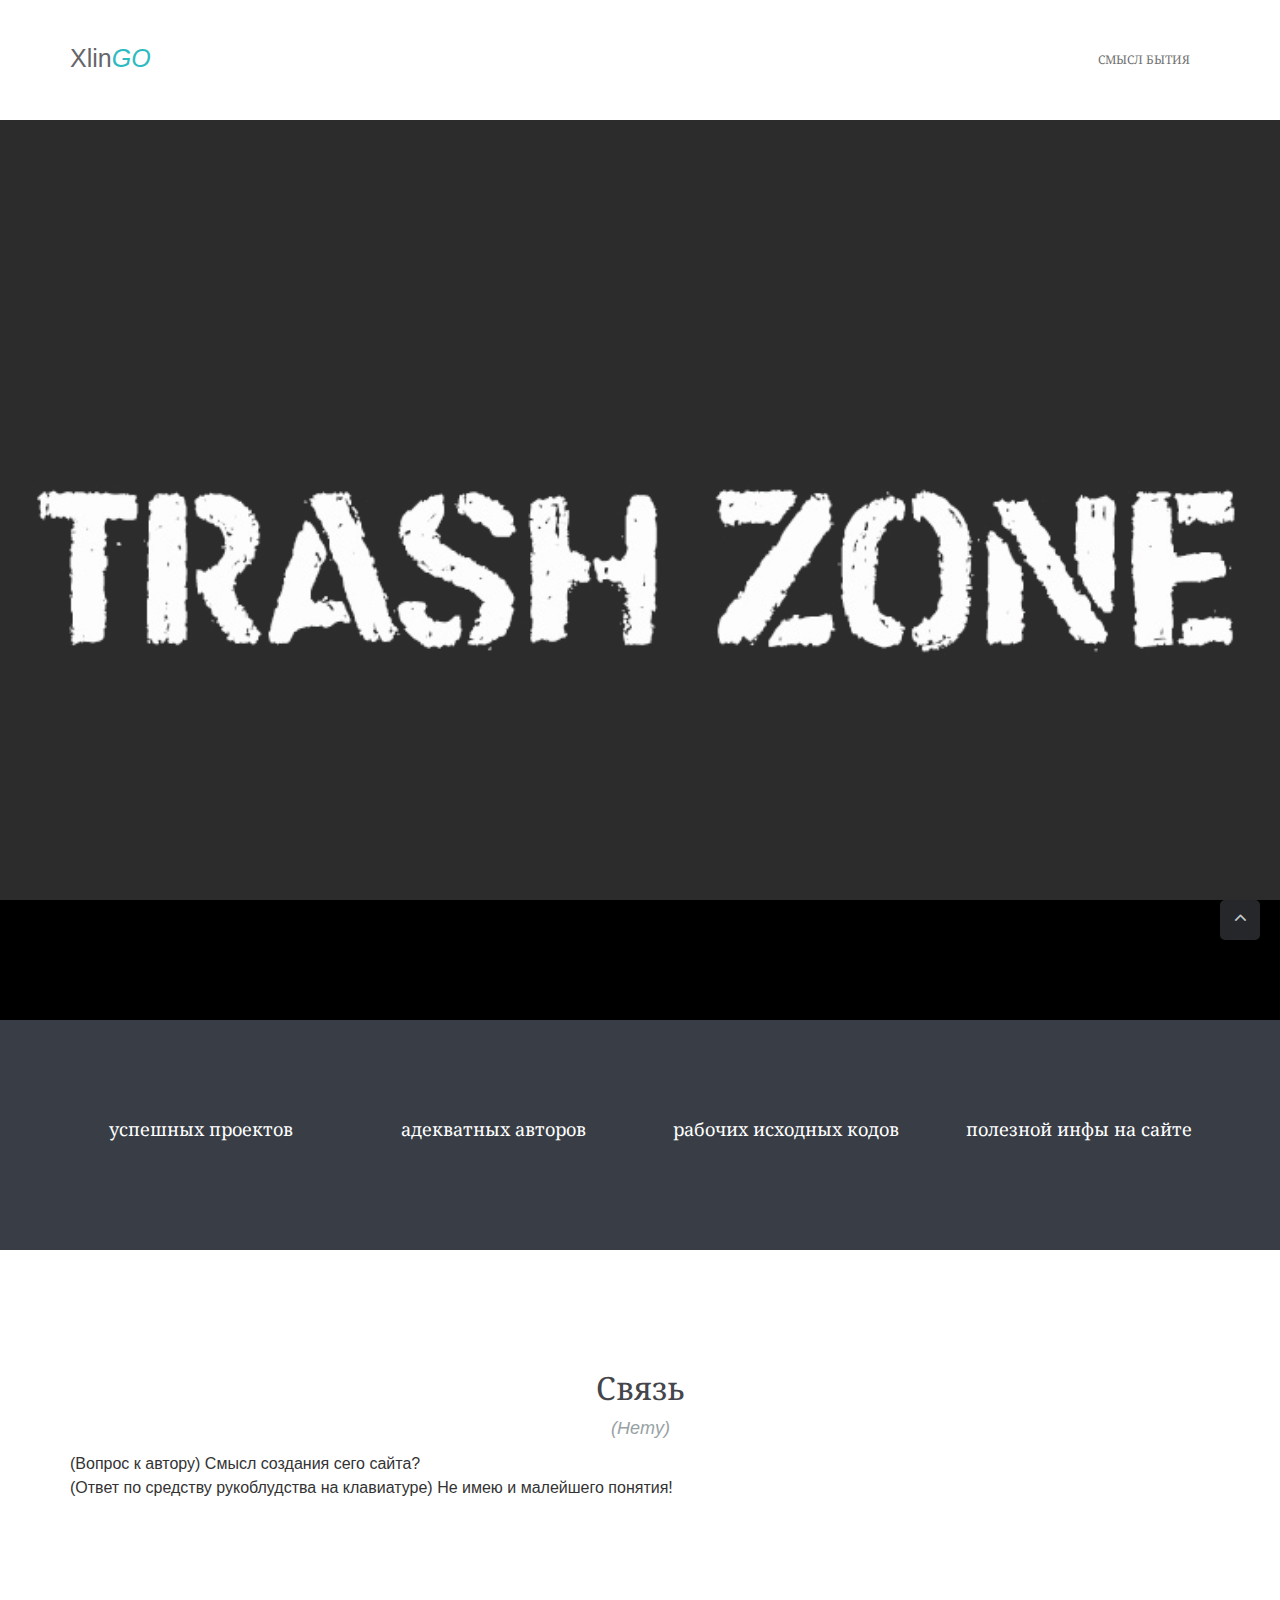
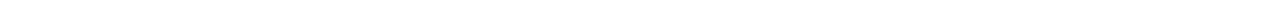
==== index.html @ 84f89291 "trash" ====
<!DOCTYPE html>
<html lang="en">
<head>
	<title>Димкин сайт</title>

	<meta charset="utf-8">

	<!--[if IE]><meta http-equiv='X-UA-Compatible' content='IE=edge,chrome=1'><![endif]-->
	<meta name="viewport" content="width=device-width, initial-scale=1, maximum-scale=1">

	<!-- Google Fonts -->
	<link href='https://fonts.googleapis.com/css?family=Arimo&subset=latin,cyrillic' rel='stylesheet' type='text/css'>
	<link href='https://fonts.googleapis.com/css?family=Noto+Serif&subset=latin,cyrillic' rel='stylesheet' type='text/css'>

	<link rel="stylesheet" type="text/css" href="css/bootstrap.min.css" media="screen">


	<link rel="stylesheet" type="text/css" href="css/stroke-gap-icons.css" media="screen" />
	<link rel="stylesheet" type="text/css" href="css/pe-icon-7-stroke.css" media="screen" />
	<link rel="stylesheet" type="text/css" href="css/elegant-icons.css" media="screen" />
	<link rel="stylesheet" type="text/css" href="css/font-awesome.css" media="screen" />
	<link rel="stylesheet" type="text/css" href="css/style.css" media="screen" />
	<link rel="stylesheet" type="text/css" href="css/responsive.css" media="screen" />
	<link rel="stylesheet" type="text/css" href="css/animate.css" media="screen" />
	<link rel="stylesheet" type="text/css" href="css/slider.css">

</head>

<body>

	<!-- Preloader -->
	<div id="preloader">
	    <div id="status">&nbsp;</div>
	</div>

	<header>
	<!-- Navbar -->
	    <nav class="navbar navbar-default navbar-fixed-top" role="navigation">
	    	<nav class="navigation">
		      	<div class="container">
			        <div class="navbar-header">
						<!-- Logo -->
						<div class="logo">
				        	<a href="index.html">
				        		Xlin<i>GO</i>
				          	</a>
			        	</div>
			        </div> <!-- end navbar-header -->

			        <div class="collapse navbar-collapse" id="navbar-collapse">

			        	<ul class="nav navbar-nav navbar-right">

				          	<li class="active">
				            	<a href="img/Wild.jpg">Смысл бытия</a>
				            </li>
			        	</ul> <!-- end menu -->
			        </div> <!-- end collapse -->
	      		</div> <!-- end container -->
	      	</nav> <!-- end navigation -->
	    </nav> <!-- End Navbar -->
	</header>

	<div class="main-wrapper">

	<section class="cd-slider-wrapper">
		<ul class="cd-slider">
			<li class="visible">
			</li>
		</ul> <!-- .cd-slider -->
	</section> <!-- .cd-slider-wrapper -->

	<!-- Results -->
		<section class="results">
			<div class="container">
				<div class="row">

					<div class="col-sm-3 text-center">
						<div class="statistic">
							<span class="timer" merge-top data-from="1000" data-to="0"></span>
							<h5 class="counter-text">успешных проектов</h5>
						</div>
					</div> <!-- end col -->
          <div class="col-sm-3 text-center">
						<div class="statistic">
							<span class="timer" merge-top data-from="1000" data-to="0"></span>
							<h5 class="counter-text">адекватных авторов</h5>
						</div>
					</div> <!-- end col -->
          <div class="col-sm-3 text-center">
						<div class="statistic">
							<span class="timer" merge-top data-from="1000" data-to="0"></span>
							<h5 class="counter-text">рабочих исходных кодов</h5>
						</div>
					</div> <!-- end col -->

          <div class="col-sm-3 text-center">
            <div class="statistic">
              <span class="timer" merge-top data-from="1000" data-to="0"></span>
              <h5 class="counter-text">полезной инфы на сайте</h5>
            </div>
          </div> <!-- end col -->

				</div> <!-- end row -->
			</div> <!-- end container -->
		</section> <!-- end results -->
	<!-- Contact -->
		<section class="section-wrap contact">
			<div class="container">
				<h2 class="text-center">Связь</h2>
				<p class="subheading text-center">(Нету)</p>
        <div merge-bottom=32px>
						<h>(Вопрос к автору) Смысл создания сего сайта?</h>
            <br>
            <h>(Ответ по средству рукоблудства на клавиатуре) Не имею и малейшего понятия!</h>
          </div>
			</div> <!-- end container -->
		</section> <!-- end contact -->

		<div id="back-to-top">
			<a href="#top"><i class="fa fa-angle-up"></i></a>
		</div>

	</div> <!-- end main-wrapper -->


	<!-- jQuery Scripts -->
	<script src="js/jquery.min.js"></script>
	<script src="js/snap.svg-min.js"></script>
	<script src="js/main.js"></script> <!-- Resource jQuery -->
	<script type="text/javascript" src="js/bootstrap.min.js"></script>
	<script type="text/javascript" src="js/jquery.countTo.js"></script>
	<script type="text/javascript" src="js/jquery.appear.js"></script>
	<script type="text/javascript" src="js/plugins-scroll.js"></script>
	<script type="text/javascript" src="js/isotope.pkgd.min.js"></script>
	<script type="text/javascript" src="js/jquery.easing.min.js"></script>
	<script type="text/javascript" src="js/imagesloaded.pkgd.min.js"></script>
	<script src="js/wow.min.js"></script>

	<!-- Custom Theme JavaScript -->
    <script src="js/scripts.js"></script>


</body>

</html>
---- css/stroke-gap-icons.css ----
@font-face {
  font-family: 'Stroke-Gap-Icons';
  src: url('fonts/Stroke-Gap-Icons.html');
}
@font-face {
  font-family: 'Stroke-Gap-Icons';
  src: url([data-uri]) format('truetype'),
     url([data-uri]) format('woff');
  font-weight: normal;
  font-style: normal;
}

.icon {
  font-family: 'Stroke-Gap-Icons';
  speak: none;
  font-style: normal;
  font-weight: normal;
  font-variant: normal;
  text-transform: none;
  line-height: 1;

  /* Better Font Rendering =========== */
  -webkit-font-smoothing: antialiased;
  -moz-osx-font-smoothing: grayscale;
}

.icon-WorldWide:before {
  content: "\e600";
}
.icon-WorldGlobe:before {
  content: "\e601";
}
.icon-Underpants:before {
  content: "\e602";
}
.icon-Tshirt:before {
  content: "\e603";
}
.icon-Trousers:before {
  content: "\e604";
}
.icon-Tie:before {
  content: "\e605";
}
.icon-TennisBall:before {
  content: "\e606";
}
.icon-Telesocpe:before {
  content: "\e607";
}
.icon-Stop:before {
  content: "\e608";
}
.icon-Starship:before {
  content: "\e609";
}
.icon-Starship2:before {
  content: "\e60a";
}
.icon-Speaker:before {
  content: "\e60b";
}
.icon-Speaker2:before {
  content: "\e60c";
}
.icon-Soccer:before {
  content: "\e60d";
}
.icon-Snikers:before {
  content: "\e60e";
}
.icon-Scisors:before {
  content: "\e60f";
}
.icon-Puzzle:before {
  content: "\e610";
}
.icon-Printer:before {
  content: "\e611";
}
.icon-Pool:before {
  content: "\e612";
}
.icon-Podium:before {
  content: "\e613";
}
.icon-Play:before {
  content: "\e614";
}
.icon-Planet:before {
  content: "\e615";
}
.icon-Pause:before {
  content: "\e616";
}
.icon-Next:before {
  content: "\e617";
}
.icon-MusicNote2:before {
  content: "\e618";
}
.icon-MusicNote:before {
  content: "\e619";
}
.icon-MusicMixer:before {
  content: "\e61a";
}
.icon-Microphone:before {
  content: "\e61b";
}
.icon-Medal:before {
  content: "\e61c";
}
.icon-ManFigure:before {
  content: "\e61d";
}
.icon-Magnet:before {
  content: "\e61e";
}
.icon-Like:before {
  content: "\e61f";
}
.icon-Hanger:before {
  content: "\e620";
}
.icon-Handicap:before {
  content: "\e621";
}
.icon-Forward:before {
  content: "\e622";
}
.icon-Footbal:before {
  content: "\e623";
}
.icon-Flag:before {
  content: "\e624";
}
.icon-FemaleFigure:before {
  content: "\e625";
}
.icon-Dislike:before {
  content: "\e626";
}
.icon-DiamondRing:before {
  content: "\e627";
}
.icon-Cup:before {
  content: "\e628";
}
.icon-Crown:before {
  content: "\e629";
}
.icon-Column:before {
  content: "\e62a";
}
.icon-Click:before {
  content: "\e62b";
}
.icon-Cassette:before {
  content: "\e62c";
}
.icon-Bomb:before {
  content: "\e62d";
}
.icon-BatteryLow:before {
  content: "\e62e";
}
.icon-BatteryFull:before {
  content: "\e62f";
}
.icon-Bascketball:before {
  content: "\e630";
}
.icon-Astronaut:before {
  content: "\e631";
}
.icon-WineGlass:before {
  content: "\e632";
}
.icon-Water:before {
  content: "\e633";
}
.icon-Wallet:before {
  content: "\e634";
}
.icon-Umbrella:before {
  content: "\e635";
}
.icon-TV:before {
  content: "\e636";
}
.icon-TeaMug:before {
  content: "\e637";
}
.icon-Tablet:before {
  content: "\e638";
}
.icon-Soda:before {
  content: "\e639";
}
.icon-SodaCan:before {
  content: "\e63a";
}
.icon-SimCard:before {
  content: "\e63b";
}
.icon-Signal:before {
  content: "\e63c";
}
.icon-Shaker:before {
  content: "\e63d";
}
.icon-Radio:before {
  content: "\e63e";
}
.icon-Pizza:before {
  content: "\e63f";
}
.icon-Phone:before {
  content: "\e640";
}
.icon-Notebook:before {
  content: "\e641";
}
.icon-Mug:before {
  content: "\e642";
}
.icon-Mastercard:before {
  content: "\e643";
}
.icon-Ipod:before {
  content: "\e644";
}
.icon-Info:before {
  content: "\e645";
}
.icon-Icecream2:before {
  content: "\e646";
}
.icon-Icecream1:before {
  content: "\e647";
}
.icon-Hourglass:before {
  content: "\e648";
}
.icon-Help:before {
  content: "\e649";
}
.icon-Goto:before {
  content: "\e64a";
}
.icon-Glasses:before {
  content: "\e64b";
}
.icon-Gameboy:before {
  content: "\e64c";
}
.icon-ForkandKnife:before {
  content: "\e64d";
}
.icon-Export:before {
  content: "\e64e";
}
.icon-Exit:before {
  content: "\e64f";
}
.icon-Espresso:before {
  content: "\e650";
}
.icon-Drop:before {
  content: "\e651";
}
.icon-Download:before {
  content: "\e652";
}
.icon-Dollars:before {
  content: "\e653";
}
.icon-Dollar:before {
  content: "\e654";
}
.icon-DesktopMonitor:before {
  content: "\e655";
}
.icon-Corkscrew:before {
  content: "\e656";
}
.icon-CoffeeToGo:before {
  content: "\e657";
}
.icon-Chart:before {
  content: "\e658";
}
.icon-ChartUp:before {
  content: "\e659";
}
.icon-ChartDown:before {
  content: "\e65a";
}
.icon-Calculator:before {
  content: "\e65b";
}
.icon-Bread:before {
  content: "\e65c";
}
.icon-Bourbon:before {
  content: "\e65d";
}
.icon-BottleofWIne:before {
  content: "\e65e";
}
.icon-Bag:before {
  content: "\e65f";
}
.icon-Arrow:before {
  content: "\e660";
}
.icon-Antenna2:before {
  content: "\e661";
}
.icon-Antenna1:before {
  content: "\e662";
}
.icon-Anchor:before {
  content: "\e663";
}
.icon-Wheelbarrow:before {
  content: "\e664";
}
.icon-Webcam:before {
  content: "\e665";
}
.icon-Unlinked:before {
  content: "\e666";
}
.icon-Truck:before {
  content: "\e667";
}
.icon-Timer:before {
  content: "\e668";
}
.icon-Time:before {
  content: "\e669";
}
.icon-StorageBox:before {
  content: "\e66a";
}
.icon-Star:before {
  content: "\e66b";
}
.icon-ShoppingCart:before {
  content: "\e66c";
}
.icon-Shield:before {
  content: "\e66d";
}
.icon-Seringe:before {
  content: "\e66e";
}
.icon-Pulse:before {
  content: "\e66f";
}
.icon-Plaster:before {
  content: "\e670";
}
.icon-Plaine:before {
  content: "\e671";
}
.icon-Pill:before {
  content: "\e672";
}
.icon-PicnicBasket:before {
  content: "\e673";
}
.icon-Phone2:before {
  content: "\e674";
}
.icon-Pencil:before {
  content: "\e675";
}
.icon-Pen:before {
  content: "\e676";
}
.icon-PaperClip:before {
  content: "\e677";
}
.icon-On-Off:before {
  content: "\e678";
}
.icon-Mouse:before {
  content: "\e679";
}
.icon-Megaphone:before {
  content: "\e67a";
}
.icon-Linked:before {
  content: "\e67b";
}
.icon-Keyboard:before {
  content: "\e67c";
}
.icon-House:before {
  content: "\e67d";
}
.icon-Heart:before {
  content: "\e67e";
}
.icon-Headset:before {
  content: "\e67f";
}
.icon-FullShoppingCart:before {
  content: "\e680";
}
.icon-FullScreen:before {
  content: "\e681";
}
.icon-Folder:before {
  content: "\e682";
}
.icon-Floppy:before {
  content: "\e683";
}
.icon-Files:before {
  content: "\e684";
}
.icon-File:before {
  content: "\e685";
}
.icon-FileBox:before {
  content: "\e686";
}
.icon-ExitFullScreen:before {
  content: "\e687";
}
.icon-EmptyBox:before {
  content: "\e688";
}
.icon-Delete:before {
  content: "\e689";
}
.icon-Controller:before {
  content: "\e68a";
}
.icon-Compass:before {
  content: "\e68b";
}
.icon-CompassTool:before {
  content: "\e68c";
}
.icon-ClipboardText:before {
  content: "\e68d";
}
.icon-ClipboardChart:before {
  content: "\e68e";
}
.icon-ChemicalGlass:before {
  content: "\e68f";
}
.icon-CD:before {
  content: "\e690";
}
.icon-Carioca:before {
  content: "\e691";
}
.icon-Car:before {
  content: "\e692";
}
.icon-Book:before {
  content: "\e693";
}
.icon-BigTruck:before {
  content: "\e694";
}
.icon-Bicycle:before {
  content: "\e695";
}
.icon-Wrench:before {
  content: "\e696";
}
.icon-Web:before {
  content: "\e697";
}
.icon-Watch:before {
  content: "\e698";
}
.icon-Volume:before {
  content: "\e699";
}
.icon-Video:before {
  content: "\e69a";
}
.icon-Users:before {
  content: "\e69b";
}
.icon-User:before {
  content: "\e69c";
}
.icon-UploadCLoud:before {
  content: "\e69d";
}
.icon-Typing:before {
  content: "\e69e";
}
.icon-Tools:before {
  content: "\e69f";
}
.icon-Tag:before {
  content: "\e6a0";
}
.icon-Speedometter:before {
  content: "\e6a1";
}
.icon-Share:before {
  content: "\e6a2";
}
.icon-Settings:before {
  content: "\e6a3";
}
.icon-Search:before {
  content: "\e6a4";
}
.icon-Screwdriver:before {
  content: "\e6a5";
}
.icon-Rolodex:before {
  content: "\e6a6";
}
.icon-Ringer:before {
  content: "\e6a7";
}
.icon-Resume:before {
  content: "\e6a8";
}
.icon-Restart:before {
  content: "\e6a9";
}
.icon-PowerOff:before {
  content: "\e6aa";
}
.icon-Pointer:before {
  content: "\e6ab";
}
.icon-Picture:before {
  content: "\e6ac";
}
.icon-OpenedLock:before {
  content: "\e6ad";
}
.icon-Notes:before {
  content: "\e6ae";
}
.icon-Mute:before {
  content: "\e6af";
}
.icon-Movie:before {
  content: "\e6b0";
}
.icon-Microphone2:before {
  content: "\e6b1";
}
.icon-Message:before {
  content: "\e6b2";
}
.icon-MessageRight:before {
  content: "\e6b3";
}
.icon-MessageLeft:before {
  content: "\e6b4";
}
.icon-Menu:before {
  content: "\e6b5";
}
.icon-Media:before {
  content: "\e6b6";
}
.icon-Mail:before {
  content: "\e6b7";
}
.icon-List:before {
  content: "\e6b8";
}
.icon-Layers:before {
  content: "\e6b9";
}
.icon-Key:before {
  content: "\e6ba";
}
.icon-Imbox:before {
  content: "\e6bb";
}
.icon-Eye:before {
  content: "\e6bc";
}
.icon-Edit:before {
  content: "\e6bd";
}
.icon-DSLRCamera:before {
  content: "\e6be";
}
.icon-DownloadCloud:before {
  content: "\e6bf";
}
.icon-CompactCamera:before {
  content: "\e6c0";
}
.icon-Cloud:before {
  content: "\e6c1";
}
.icon-ClosedLock:before {
  content: "\e6c2";
}
.icon-Chart2:before {
  content: "\e6c3";
}
.icon-Bulb:before {
  content: "\e6c4";
}
.icon-Briefcase:before {
  content: "\e6c5";
}
.icon-Blog:before {
  content: "\e6c6";
}
.icon-Agenda:before {
  content: "\e6c7";
}
---- css/pe-icon-7-stroke.css ----
@font-face {
	font-family: 'Pe-icon-7-stroke';
	src:url('../fonts/Pe-icon-7-strokea93c.eot?-2irksn');
	src:url('../fonts/Pe-icon-7-stroked41d.eot?#iefix-2irksn') format('embedded-opentype'),
		url('../fonts/Pe-icon-7-strokea93c.woff?-2irksn') format('woff'),
		url('../fonts/Pe-icon-7-strokea93c.ttf?-2irksn') format('truetype'),
		url('../fonts/Pe-icon-7-strokea93c.svg?-2irksn#Pe-icon-7-stroke') format('svg');
	font-weight: normal;
	font-style: normal;
}

[class^="pe-7s-"], [class*=" pe-7s-"] {
	display: inline-block;
	font-family: 'Pe-icon-7-stroke';
	speak: none;
	font-style: normal;
	font-weight: normal;
	font-variant: normal;
	text-transform: none;
	line-height: 1;

	/* Better Font Rendering =========== */
	-webkit-font-smoothing: antialiased;
	-moz-osx-font-smoothing: grayscale;
}

.pe-7s-cloud-upload:before {
	content: "\e68a";
}
.pe-7s-cash:before {
	content: "\e68c";
}
.pe-7s-close:before {
	content: "\e680";
}
.pe-7s-bluetooth:before {
	content: "\e68d";
}
.pe-7s-cloud-download:before {
	content: "\e68b";
}
.pe-7s-way:before {
	content: "\e68e";
}
.pe-7s-close-circle:before {
	content: "\e681";
}
.pe-7s-id:before {
	content: "\e68f";
}
.pe-7s-angle-up:before {
	content: "\e682";
}
.pe-7s-wristwatch:before {
	content: "\e690";
}
.pe-7s-angle-up-circle:before {
	content: "\e683";
}
.pe-7s-world:before {
	content: "\e691";
}
.pe-7s-angle-right:before {
	content: "\e684";
}
.pe-7s-volume:before {
	content: "\e692";
}
.pe-7s-angle-right-circle:before {
	content: "\e685";
}
.pe-7s-users:before {
	content: "\e693";
}
.pe-7s-angle-left:before {
	content: "\e686";
}
.pe-7s-user-female:before {
	content: "\e694";
}
.pe-7s-angle-left-circle:before {
	content: "\e687";
}
.pe-7s-up-arrow:before {
	content: "\e695";
}
.pe-7s-angle-down:before {
	content: "\e688";
}
.pe-7s-switch:before {
	content: "\e696";
}
.pe-7s-angle-down-circle:before {
	content: "\e689";
}
.pe-7s-scissors:before {
	content: "\e697";
}
.pe-7s-wallet:before {
	content: "\e600";
}
.pe-7s-safe:before {
	content: "\e698";
}
.pe-7s-volume2:before {
	content: "\e601";
}
.pe-7s-volume1:before {
	content: "\e602";
}
.pe-7s-voicemail:before {
	content: "\e603";
}
.pe-7s-video:before {
	content: "\e604";
}
.pe-7s-user:before {
	content: "\e605";
}
.pe-7s-upload:before {
	content: "\e606";
}
.pe-7s-unlock:before {
	content: "\e607";
}
.pe-7s-umbrella:before {
	content: "\e608";
}
.pe-7s-trash:before {
	content: "\e609";
}
.pe-7s-tools:before {
	content: "\e60a";
}
.pe-7s-timer:before {
	content: "\e60b";
}
.pe-7s-ticket:before {
	content: "\e60c";
}
.pe-7s-target:before {
	content: "\e60d";
}
.pe-7s-sun:before {
	content: "\e60e";
}
.pe-7s-study:before {
	content: "\e60f";
}
.pe-7s-stopwatch:before {
	content: "\e610";
}
.pe-7s-star:before {
	content: "\e611";
}
.pe-7s-speaker:before {
	content: "\e612";
}
.pe-7s-signal:before {
	content: "\e613";
}
.pe-7s-shuffle:before {
	content: "\e614";
}
.pe-7s-shopbag:before {
	content: "\e615";
}
.pe-7s-share:before {
	content: "\e616";
}
.pe-7s-server:before {
	content: "\e617";
}
.pe-7s-search:before {
	content: "\e618";
}
.pe-7s-film:before {
	content: "\e6a5";
}
.pe-7s-science:before {
	content: "\e619";
}
.pe-7s-disk:before {
	content: "\e6a6";
}
.pe-7s-ribbon:before {
	content: "\e61a";
}
.pe-7s-repeat:before {
	content: "\e61b";
}
.pe-7s-refresh:before {
	content: "\e61c";
}
.pe-7s-add-user:before {
	content: "\e6a9";
}
.pe-7s-refresh-cloud:before {
	content: "\e61d";
}
.pe-7s-paperclip:before {
	content: "\e69c";
}
.pe-7s-radio:before {
	content: "\e61e";
}
.pe-7s-note2:before {
	content: "\e69d";
}
.pe-7s-print:before {
	content: "\e61f";
}
.pe-7s-network:before {
	content: "\e69e";
}
.pe-7s-prev:before {
	content: "\e620";
}
.pe-7s-mute:before {
	content: "\e69f";
}
.pe-7s-power:before {
	content: "\e621";
}
.pe-7s-medal:before {
	content: "\e6a0";
}
.pe-7s-portfolio:before {
	content: "\e622";
}
.pe-7s-like2:before {
	content: "\e6a1";
}
.pe-7s-plus:before {
	content: "\e623";
}
.pe-7s-left-arrow:before {
	content: "\e6a2";
}
.pe-7s-play:before {
	content: "\e624";
}
.pe-7s-key:before {
	content: "\e6a3";
}
.pe-7s-plane:before {
	content: "\e625";
}
.pe-7s-joy:before {
	content: "\e6a4";
}
.pe-7s-photo-gallery:before {
	content: "\e626";
}
.pe-7s-pin:before {
	content: "\e69b";
}
.pe-7s-phone:before {
	content: "\e627";
}
.pe-7s-plug:before {
	content: "\e69a";
}
.pe-7s-pen:before {
	content: "\e628";
}
.pe-7s-right-arrow:before {
	content: "\e699";
}
.pe-7s-paper-plane:before {
	content: "\e629";
}
.pe-7s-delete-user:before {
	content: "\e6a7";
}
.pe-7s-paint:before {
	content: "\e62a";
}
.pe-7s-bottom-arrow:before {
	content: "\e6a8";
}
.pe-7s-notebook:before {
	content: "\e62b";
}
.pe-7s-note:before {
	content: "\e62c";
}
.pe-7s-next:before {
	content: "\e62d";
}
.pe-7s-news-paper:before {
	content: "\e62e";
}
.pe-7s-musiclist:before {
	content: "\e62f";
}
.pe-7s-music:before {
	content: "\e630";
}
.pe-7s-mouse:before {
	content: "\e631";
}
.pe-7s-more:before {
	content: "\e632";
}
.pe-7s-moon:before {
	content: "\e633";
}
.pe-7s-monitor:before {
	content: "\e634";
}
.pe-7s-micro:before {
	content: "\e635";
}
.pe-7s-menu:before {
	content: "\e636";
}
.pe-7s-map:before {
	content: "\e637";
}
.pe-7s-map-marker:before {
	content: "\e638";
}
.pe-7s-mail:before {
	content: "\e639";
}
.pe-7s-mail-open:before {
	content: "\e63a";
}
.pe-7s-mail-open-file:before {
	content: "\e63b";
}
.pe-7s-magnet:before {
	content: "\e63c";
}
.pe-7s-loop:before {
	content: "\e63d";
}
.pe-7s-look:before {
	content: "\e63e";
}
.pe-7s-lock:before {
	content: "\e63f";
}
.pe-7s-lintern:before {
	content: "\e640";
}
.pe-7s-link:before {
	content: "\e641";
}
.pe-7s-like:before {
	content: "\e642";
}
.pe-7s-light:before {
	content: "\e643";
}
.pe-7s-less:before {
	content: "\e644";
}
.pe-7s-keypad:before {
	content: "\e645";
}
.pe-7s-junk:before {
	content: "\e646";
}
.pe-7s-info:before {
	content: "\e647";
}
.pe-7s-home:before {
	content: "\e648";
}
.pe-7s-help2:before {
	content: "\e649";
}
.pe-7s-help1:before {
	content: "\e64a";
}
.pe-7s-graph3:before {
	content: "\e64b";
}
.pe-7s-graph2:before {
	content: "\e64c";
}
.pe-7s-graph1:before {
	content: "\e64d";
}
.pe-7s-graph:before {
	content: "\e64e";
}
.pe-7s-global:before {
	content: "\e64f";
}
.pe-7s-gleam:before {
	content: "\e650";
}
.pe-7s-glasses:before {
	content: "\e651";
}
.pe-7s-gift:before {
	content: "\e652";
}
.pe-7s-folder:before {
	content: "\e653";
}
.pe-7s-flag:before {
	content: "\e654";
}
.pe-7s-filter:before {
	content: "\e655";
}
.pe-7s-file:before {
	content: "\e656";
}
.pe-7s-expand1:before {
	content: "\e657";
}
.pe-7s-exapnd2:before {
	content: "\e658";
}
.pe-7s-edit:before {
	content: "\e659";
}
.pe-7s-drop:before {
	content: "\e65a";
}
.pe-7s-drawer:before {
	content: "\e65b";
}
.pe-7s-download:before {
	content: "\e65c";
}
.pe-7s-display2:before {
	content: "\e65d";
}
.pe-7s-display1:before {
	content: "\e65e";
}
.pe-7s-diskette:before {
	content: "\e65f";
}
.pe-7s-date:before {
	content: "\e660";
}
.pe-7s-cup:before {
	content: "\e661";
}
.pe-7s-culture:before {
	content: "\e662";
}
.pe-7s-crop:before {
	content: "\e663";
}
.pe-7s-credit:before {
	content: "\e664";
}
.pe-7s-copy-file:before {
	content: "\e665";
}
.pe-7s-config:before {
	content: "\e666";
}
.pe-7s-compass:before {
	content: "\e667";
}
.pe-7s-comment:before {
	content: "\e668";
}
.pe-7s-coffee:before {
	content: "\e669";
}
.pe-7s-cloud:before {
	content: "\e66a";
}
.pe-7s-clock:before {
	content: "\e66b";
}
.pe-7s-check:before {
	content: "\e66c";
}
.pe-7s-chat:before {
	content: "\e66d";
}
.pe-7s-cart:before {
	content: "\e66e";
}
.pe-7s-camera:before {
	content: "\e66f";
}
.pe-7s-call:before {
	content: "\e670";
}
.pe-7s-calculator:before {
	content: "\e671";
}
.pe-7s-browser:before {
	content: "\e672";
}
.pe-7s-box2:before {
	content: "\e673";
}
.pe-7s-box1:before {
	content: "\e674";
}
.pe-7s-bookmarks:before {
	content: "\e675";
}
.pe-7s-bicycle:before {
	content: "\e676";
}
.pe-7s-bell:before {
	content: "\e677";
}
.pe-7s-battery:before {
	content: "\e678";
}
.pe-7s-ball:before {
	content: "\e679";
}
.pe-7s-back:before {
	content: "\e67a";
}
.pe-7s-attention:before {
	content: "\e67b";
}
.pe-7s-anchor:before {
	content: "\e67c";
}
.pe-7s-albums:before {
	content: "\e67d";
}
.pe-7s-alarm:before {
	content: "\e67e";
}
.pe-7s-airplay:before {
	content: "\e67f";
}
---- css/elegant-icons.css ----
@font-face {
	font-family: 'ElegantIcons';
	src:url('../fonts/ElegantIcons.eot');
	src:url('../fonts/ElegantIconsd41d.eot?#iefix') format('embedded-opentype'),
		url('../fonts/ElegantIcons.woff') format('woff'),
		url('../fonts/ElegantIcons.ttf') format('truetype'),
		url('../fonts/ElegantIcons.svg#ElegantIcons') format('svg');
	font-weight: normal;
	font-style: normal;
}

/* Use the following CSS code if you want to use data attributes for inserting your icons */
[data-icon]:before {
	font-family: 'ElegantIcons';
	content: attr(data-icon);
	speak: none;
	font-weight: normal;
	font-variant: normal;
	text-transform: none;
	line-height: 1;
	-webkit-font-smoothing: antialiased;
	-moz-osx-font-smoothing: grayscale;
}

/* Use the following CSS code if you want to have a class per icon */
/*
Instead of a list of all class selectors,
you can use the generic selector below, but it's slower:
[class*="your-class-prefix"] {
*/
.arrow_up, .arrow_down, .arrow_left, .arrow_right, .arrow_left-up, .arrow_right-up, .arrow_right-down, .arrow_left-down, .arrow-up-down, .arrow_up-down_alt, .arrow_left-right_alt, .arrow_left-right, .arrow_expand_alt2, .arrow_expand_alt, .arrow_condense, .arrow_expand, .arrow_move, .arrow_carrot-up, .arrow_carrot-down, .arrow_carrot-left, .arrow_carrot-right, .arrow_carrot-2up, .arrow_carrot-2down, .arrow_carrot-2left, .arrow_carrot-2right, .arrow_carrot-up_alt2, .arrow_carrot-down_alt2, .arrow_carrot-left_alt2, .arrow_carrot-right_alt2, .arrow_carrot-2up_alt2, .arrow_carrot-2down_alt2, .arrow_carrot-2left_alt2, .arrow_carrot-2right_alt2, .arrow_triangle-up, .arrow_triangle-down, .arrow_triangle-left, .arrow_triangle-right, .arrow_triangle-up_alt2, .arrow_triangle-down_alt2, .arrow_triangle-left_alt2, .arrow_triangle-right_alt2, .arrow_back, .icon_minus-06, .icon_plus, .icon_close, .icon_check, .icon_minus_alt2, .icon_plus_alt2, .icon_close_alt2, .icon_check_alt2, .icon_zoom-out_alt, .icon_zoom-in_alt, .icon_search, .icon_box-empty, .icon_box-selected, .icon_minus-box, .icon_plus-box, .icon_box-checked, .icon_circle-empty, .icon_circle-slelected, .icon_stop_alt2, .icon_stop, .icon_pause_alt2, .icon_pause, .icon_menu, .icon_menu-square_alt2, .icon_menu-circle_alt2, .icon_ul, .icon_ol, .icon_adjust-horiz, .icon_adjust-vert, .icon_document_alt, .icon_documents_alt, .icon_pencil, .icon_pencil-edit_alt, .icon_pencil-edit, .icon_folder-alt, .icon_folder-open_alt, .icon_folder-add_alt, .icon_info_alt, .icon_error-oct_alt, .icon_error-circle_alt, .icon_error-triangle_alt, .icon_question_alt2, .icon_question, .icon_comment_alt, .icon_chat_alt, .icon_vol-mute_alt, .icon_volume-low_alt, .icon_volume-high_alt, .icon_quotations, .icon_quotations_alt2, .icon_clock_alt, .icon_lock_alt, .icon_lock-open_alt, .icon_key_alt, .icon_cloud_alt, .icon_cloud-upload_alt, .icon_cloud-download_alt, .icon_image, .icon_images, .icon_lightbulb_alt, .icon_gift_alt, .icon_house_alt, .icon_genius, .icon_mobile, .icon_tablet, .icon_laptop, .icon_desktop, .icon_camera_alt, .icon_mail_alt, .icon_cone_alt, .icon_ribbon_alt, .icon_bag_alt, .icon_creditcard, .icon_cart_alt, .icon_paperclip, .icon_tag_alt, .icon_tags_alt, .icon_trash_alt, .icon_cursor_alt, .icon_mic_alt, .icon_compass_alt, .icon_pin_alt, .icon_pushpin_alt, .icon_map_alt, .icon_drawer_alt, .icon_toolbox_alt, .icon_book_alt, .icon_calendar, .icon_film, .icon_table, .icon_contacts_alt, .icon_headphones, .icon_lifesaver, .icon_piechart, .icon_refresh, .icon_link_alt, .icon_link, .icon_loading, .icon_blocked, .icon_archive_alt, .icon_heart_alt, .icon_star_alt, .icon_star-half_alt, .icon_star, .icon_star-half, .icon_tools, .icon_tool, .icon_cog, .icon_cogs, .arrow_up_alt, .arrow_down_alt, .arrow_left_alt, .arrow_right_alt, .arrow_left-up_alt, .arrow_right-up_alt, .arrow_right-down_alt, .arrow_left-down_alt, .arrow_condense_alt, .arrow_expand_alt3, .arrow_carrot_up_alt, .arrow_carrot-down_alt, .arrow_carrot-left_alt, .arrow_carrot-right_alt, .arrow_carrot-2up_alt, .arrow_carrot-2dwnn_alt, .arrow_carrot-2left_alt, .arrow_carrot-2right_alt, .arrow_triangle-up_alt, .arrow_triangle-down_alt, .arrow_triangle-left_alt, .arrow_triangle-right_alt, .icon_minus_alt, .icon_plus_alt, .icon_close_alt, .icon_check_alt, .icon_zoom-out, .icon_zoom-in, .icon_stop_alt, .icon_menu-square_alt, .icon_menu-circle_alt, .icon_document, .icon_documents, .icon_pencil_alt, .icon_folder, .icon_folder-open, .icon_folder-add, .icon_folder_upload, .icon_folder_download, .icon_info, .icon_error-circle, .icon_error-oct, .icon_error-triangle, .icon_question_alt, .icon_comment, .icon_chat, .icon_vol-mute, .icon_volume-low, .icon_volume-high, .icon_quotations_alt, .icon_clock, .icon_lock, .icon_lock-open, .icon_key, .icon_cloud, .icon_cloud-upload, .icon_cloud-download, .icon_lightbulb, .icon_gift, .icon_house, .icon_camera, .icon_mail, .icon_cone, .icon_ribbon, .icon_bag, .icon_cart, .icon_tag, .icon_tags, .icon_trash, .icon_cursor, .icon_mic, .icon_compass, .icon_pin, .icon_pushpin, .icon_map, .icon_drawer, .icon_toolbox, .icon_book, .icon_contacts, .icon_archive, .icon_heart, .icon_profile, .icon_group, .icon_grid-2x2, .icon_grid-3x3, .icon_music, .icon_pause_alt, .icon_phone, .icon_upload, .icon_download, .social_facebook, .social_twitter, .social_pinterest, .social_googleplus, .social_tumblr, .social_tumbleupon, .social_wordpress, .social_instagram, .social_dribbble, .social_vimeo, .social_linkedin, .social_rss, .social_deviantart, .social_share, .social_myspace, .social_skype, .social_youtube, .social_picassa, .social_googledrive, .social_flickr, .social_blogger, .social_spotify, .social_delicious, .social_facebook_circle, .social_twitter_circle, .social_pinterest_circle, .social_googleplus_circle, .social_tumblr_circle, .social_stumbleupon_circle, .social_wordpress_circle, .social_instagram_circle, .social_dribbble_circle, .social_vimeo_circle, .social_linkedin_circle, .social_rss_circle, .social_deviantart_circle, .social_share_circle, .social_myspace_circle, .social_skype_circle, .social_youtube_circle, .social_picassa_circle, .social_googledrive_alt2, .social_flickr_circle, .social_blogger_circle, .social_spotify_circle, .social_delicious_circle, .social_facebook_square, .social_twitter_square, .social_pinterest_square, .social_googleplus_square, .social_tumblr_square, .social_stumbleupon_square, .social_wordpress_square, .social_instagram_square, .social_dribbble_square, .social_vimeo_square, .social_linkedin_square, .social_rss_square, .social_deviantart_square, .social_share_square, .social_myspace_square, .social_skype_square, .social_youtube_square, .social_picassa_square, .social_googledrive_square, .social_flickr_square, .social_blogger_square, .social_spotify_square, .social_delicious_square, .icon_printer, .icon_calulator, .icon_building, .icon_floppy, .icon_drive, .icon_search-2, .icon_id, .icon_id-2, .icon_puzzle, .icon_like, .icon_dislike, .icon_mug, .icon_currency, .icon_wallet, .icon_pens, .icon_easel, .icon_flowchart, .icon_datareport, .icon_briefcase, .icon_shield, .icon_percent, .icon_globe, .icon_globe-2, .icon_target, .icon_hourglass, .icon_balance, .icon_rook, .icon_printer-alt, .icon_calculator_alt, .icon_building_alt, .icon_floppy_alt, .icon_drive_alt, .icon_search_alt, .icon_id_alt, .icon_id-2_alt, .icon_puzzle_alt, .icon_like_alt, .icon_dislike_alt, .icon_mug_alt, .icon_currency_alt, .icon_wallet_alt, .icon_pens_alt, .icon_easel_alt, .icon_flowchart_alt, .icon_datareport_alt, .icon_briefcase_alt, .icon_shield_alt, .icon_percent_alt, .icon_globe_alt, .icon_clipboard {
	font-family: 'ElegantIcons';
	speak: none;
	font-style: normal;
	font-weight: normal;
	font-variant: normal;
	text-transform: none;
	line-height: 1;
	-webkit-font-smoothing: antialiased;
}
.arrow_up:before {
	content: "\21";
}
.arrow_down:before {
	content: "\22";
}
.arrow_left:before {
	content: "\23";
}
.arrow_right:before {
	content: "\24";
}
.arrow_left-up:before {
	content: "\25";
}
.arrow_right-up:before {
	content: "\26";
}
.arrow_right-down:before {
	content: "\27";
}
.arrow_left-down:before {
	content: "\28";
}
.arrow-up-down:before {
	content: "\29";
}
.arrow_up-down_alt:before {
	content: "\2a";
}
.arrow_left-right_alt:before {
	content: "\2b";
}
.arrow_left-right:before {
	content: "\2c";
}
.arrow_expand_alt2:before {
	content: "\2d";
}
.arrow_expand_alt:before {
	content: "\2e";
}
.arrow_condense:before {
	content: "\2f";
}
.arrow_expand:before {
	content: "\30";
}
.arrow_move:before {
	content: "\31";
}
.arrow_carrot-up:before {
	content: "\32";
}
.arrow_carrot-down:before {
	content: "\33";
}
.arrow_carrot-left:before {
	content: "\34";
}
.arrow_carrot-right:before {
	content: "\35";
}
.arrow_carrot-2up:before {
	content: "\36";
}
.arrow_carrot-2down:before {
	content: "\37";
}
.arrow_carrot-2left:before {
	content: "\38";
}
.arrow_carrot-2right:before {
	content: "\39";
}
.arrow_carrot-up_alt2:before {
	content: "\3a";
}
.arrow_carrot-down_alt2:before {
	content: "\3b";
}
.arrow_carrot-left_alt2:before {
	content: "\3c";
}
.arrow_carrot-right_alt2:before {
	content: "\3d";
}
.arrow_carrot-2up_alt2:before {
	content: "\3e";
}
.arrow_carrot-2down_alt2:before {
	content: "\3f";
}
.arrow_carrot-2left_alt2:before {
	content: "\40";
}
.arrow_carrot-2right_alt2:before {
	content: "\41";
}
.arrow_triangle-up:before {
	content: "\42";
}
.arrow_triangle-down:before {
	content: "\43";
}
.arrow_triangle-left:before {
	content: "\44";
}
.arrow_triangle-right:before {
	content: "\45";
}
.arrow_triangle-up_alt2:before {
	content: "\46";
}
.arrow_triangle-down_alt2:before {
	content: "\47";
}
.arrow_triangle-left_alt2:before {
	content: "\48";
}
.arrow_triangle-right_alt2:before {
	content: "\49";
}
.arrow_back:before {
	content: "\4a";
}
.icon_minus-06:before {
	content: "\4b";
}
.icon_plus:before {
	content: "\4c";
}
.icon_close:before {
	content: "\4d";
}
.icon_check:before {
	content: "\4e";
}
.icon_minus_alt2:before {
	content: "\4f";
}
.icon_plus_alt2:before {
	content: "\50";
}
.icon_close_alt2:before {
	content: "\51";
}
.icon_check_alt2:before {
	content: "\52";
}
.icon_zoom-out_alt:before {
	content: "\53";
}
.icon_zoom-in_alt:before {
	content: "\54";
}
.icon_search:before {
	content: "\55";
}
.icon_box-empty:before {
	content: "\56";
}
.icon_box-selected:before {
	content: "\57";
}
.icon_minus-box:before {
	content: "\58";
}
.icon_plus-box:before {
	content: "\59";
}
.icon_box-checked:before {
	content: "\5a";
}
.icon_circle-empty:before {
	content: "\5b";
}
.icon_circle-slelected:before {
	content: "\5c";
}
.icon_stop_alt2:before {
	content: "\5d";
}
.icon_stop:before {
	content: "\5e";
}
.icon_pause_alt2:before {
	content: "\5f";
}
.icon_pause:before {
	content: "\60";
}
.icon_menu:before {
	content: "\61";
}
.icon_menu-square_alt2:before {
	content: "\62";
}
.icon_menu-circle_alt2:before {
	content: "\63";
}
.icon_ul:before {
	content: "\64";
}
.icon_ol:before {
	content: "\65";
}
.icon_adjust-horiz:before {
	content: "\66";
}
.icon_adjust-vert:before {
	content: "\67";
}
.icon_document_alt:before {
	content: "\68";
}
.icon_documents_alt:before {
	content: "\69";
}
.icon_pencil:before {
	content: "\6a";
}
.icon_pencil-edit_alt:before {
	content: "\6b";
}
.icon_pencil-edit:before {
	content: "\6c";
}
.icon_folder-alt:before {
	content: "\6d";
}
.icon_folder-open_alt:before {
	content: "\6e";
}
.icon_folder-add_alt:before {
	content: "\6f";
}
.icon_info_alt:before {
	content: "\70";
}
.icon_error-oct_alt:before {
	content: "\71";
}
.icon_error-circle_alt:before {
	content: "\72";
}
.icon_error-triangle_alt:before {
	content: "\73";
}
.icon_question_alt2:before {
	content: "\74";
}
.icon_question:before {
	content: "\75";
}
.icon_comment_alt:before {
	content: "\76";
}
.icon_chat_alt:before {
	content: "\77";
}
.icon_vol-mute_alt:before {
	content: "\78";
}
.icon_volume-low_alt:before {
	content: "\79";
}
.icon_volume-high_alt:before {
	content: "\7a";
}
.icon_quotations:before {
	content: "\7b";
}
.icon_quotations_alt2:before {
	content: "\7c";
}
.icon_clock_alt:before {
	content: "\7d";
}
.icon_lock_alt:before {
	content: "\7e";
}
.icon_lock-open_alt:before {
	content: "\e000";
}
.icon_key_alt:before {
	content: "\e001";
}
.icon_cloud_alt:before {
	content: "\e002";
}
.icon_cloud-upload_alt:before {
	content: "\e003";
}
.icon_cloud-download_alt:before {
	content: "\e004";
}
.icon_image:before {
	content: "\e005";
}
.icon_images:before {
	content: "\e006";
}
.icon_lightbulb_alt:before {
	content: "\e007";
}
.icon_gift_alt:before {
	content: "\e008";
}
.icon_house_alt:before {
	content: "\e009";
}
.icon_genius:before {
	content: "\e00a";
}
.icon_mobile:before {
	content: "\e00b";
}
.icon_tablet:before {
	content: "\e00c";
}
.icon_laptop:before {
	content: "\e00d";
}
.icon_desktop:before {
	content: "\e00e";
}
.icon_camera_alt:before {
	content: "\e00f";
}
.icon_mail_alt:before {
	content: "\e010";
}
.icon_cone_alt:before {
	content: "\e011";
}
.icon_ribbon_alt:before {
	content: "\e012";
}
.icon_bag_alt:before {
	content: "\e013";
}
.icon_creditcard:before {
	content: "\e014";
}
.icon_cart_alt:before {
	content: "\e015";
}
.icon_paperclip:before {
	content: "\e016";
}
.icon_tag_alt:before {
	content: "\e017";
}
.icon_tags_alt:before {
	content: "\e018";
}
.icon_trash_alt:before {
	content: "\e019";
}
.icon_cursor_alt:before {
	content: "\e01a";
}
.icon_mic_alt:before {
	content: "\e01b";
}
.icon_compass_alt:before {
	content: "\e01c";
}
.icon_pin_alt:before {
	content: "\e01d";
}
.icon_pushpin_alt:before {
	content: "\e01e";
}
.icon_map_alt:before {
	content: "\e01f";
}
.icon_drawer_alt:before {
	content: "\e020";
}
.icon_toolbox_alt:before {
	content: "\e021";
}
.icon_book_alt:before {
	content: "\e022";
}
.icon_calendar:before {
	content: "\e023";
}
.icon_film:before {
	content: "\e024";
}
.icon_table:before {
	content: "\e025";
}
.icon_contacts_alt:before {
	content: "\e026";
}
.icon_headphones:before {
	content: "\e027";
}
.icon_lifesaver:before {
	content: "\e028";
}
.icon_piechart:before {
	content: "\e029";
}
.icon_refresh:before {
	content: "\e02a";
}
.icon_link_alt:before {
	content: "\e02b";
}
.icon_link:before {
	content: "\e02c";
}
.icon_loading:before {
	content: "\e02d";
}
.icon_blocked:before {
	content: "\e02e";
}
.icon_archive_alt:before {
	content: "\e02f";
}
.icon_heart_alt:before {
	content: "\e030";
}
.icon_star_alt:before {
	content: "\e031";
}
.icon_star-half_alt:before {
	content: "\e032";
}
.icon_star:before {
	content: "\e033";
}
.icon_star-half:before {
	content: "\e034";
}
.icon_tools:before {
	content: "\e035";
}
.icon_tool:before {
	content: "\e036";
}
.icon_cog:before {
	content: "\e037";
}
.icon_cogs:before {
	content: "\e038";
}
.arrow_up_alt:before {
	content: "\e039";
}
.arrow_down_alt:before {
	content: "\e03a";
}
.arrow_left_alt:before {
	content: "\e03b";
}
.arrow_right_alt:before {
	content: "\e03c";
}
.arrow_left-up_alt:before {
	content: "\e03d";
}
.arrow_right-up_alt:before {
	content: "\e03e";
}
.arrow_right-down_alt:before {
	content: "\e03f";
}
.arrow_left-down_alt:before {
	content: "\e040";
}
.arrow_condense_alt:before {
	content: "\e041";
}
.arrow_expand_alt3:before {
	content: "\e042";
}
.arrow_carrot_up_alt:before {
	content: "\e043";
}
.arrow_carrot-down_alt:before {
	content: "\e044";
}
.arrow_carrot-left_alt:before {
	content: "\e045";
}
.arrow_carrot-right_alt:before {
	content: "\e046";
}
.arrow_carrot-2up_alt:before {
	content: "\e047";
}
.arrow_carrot-2dwnn_alt:before {
	content: "\e048";
}
.arrow_carrot-2left_alt:before {
	content: "\e049";
}
.arrow_carrot-2right_alt:before {
	content: "\e04a";
}
.arrow_triangle-up_alt:before {
	content: "\e04b";
}
.arrow_triangle-down_alt:before {
	content: "\e04c";
}
.arrow_triangle-left_alt:before {
	content: "\e04d";
}
.arrow_triangle-right_alt:before {
	content: "\e04e";
}
.icon_minus_alt:before {
	content: "\e04f";
}
.icon_plus_alt:before {
	content: "\e050";
}
.icon_close_alt:before {
	content: "\e051";
}
.icon_check_alt:before {
	content: "\e052";
}
.icon_zoom-out:before {
	content: "\e053";
}
.icon_zoom-in:before {
	content: "\e054";
}
.icon_stop_alt:before {
	content: "\e055";
}
.icon_menu-square_alt:before {
	content: "\e056";
}
.icon_menu-circle_alt:before {
	content: "\e057";
}
.icon_document:before {
	content: "\e058";
}
.icon_documents:before {
	content: "\e059";
}
.icon_pencil_alt:before {
	content: "\e05a";
}
.icon_folder:before {
	content: "\e05b";
}
.icon_folder-open:before {
	content: "\e05c";
}
.icon_folder-add:before {
	content: "\e05d";
}
.icon_folder_upload:before {
	content: "\e05e";
}
.icon_folder_download:before {
	content: "\e05f";
}
.icon_info:before {
	content: "\e060";
}
.icon_error-circle:before {
	content: "\e061";
}
.icon_error-oct:before {
	content: "\e062";
}
.icon_error-triangle:before {
	content: "\e063";
}
.icon_question_alt:before {
	content: "\e064";
}
.icon_comment:before {
	content: "\e065";
}
.icon_chat:before {
	content: "\e066";
}
.icon_vol-mute:before {
	content: "\e067";
}
.icon_volume-low:before {
	content: "\e068";
}
.icon_volume-high:before {
	content: "\e069";
}
.icon_quotations_alt:before {
	content: "\e06a";
}
.icon_clock:before {
	content: "\e06b";
}
.icon_lock:before {
	content: "\e06c";
}
.icon_lock-open:before {
	content: "\e06d";
}
.icon_key:before {
	content: "\e06e";
}
.icon_cloud:before {
	content: "\e06f";
}
.icon_cloud-upload:before {
	content: "\e070";
}
.icon_cloud-download:before {
	content: "\e071";
}
.icon_lightbulb:before {
	content: "\e072";
}
.icon_gift:before {
	content: "\e073";
}
.icon_house:before {
	content: "\e074";
}
.icon_camera:before {
	content: "\e075";
}
.icon_mail:before {
	content: "\e076";
}
.icon_cone:before {
	content: "\e077";
}
.icon_ribbon:before {
	content: "\e078";
}
.icon_bag:before {
	content: "\e079";
}
.icon_cart:before {
	content: "\e07a";
}
.icon_tag:before {
	content: "\e07b";
}
.icon_tags:before {
	content: "\e07c";
}
.icon_trash:before {
	content: "\e07d";
}
.icon_cursor:before {
	content: "\e07e";
}
.icon_mic:before {
	content: "\e07f";
}
.icon_compass:before {
	content: "\e080";
}
.icon_pin:before {
	content: "\e081";
}
.icon_pushpin:before {
	content: "\e082";
}
.icon_map:before {
	content: "\e083";
}
.icon_drawer:before {
	content: "\e084";
}
.icon_toolbox:before {
	content: "\e085";
}
.icon_book:before {
	content: "\e086";
}
.icon_contacts:before {
	content: "\e087";
}
.icon_archive:before {
	content: "\e088";
}
.icon_heart:before {
	content: "\e089";
}
.icon_profile:before {
	content: "\e08a";
}
.icon_group:before {
	content: "\e08b";
}
.icon_grid-2x2:before {
	content: "\e08c";
}
.icon_grid-3x3:before {
	content: "\e08d";
}
.icon_music:before {
	content: "\e08e";
}
.icon_pause_alt:before {
	content: "\e08f";
}
.icon_phone:before {
	content: "\e090";
}
.icon_upload:before {
	content: "\e091";
}
.icon_download:before {
	content: "\e092";
}
.social_facebook:before {
	content: "\e093";
}
.social_twitter:before {
	content: "\e094";
}
.social_pinterest:before {
	content: "\e095";
}
.social_googleplus:before {
	content: "\e096";
}
.social_tumblr:before {
	content: "\e097";
}
.social_tumbleupon:before {
	content: "\e098";
}
.social_wordpress:before {
	content: "\e099";
}
.social_instagram:before {
	content: "\e09a";
}
.social_dribbble:before {
	content: "\e09b";
}
.social_vimeo:before {
	content: "\e09c";
}
.social_linkedin:before {
	content: "\e09d";
}
.social_rss:before {
	content: "\e09e";
}
.social_deviantart:before {
	content: "\e09f";
}
.social_share:before {
	content: "\e0a0";
}
.social_myspace:before {
	content: "\e0a1";
}
.social_skype:before {
	content: "\e0a2";
}
.social_youtube:before {
	content: "\e0a3";
}
.social_picassa:before {
	content: "\e0a4";
}
.social_googledrive:before {
	content: "\e0a5";
}
.social_flickr:before {
	content: "\e0a6";
}
.social_blogger:before {
	content: "\e0a7";
}
.social_spotify:before {
	content: "\e0a8";
}
.social_delicious:before {
	content: "\e0a9";
}
.social_facebook_circle:before {
	content: "\e0aa";
}
.social_twitter_circle:before {
	content: "\e0ab";
}
.social_pinterest_circle:before {
	content: "\e0ac";
}
.social_googleplus_circle:before {
	content: "\e0ad";
}
.social_tumblr_circle:before {
	content: "\e0ae";
}
.social_stumbleupon_circle:before {
	content: "\e0af";
}
.social_wordpress_circle:before {
	content: "\e0b0";
}
.social_instagram_circle:before {
	content: "\e0b1";
}
.social_dribbble_circle:before {
	content: "\e0b2";
}
.social_vimeo_circle:before {
	content: "\e0b3";
}
.social_linkedin_circle:before {
	content: "\e0b4";
}
.social_rss_circle:before {
	content: "\e0b5";
}
.social_deviantart_circle:before {
	content: "\e0b6";
}
.social_share_circle:before {
	content: "\e0b7";
}
.social_myspace_circle:before {
	content: "\e0b8";
}
.social_skype_circle:before {
	content: "\e0b9";
}
.social_youtube_circle:before {
	content: "\e0ba";
}
.social_picassa_circle:before {
	content: "\e0bb";
}
.social_googledrive_alt2:before {
	content: "\e0bc";
}
.social_flickr_circle:before {
	content: "\e0bd";
}
.social_blogger_circle:before {
	content: "\e0be";
}
.social_spotify_circle:before {
	content: "\e0bf";
}
.social_delicious_circle:before {
	content: "\e0c0";
}
.social_facebook_square:before {
	content: "\e0c1";
}
.social_twitter_square:before {
	content: "\e0c2";
}
.social_pinterest_square:before {
	content: "\e0c3";
}
.social_googleplus_square:before {
	content: "\e0c4";
}
.social_tumblr_square:before {
	content: "\e0c5";
}
.social_stumbleupon_square:before {
	content: "\e0c6";
}
.social_wordpress_square:before {
	content: "\e0c7";
}
.social_instagram_square:before {
	content: "\e0c8";
}
.social_dribbble_square:before {
	content: "\e0c9";
}
.social_vimeo_square:before {
	content: "\e0ca";
}
.social_linkedin_square:before {
	content: "\e0cb";
}
.social_rss_square:before {
	content: "\e0cc";
}
.social_deviantart_square:before {
	content: "\e0cd";
}
.social_share_square:before {
	content: "\e0ce";
}
.social_myspace_square:before {
	content: "\e0cf";
}
.social_skype_square:before {
	content: "\e0d0";
}
.social_youtube_square:before {
	content: "\e0d1";
}
.social_picassa_square:before {
	content: "\e0d2";
}
.social_googledrive_square:before {
	content: "\e0d3";
}
.social_flickr_square:before {
	content: "\e0d4";
}
.social_blogger_square:before {
	content: "\e0d5";
}
.social_spotify_square:before {
	content: "\e0d6";
}
.social_delicious_square:before {
	content: "\e0d7";
}
.icon_printer:before {
	content: "\e103";
}
.icon_calulator:before {
	content: "\e0ee";
}
.icon_building:before {
	content: "\e0ef";
}
.icon_floppy:before {
	content: "\e0e8";
}
.icon_drive:before {
	content: "\e0ea";
}
.icon_search-2:before {
	content: "\e101";
}
.icon_id:before {
	content: "\e107";
}
.icon_id-2:before {
	content: "\e108";
}
.icon_puzzle:before {
	content: "\e102";
}
.icon_like:before {
	content: "\e106";
}
.icon_dislike:before {
	content: "\e0eb";
}
.icon_mug:before {
	content: "\e105";
}
.icon_currency:before {
	content: "\e0ed";
}
.icon_wallet:before {
	content: "\e100";
}
.icon_pens:before {
	content: "\e104";
}
.icon_easel:before {
	content: "\e0e9";
}
.icon_flowchart:before {
	content: "\e109";
}
.icon_datareport:before {
	content: "\e0ec";
}
.icon_briefcase:before {
	content: "\e0fe";
}
.icon_shield:before {
	content: "\e0f6";
}
.icon_percent:before {
	content: "\e0fb";
}
.icon_globe:before {
	content: "\e0e2";
}
.icon_globe-2:before {
	content: "\e0e3";
}
.icon_target:before {
	content: "\e0f5";
}
.icon_hourglass:before {
	content: "\e0e1";
}
.icon_balance:before {
	content: "\e0ff";
}
.icon_rook:before {
	content: "\e0f8";
}
.icon_printer-alt:before {
	content: "\e0fa";
}
.icon_calculator_alt:before {
	content: "\e0e7";
}
.icon_building_alt:before {
	content: "\e0fd";
}
.icon_floppy_alt:before {
	content: "\e0e4";
}
.icon_drive_alt:before {
	content: "\e0e5";
}
.icon_search_alt:before {
	content: "\e0f7";
}
.icon_id_alt:before {
	content: "\e0e0";
}
.icon_id-2_alt:before {
	content: "\e0fc";
}
.icon_puzzle_alt:before {
	content: "\e0f9";
}
.icon_like_alt:before {
	content: "\e0dd";
}
.icon_dislike_alt:before {
	content: "\e0f1";
}
.icon_mug_alt:before {
	content: "\e0dc";
}
.icon_currency_alt:before {
	content: "\e0f3";
}
.icon_wallet_alt:before {
	content: "\e0d8";
}
.icon_pens_alt:before {
	content: "\e0db";
}
.icon_easel_alt:before {
	content: "\e0f0";
}
.icon_flowchart_alt:before {
	content: "\e0df";
}
.icon_datareport_alt:before {
	content: "\e0f2";
}
.icon_briefcase_alt:before {
	content: "\e0f4";
}
.icon_shield_alt:before {
	content: "\e0d9";
}
.icon_percent_alt:before {
	content: "\e0da";
}
.icon_globe_alt:before {
	content: "\e0de";
}
.icon_clipboard:before {
	content: "\e0e6";
}


	.glyph {
		float: left;
		text-align: center;
		padding: .75em;
		margin: .4em 1.5em .75em 0;
		width: 6em;
text-shadow: none;
	}
        .glyph_big {
        font-size: 128px;
        color: #59c5dc;
        float: left;
        margin-right: 20px;
        }

        .glyph div { padding-bottom: 10px;}

	.glyph input {
		font-family: consolas, monospace;
		font-size: 12px;
		width: 100%;
		text-align: center;
		border: 0;
		box-shadow: 0 0 0 1px #ccc;
		padding: .2em;
                -moz-border-radius: 5px;
                -webkit-border-radius: 5px;
	}
	.centered {
		margin-left: auto;
		margin-right: auto;
	}
	.glyph .fs1 {
		font-size: 2em;
	}
---- css/style.css ----
/*-------------------------------------------------*/
/* =  General
/*-------------------------------------------------*/

.clearfix {
  *zoom: 1;
}

.clearfix:before,
.clearfix:after {
  display: table;
  line-height: 0;
  content: "";
}

.clearfix:after {
  clear: both;
}

.clear {
  clear: both;
}

.oh { overflow: hidden; }
.relative { position: relative; }

.mt0 {margin-top: 0px !important; }
.mt10 {margin-top: 10px !important; }
.mt20 {margin-top: 20px !important; }
.mt30 {margin-top: 30px !important; }
.mt40 {margin-top: 40px !important; }
.mt50 {margin-top: 50px !important; }
.mt60 {margin-top: 60px !important; }
.mt70 {margin-top: 70px !important; }
.mt80 {margin-top: 80px !important; }
.mb0 {margin-bottom: 0px !important; }
.mb10 {margin-bottom: 10px !important; }
.mb15 {margin-bottom: 15px !important; }
.mb20 {margin-bottom: 20px !important; }
.mb30 {margin-bottom: 30px !important; }
.mb40 {margin-bottom: 40px !important; }
.mb50 {margin-bottom: 50px !important; }
.mb60 {margin-bottom: 60px !important; }
.mb70 {margin-bottom: 70px !important; }
.mb80 {margin-bottom: 80px !important; }
.ml0 {margin-left: 0 !important; }
.mr0 {margin-right: 0 !important; }
.mr10 {margin-right: 10px !important; }
.b0 { border: 0 !important;}

.section-wrap {
  padding: 120px 0;
}

.color-white {
  color: #fff !important;
}

.nopadding {
  padding: 0 !important;
}

::-moz-selection { color: #fff; background: #00ADB5; }
::-webkit-selection { color: #fff; background: #00ADB5; }
::selection { color: #fff; background: #00ADB5; }

.left {
  float: left;
}

.right {
  float: right;
}

.main-wrapper {
  padding-top: 120px;
}

/*Typography*/

a {
  text-decoration:none;
  transition: all 0.1s ease-in-out;
  -moz-transition: all 0.1s ease-in-out;
  -webkit-transition: all 0.1s ease-in-out;
  -o-transition: all 0.1s ease-in-out;
  outline: none;
  color: #45464b;
}

a:hover {
  text-decoration: none;
  color: #00ADB5;
}

a:focus {
  text-decoration: none;
  color: #000;
  outline: none;
}

ul {
  list-style: none;
  margin: 0;
  padding: 0;
}

body {
  margin: 0;
  padding: 0;
  font-family: 'Lato', sans-serif;
  font-size: 16px;
  line-height: 1.5;
  -webkit-font-smoothing: antialiased;
  background: #fff;
  outline: 0;
  overflow-x: hidden;
  overflow-y: auto; 
}

video {
  height: 100%;
  width: 100%;
}

body img {
  border: none;
  max-width: 100%;
}

h1,h2,h3,h4,h5,h6 {
  font-family: 'Noto Serif';
  margin-top: 0;
}

h1 {
  color: #45464b;
  font-weight: 400;
  font-size: 36px;
}

h2 {
  color: #45464b;
  font-weight: 400;
  font-size: 32px;
}

h3 {
  color: #45464b;
  font-weight: 400;
  font-size: 24px;
}

h4 {
  color: #45464b;
  font-weight: 400;
  font-size: 20px;
}

h5 {
  color: #45464b;
  font-weight: 400;
  font-size: 18px;
}

h6 {
  color: #45464b;
  font-weight: 400;
  font-size: 16px;
}


p {
  font-size: 16px;
  color: #98a2a4;
  font-weight: normal;
  line-height: 27px;
}

.heading-white {
  color: #fff;
}

.bg-light {
  background-color: #EEEEEE;
}

.bg-dark {
  background-color: #222831;
}


.boxedcontainer   { max-width: 1170px; margin:auto; padding:0px 30px;}

/*********************************************
  - SETTINGS FOR BANNER CONTAINERS  -
**********************************************/

.tp-banner-container{
  width:100%;
  position:relative;
  padding:0;
}

.tp-banner{
  width:100%;
  position:relative;
}

.tp-banner-fullscreen-container {
  width:100%;
  position:relative;
  padding:0;
}

/*-------------------------------------------------------*/
/* Preloader
/*-------------------------------------------------------*/

#preloader {
  position:fixed;
  top:0;
  left:0;
  right:0;
  bottom:0;
  background-color:#fff; /* change if the mask should have another color then white */
  z-index:99999; /* makes sure it stays on top */
}

#status {
  width:200px;
  height:200px;
  position:absolute;
  left:50%; /* centers the loading animation horizontally one the screen */
  top:50%; /* centers the loading animation vertically one the screen */
  background-image:url(../upload/preloader.gif); /* path to your loading animation */
  background-repeat:no-repeat;
  background-position:center;
  margin:-100px 0 0 -100px; /* is width and height divided by two */
}


/*-------------------------------------------------------*/
/* Navigation
/*-------------------------------------------------------*/

.navbar-default {
  background: #EEEEEE;
}

.navigation,
.left-header {
  background: #fff;
  width: 100%;
  z-index: 500;
  line-height: 0;
}

.navigation.overlay {
  background: none;
  transition: all 0.5s ease-in-out;
  -moz-transition: all 0.5s ease-in-out;
  -webkit-transition: all 0.5s ease-in-out;
  -o-transition: all 0.5s ease-in-out;
}

.navigation.sticky {
  position: fixed;
  top: 0;
  box-shadow: 0 0 10px rgba(0,0,0,.1);
  -webkit-backface-visibility: hidden;
  line-height: 0;
}

.navigation.overlay.sticky {
  background: #fff;
}

.navigation.overlay .logo-dark,
.navigation.overlay.sticky .logo-light {
  display: none;
}

.navigation.overlay.sticky .logo-dark {
  display: block;
}

.navigation.overlay.sticky .logo {
  padding: 20px 0 19px;
}

.navigation.sticky > img {
  margin-bottom: 1px;
}

.logo {
  padding: 58px 0;
}
.logo a {
  font-size: 25px;
}
.logo i {
  color: #00ADB5;
}
.navigation.sticky .logo {
  padding: 20px 0;
}


.navigation.sticky .navbar-nav li a,
.logo,
#search,
#cart,
#cart>a>span {
  transition: all 0.1s ease-in-out;
  -moz-transition: all 0.1s ease-in-out;
  -webkit-transition: all 0.1s ease-in-out;
  -o-transition: all 0.1s ease-in-out;
}

.navbar-nav {
  margin: 0;
}

.navbar-collapse.in {
  overflow-y: auto;
}

.navbar-default .navbar-nav > li > a {
  font-family: 'Noto Serif';
  text-transform: uppercase;
  color: #45464b;
  font-size: 12px;
}

.navigation.overlay .navbar-nav > li > a {
  font-family: 'Noto Serif';
  text-transform: uppercase;
  color: #fff;
  font-size: 12px;
}

.navigation.overlay.sticky .navbar-nav > li > a {
  color: #45464b;
}


/*Search*/

#search {
  padding: 50px 15px;
}

.navigation.sticky #search {
  padding: 20px 15px 21px;
} 

#search i {
  font-size: 20px;
  color: #45464b;
}

.search-wrap {
  padding: 8px;
  background-color: #222831;
}

.search-bar { 
  width: 450px;
  overflow: hidden;
  display: none;
  position: absolute;
  left: -465px;
  top: 25px;
}

.search-trigger {
  cursor: pointer;
  z-index: 999;
}

.search-bar form i {
  position: absolute;
  right: 19px;
  top: 19px;
  color: #fff;
}

.search-bar .form-group {
  margin-bottom: 0;
}

.search-bar input {
  padding: 12px 20px;
  font-size: 16px;
  color: #98a2a4;
  background-color: #fff;
  border: 2px solid #EEEEEE;
  height: 50px;
  border-radius: 0;
}

.search-bar button {
  position: absolute;
  right: 8px;
  top: 8px;
  width: 50px;
  height: 50px;
  border: 0;
  cursor: pointer;
  background-color: #00ADB5;
}

/*Cart*/

#cart {
  padding-top: 50px;
}

.navigation.sticky #cart {
  padding: 20px 0;
}

#cart i {
  font-size: 20px;
  color: #45464b;
}

#cart>a>span {
  display: block;
  position: absolute;
  top: 42px;
  left: 12px;
  font-size: 9px;
  color: #FFF;
  width: 18px;
  height: 18px;
  line-height: 18px;
  text-align: center;
  background-color: #00ADB5;
  border-radius: 50%;
}

.navigation.sticky #cart>a>span {
  top: 10px;
  left: 12px;
}


/*Navigation Toggle*/

.navbar-toggle {
  margin-top: 13px;
  border: none;
}

.navbar-toggle .icon-bar {
  background-color: #45464b !important;
  width: 18px;
}

.navbar-toggle:focus .icon-bar,
.navbar-toggle:hover .icon-bar {
  background-color: #00ADB5 !important;
}

.navbar-toggle:focus,
.navbar-toggle:hover {
  background-color: #EEEEEE !important;
}


/*-------------------------------------------------*/
/* =  Owl Carousel
/*-------------------------------------------------*/

.owl-carousel {
  overflow: hidden;
  max-height: 497px;
}

.owl-buttons {
  position: static;
}

.owl-theme .owl-controls {
  margin-top: 0;
}

.owl-prev {
  left: 0;
}

.owl-next {
  right: 0;
}

.owl-theme .owl-controls .owl-buttons div {
  background: #222831;
  zoom: 1;
  *display: inline;/*IE7 life-saver */
  width: 31px;
  height: 64px;
  margin: -32px 0 0 0;
  padding: 0;
  border-radius: 0;
  font-size: 16px;
  font-family: "FontAwesome";
}

.owl-prev, .owl-next {
  display: block;
  position: absolute;
  top: 50%;
  line-height: 64px;
  font-size: 16px;
  text-align: center;
  color: #fff;
  z-index: 6;
  -webkit-transition: all 0.30s cubic-bezier(0.000, 0.000, 0.580, 1.000);
  -moz-transition: all 0.30s cubic-bezier(0.000, 0.000, 0.580, 1.000);
  -o-transition: all 0.30s cubic-bezier(0.000, 0.000, 0.580, 1.000);
  -ms-transition: all 0.30s cubic-bezier(0.000, 0.000, 0.580, 1.000);
  transition: all 0.30s cubic-bezier(0.000, 0.000, 0.580, 1.000);
}

.owl-pagination  {
  margin-top: 38px;
  position: absolute;
  left: 0;
  display: block;
  text-align: center;
  width: 100%;
}

.owl-page {
  display: inline-block;
  padding: 6px 6px;
  position: relative;
}

.owl-page span {
  display: block;
  position: relative;
  width: 7px;
  height: 7px;
  margin: 2px;
  opacity: 0.5;
  -webkit-border-radius: 20px;
  -moz-border-radius: 20px;
  border-radius: 20px;
  background: #fff;
  z-index: 500;
}

.owl-theme .owl-controls .owl-page.active span {
  display: block;
  width: 12px;
  height: 12px;
  margin: 0;
  opacity: 1;
  -webkit-border-radius: 20px;
  -moz-border-radius: 20px;
  border-radius: 20px;
  background: #00ADB5;
}

/* Clickable class fix problem with hover on touch devices */
/* Use it for non-touch hover action */
.owl-theme .owl-controls.clickable .owl-buttons div:hover{
  filter: Alpha(Opacity=100);/*IE7 fix*/
  opacity: 1;
  text-decoration: none;
}

/* Styling Pagination*/

.owl-theme .owl-controls .owl-page.active span,
.owl-theme .owl-controls.clickable .owl-page:hover span{
  filter: Alpha(Opacity=100);/*IE7 fix*/
  opacity: 1;
}

/* preloading images */
.owl-item.loading{
  min-height: 150px;
  background: url(owl-carousel/AjaxLoader.gif) no-repeat center center
}


/*-------------------------------------------------------*/
/* Content Home Multipage
/*-------------------------------------------------------*/

/*Services*/

.service-item p {
  margin-top: 23px;
}

.main-border.blue {
  width: 36px;
  border-bottom: 2px solid #00ADB5;
  margin: 18px auto 0 auto;
}

.main-border.violet {
  width: 36px;
  border-bottom: 2px solid #00ADB5;
  margin: 18px auto 0 auto;
}

.main-border.orange {
  width: 36px;
  border-bottom: 2px solid #00ADB5;
  margin: 18px auto 0 auto;
}

.service-item i {
  font-size: 42px;
  width: 120px;
  line-height: 120px;
  height: 120px;
  text-align: center;
  margin: 0 auto 25px;
  -webkit-border-radius: 50%;
  -moz-border-radius: 50%;
  border-radius: 0;
  display: block;
  background: none;
  border: 2px solid #f2f6f7;
}

.service-item.icon-blue i {
  color: #00ADB5;
}

.service-item.icon-violet i {
  color: #00ADB5;
}

.service-item.icon-orange i {
  color: #00ADB5;
}



/*Call to Action*/

.call-to-action {
  background-color: #00ADB5;
  padding: 110px 0;
}

.call-to-action h2 {
  font-size: 54px;
  color: #fff;
  margin-bottom: 0;
}

h3.cta-subheading {
  letter-spacing: 0.16em;
  text-transform: uppercase;
  font-size: 15px;
  color: #fff;
  margin-bottom: 0;
}

#cta-button-solid,
#cta-button-stroke {
  margin: 0 5px;
}

#cta-button-stroke {
  padding: 11px 35px;
}  

#cta-button-solid {
  color: #00ADB5;
}

#cta-button-solid:hover {
  color: #fff;
  border: 2px solid #fff;
}

/*Core Features*/

.core-features.style-1,
.core-features.style-2 {
  padding: 120px 0 65px 0;
}

.promo-img img {
  width: 100%;
  border-radius: 10px;
  box-shadow: -3px 5px 5px #595959;
}

.subheading.text-center {
  font-family: "Arimo";
  color: #98a2a4;
  font-size: 18px;
  font-style: italic;
}

.core-features.style-1 .features-item:first-child.features-right {
  margin-top: 156px;
}

.core-features.style-1 .features-item:first-child {
  margin-top: 156px;
}

.features-item.features-right {
  margin-top: 38px;
  padding: 0 72px 0 0;
}

.features-item {
  margin-top: 38px;
  padding: 0 0 0 72px;
  position: relative; 
}

.features-item.features-right .features-icon {
  position: absolute;
  width: 46px;
  height: 46px;
  background-color: #00ADB5;
  color: #fff;
  font-size: 20px;
  text-align: center;
  border-radius: 25px;
  line-height: 46px;
  left: auto;
  right: 0;
}

.features-item .features-icon {
  width: 46px;
  height: 46px;
  background-color: #00ADB5;
  color: #fff;
  font-size: 20px;
  text-align: center;
  border-radius: 25px;
  line-height: 46px;
  position: absolute;
  left: 0;
}


/*Results*/

.results {
  background-color: #393E46;
  padding: 100px 0;
}

.statistic span {
  font-size: 60px;
  font-family: 'Noto Serif';
  color: #fff;
}

.counter-text {
  color: #fff;
}


/*Our Team*/

#team {
  position: relative;
  margin-top: 50px;
}

.team-member {
  width: 24.6%;
  margin: 0 6px 0 0;
  float: left;
  webkit-transition: all 0.27s cubic-bezier(0.000, 0.000, 0.580, 1.000);
  -moz-transition: all 0.27s cubic-bezier(0.000, 0.000, 0.580, 1.000);
  -o-transition: all 0.27s cubic-bezier(0.000, 0.000, 0.580, 1.000);
  -ms-transition: all 0.27s cubic-bezier(0.000, 0.000, 0.580, 1.000);
  transition: all 0.27s cubic-bezier(0.000, 0.000, 0.580, 1.000);
}

.team-member:last-child {
  margin: 0;
}

.team-member .team-img img {
  width: 100%;
  height: 100%;
  border: 5px solid #fff;
}

.team-details {
  background-color: #fff;
  padding: 36px 20px 45px 20px;
}

.team-details span {
  font-style: italic;
  color: #98a2a4;
  font-size: 13px;
}

.team-title {
  margin-bottom: 6px;
}

.team-socials {
  margin-top: 28px;
}

.team-socials i.fa.fa-facebook,
.team-socials i.fa.fa-twitter,
.team-socials i.fa-google-plus,
.team-socials i.fa-envelope {
  margin: 0 12px;
}


/*About us / Skills*/

.about-us-skills {
  background-color: #222831;
}


/*From Blog*/

.entry-text {
  border-bottom: 1px solid #EEEEEE;
  padding-bottom: 39px; 
}

.entry-text:last-child {
  border-bottom: none;
  padding-bottom: 0; 
}

.entry-text span.blog-data {
  font-size: 12px;
  color: #c2cbcd;
}


/*Promo Boxes*/

.promo-box-first {
  padding: 140px 100px;
  background-color: #0BCAD3; /*any color can be here*/
}

.promo-box-second {
  padding: 140px 100px;
  background-color: #06BEC7; /*any color can be here*/
}

.promo-box-third {
  padding: 140px 100px;
  background-color: #00ADB5; /*any color can be here*/
}

.promo-boxes h2 {
  margin-bottom: 16px;
  font-size: 24px;
}

.promo-boxes p.white {
  color: #fff;
}

.promo-box-first .icon.icon-Click,
.promo-box-second .icon.icon-Umbrella,
.promo-box-third .icon.icon-Dollars {
  font-size: 300px;
  position: absolute;
  top: 20%;
  right: 5%;
  color: rgba(255, 255, 255, 0.1);
}

.promo-boxes .btn.btn-large.btn-rounded.btn-light-transparent {
  margin-top: 30px;
  position: relative;
  z-index: 3;
}

.promo-box-first .btn:hover {
  color: #a747f5;
}

.promo-box-second .btn:hover {
  color: #9148f5;
}

.promo-box-third .btn:hover {
  color: #393E46;
}


/*Partners*/

.partners-dark {
  background-color: #222831;
  padding: 60px 0;
}

.partners-dark img,
.partners-violet img {
  width: 100%;
}


/*Contact*/

#contact-form {
  margin-bottom: 10px;
}

#comment {
  height: 164px;
}

#submit-message {
  background-color: #00ADB5;
  color: #fff;
  font-family: 'Noto Serif';
  font-size: 18px;
  padding: 11px 45px;
  border-radius: 25px;
  border: 2px solid #00ADB5;
  width: 100%;
  margin-top: 10px;
}

#submit-message:hover {
  background-color: #fff;
  color: #45464b;
  border: 2px solid #dce4e6;
  transition: all 0.4s cubic-bezier(0.000, 0.000, 0.580, 1.000);
  -webkit-transition: all 0.4s cubic-bezier(0.000, 0.000, 0.580, 1.000);
}

.contact-item:first-of-type {
  margin-top: 38px;
}

.contact-item {
  position: relative;
  padding-left: 70px;
  margin-top: 30px;
}

.contact-item span,
.contact-item a {
  font-family: 'Noto Serif';
  font-size: 16px;
  line-height: 53px;
}

.contact-item p {
  font-family: 'Noto Serif';
  font-size: 16px;
  line-height: 32px;
  color: #45464b;
}

.contact-icon {
  width: 53px;
  height: 53px;
  border-radius: 50%;
  border: 2px solid #f2f6f7;
  text-align: center;
  position: absolute;
  left: 0;
}

.contact-icon i {
  font-size: 22px;
  color: #00ADB5;
  line-height: 50px;
}

#contact-form .message {
  height: 50px;
  width: 100%;
  font-size: 13px;
  line-height: 50px;
  text-align: center;
  float: none;
  margin-top: 20px;
  display: none;
}

#contact-form .message.error {
  color: #fff;
  background-color: #f05135;
}

#contact-form .message.success {
  color: #fff;
  background-color: #92d11d;
}


/*-------------------------------------------------------*/
/* Footer Multipage
/*-------------------------------------------------------*/

#footer {
  background-color: #222831;
}

.footer-widgets {
  padding: 120px 0;
}

.social-icons {
  margin-top: 24px;
}

.social-icons i {
  width: 32px;
  height: 32px;
  border-radius: 50%;
  background-color: #16171a;
  color: #98a2a4;
  line-height: 32px;
  text-align: center;
  font-size: 14px;
  -webkit-transition: all .3s ease;
  -o-transition: all .3s ease;
  transition: all .3s ease;
}

.social-icons a:hover i.fa.fa-facebook {
  color: #fff;
  background-color: #3b5998;
}

.social-icons a:hover i.fa.fa-twitter {
  color: #fff;
  background-color: #00acee;
}

.social-icons a:hover i.fa.fa-google-plus {
  color: #fff;
  background-color: #dd4b39;
}

.social-icons a:hover i.fa.fa-linkedin {
  color: #fff;
  background-color: #0e76a8;
}

.social-icons a:hover i.fa.fa-pinterest-p {
  color: #fff;
  background-color: #c8232c;
}

.social-icons a:hover i.fa.fa-instagram {
  color: #fff;
  background-color: #3f729b;
}

.footer-widgets a {
  color: #98a2a4;
}

.footer-widgets a:hover {
  color: #00ADB5;
}

.footer-widgets h5 {
  margin-bottom: 20px;
}

.footer-widgets .office-1 p:first-child,
.footer-widgets .office-2 p:first-child {
  color: #fff;
}

.footer-widgets .office-2 {
  margin-top: 29px;
}

.footer-posts h6 {
  font-family: "Arimo";
}

.footer-entry {
  padding: 16px 0;
  border-bottom: 1px solid #2a2b2f;
}

.footer-entry:first-child {
  padding-top: 5px;
}

.footer-entry:last-child {
  border-bottom: none;
}

.footer-entry span {
  color: #45464b;
  font-size: 12px;
}

.footer-entry span a {
  color: #45464b;
}


ul.recent-works {
  margin-top: 29px;
}

.recent-works li {
  position: relative;
  float: left;
  margin: 0 2px 2px 0;
}

.recent-works img {
 border-radius: 2px;
}

.recent-works li:hover img {
  opacity: 0.5;
}

.bottom-footer {
  background-color: #16171a;
  padding: 53px 0;
}

.copyright {
  color: #98a2a4;
}

.copyright a {
  color: #fff;
}

.copyright a:hover {
  color: #00ADB5;
}


/*Go to Top*/

#back-to-top {
  display: block;
  z-index: 500;
  width: 40px;
  height: 40px;
  line-height: 35px;
  text-align: center;
  font-size: 20px;
  position: fixed;
  bottom: -40px;
  right: 20px;
  -webkit-transition: all 1s ease;
  -moz-transition: all 1s ease;
  -o-transition: all 1s ease;
  transition: all 1s ease;
  background-color: #25272a;
  text-decoration: none;
  -moz-border-radius: 5px;
  -webkit-border-radius: 5px;
  border-radius: 5px;
}

#back-to-top i {
  -webkit-transition: all 1s ease;
  -moz-transition: all 1s ease;
  -o-transition: all 1s ease;
  transition: all 1s ease;
}

#back-to-top a {
  width: 40px;
  height: 40px;
  display: block;
  color: #c2cbcd;
}

#back-to-top.show {
  bottom: 20px;
}

#back-to-top:hover {
  background-color: #00ADB5;
}

#back-to-top:hover i {
  color: #fff;
}


/*-------------------------------------------------------*/
/* Onepage
/*-------------------------------------------------------*/

/*Intro*/

.main-border.blue.border-left {
  margin: 18px auto 37px 0;
}

.intro-subheading {
  font-size: 22px;
  font-family: "Arimo";
  color: rgb( 152, 162, 164 );
  font-style: italic;
  line-height: 1.636;
}

/*Featured Works*/

#owl-featured-works-one-img .item img{
    display: block;
    width: 100%;
    height: auto;
}

.featured-wide-slider {
  padding-bottom: 120px;
}

.featured-wide-slider .owl-pagination {
  position: relative;
}


/*Services*/

.service-item-box {
  text-align: center;
  background-color: #fff;
  border-radius: 4px;
  padding: 70px 30px 40px 30px;
  margin-top: 40px;
}

.service-item-box p {
  margin-bottom: 16px;
}

.service-item-box h3 {
  font-size: 16px;
}

.service-item-box i {
  display: block;
  position: absolute;
  top: 0;
  left: 50%;
  width: 80px;
  height: 80px;
  margin-left: -40px;
  border-radius: 50%;
  color: #fff;
  font-size: 28px;
  line-height: 80px;
}

.service-item-box.first a {
  color: #393E46;
}

.service-item-box.second a {
  color: #30c3ff;
}

.service-item-box.third a {
  color: #f05135;
}

.service-item-box.fourth a {
  color: #92d11d;
}

.service-item-box.first i {
  background-color: #393E46;
}

.service-item-box.second i {
  background-color: #30c3ff;
}

.service-item-box.third i {
  background-color: #f05135;
}

.service-item-box.fourth i {
  background-color: #92d11d;
}

.service-item-box.first a:hover, 
.service-item-box.second a:hover, 
.service-item-box.third a:hover, 
.service-item-box.fourth a:hover {
  color: #45464b;
}

/*Fun Facts*/

.results-parallax {
  background: url(../upload/onepage/results_parallax.jpg);
  background-attachment: fixed;
  background-position: center center;
  background-repeat: no-repeat;
  background-size: cover;
}


.results-parallax .statistic span {
  color: #00ADB5;
}

.counter-text {
  color: #fff;
}


/*Portfolio*/

.portfolio-filter {
  list-style: none;
  margin-bottom: 40px;
  text-align: center;
  cursor: default;
  font-size: 15px;
}

.portfolio-filter a.active {
  color: #45464b;
}

.portfolio-filter a {
  display: inline-block;
  margin: 0 22px;
  color: #98a2a4;
  text-decoration: none;
  -webkit-transition: all 0.37s cubic-bezier(0.000, 0.000, 0.580, 1.000);
  -moz-transition: all 0.27s cubic-bezier(0.000, 0.000, 0.580, 1.000);
  -o-transition: all 0.27s cubic-bezier(0.000, 0.000, 0.580, 1.000);
  -ms-transition: all 0.27s cubic-bezier(0.000, 0.000, 0.580, 1.000);
  transition: all 0.27s cubic-bezier(0.000, 0.000, 0.580, 1.000);
  cursor: pointer;
}

.portfolio-filter a:hover {
  color: #00ADB5;
}

.work-container {
  margin-bottom: 30px;
  box-shadow: 0 1px 1px 1px rgba( 165, 173, 175, 0.15);
  -moz-box-shadow: 0 1px 1px 1px rgba( 165, 173, 175, 0.15);
  -webkit-box-shadow: 0 1px 1px 1px rgba( 165, 173, 175, 0.15);
}

.work-item {
  position: relative;
}

.work-item > a {
  display: block;
  position: relative;
}

.work-item img {
  height: auto;
  overflow: hidden;
  background-color: rgba(0,0,0,0.7);
  -webkit-transition: opacity .4s ease-in-out;
  -o-transition: opacity .4s ease-in-out;
  transition: opacity .4s ease-in-out;
}

.work-item .work-description {
  padding: 40px 20px;
}

.work-item .work-description {
  background-color: #fff;
}

.work-item .work-description h3 {
  font-size: 16px;
}

.work-item .work-description > span > a{
  color: #bac4c6;
  font-size: 14px;
}

.work-item .work-description > span > a:hover{
  color: #00ADB5;
}

.work-item .work-overlay {
  position: absolute;
  overflow: hidden;
  width: 100%;
  height: 100%;
  top: 0;
  opacity: 0;
  z-index: 2;
  text-align: center;
  background-color: rgba(0,0,0,0.7);
  filter: alpha(opacity=0);
  -webkit-transition: all 0.5s linear;
  -moz-transition: all 0.5s linear;
  -o-transition: all 0.5s linear;
  -ms-transition: all 0.5s linear;
  transition: all 0.5s linear;
}

.work-img {
  position: relative;
}

.work-item .work-overlay:hover {
  opacity: 1;
}

.work-item .work-overlay .btn {
  position: absolute;
  top: 0;
  left: 50%;
  margin: -12px -61px;
  opacity: 0;
  -webkit-transition: all 0.2s linear;
  -moz-transition: all 0.2s linear;
  -o-transition: all 0.2s linear;
  -ms-transition: all 0.2s linear;
  transition: all 0.2s linear;
}

.work-item:hover .work-overlay .btn {
  position: absolute;
  top: 50%;
  left: 50%;
  margin: -12px -61px;
  opacity: 1;
  -webkit-transition: all 0.2s linear;
  -moz-transition: all 0.2s linear;
  -o-transition: all 0.2s linear;
  -ms-transition: all 0.2s linear;
  transition: all 0.2s linear;
}


/*Call to Action Parallax*/

.call-to-action.parallax {
  background-image: url(../upload/onepage/cta_parallax.jpg);
  background-attachment: fixed;
  background-position: center center;
  background-repeat: no-repeat;
  background-size: cover;
}

#cta-button-blue-solid {
  background-color: #00ADB5;
  color: #fff;
}
 
#cta-button-blue-solid:hover {
  background: transparent;
  color: #fff;
  border: 2px solid #fff;
}


/*Core Features Style-2*/

.core-features.style-2 .features-item:first-child {
  margin-top: 100px;
}


/*Pricing Tables Parallax*/

#pricing-parallax {
  background-image: url(../upload/onepage/pricing_parallax.jpg);
  background-attachment: fixed;
  background-position: center center;
  background-repeat: no-repeat;
  background-size: cover;
}

.pricing-container {
  margin-top: 50px;
}

.style-2 .pricing-4-col {
  width: 24.6%;
  margin: 0 6px 0 0;
  float: left;
  background-color: #fff;
  position: relative;
  text-align: center;
  box-shadow: 0px 1px 2px 0px rgba( 165, 173, 175, 0.15 );
}

.pricing-4-col:last-child {
  margin: 0;
}

.pricing-title {
  background-color: #222831;
  padding: 37px 30px;
}

.pricing-title h3 {
  font-size: 16px;
  color: #00ADB5;
}

.pricing-title.best-price {
  background-color: #00ADB5;
}

.pricing-title.best-price h3 {
  color: #fff;
}

.pricing-title.best-price > span {
  color: #fff;
}

.pricing-price {
  font-size: 42px;
  color: #fff;
  font-family: 'Noto Serif';
  position: relative;
}

.pricing-currency {
  display: inline-block;
  vertical-align: top;
  margin: 8px -6px 0 6px;
  font-size: 24px;
}

.pricing-title > span {
  display: block;
  font-size: 14px;
  color: #98a2a4;
}

.pricing-features {
  padding: 30px 40px;
  color: #98a2a4;
}

.pricing-features li {
  border-bottom: 1px solid #EEEEEE;
  padding: 10px 0;
}

.pricing-button {
  padding: 0 40px 50px 40px;
}


/*Testimonials Boxes*/

.testimonials-boxes .testimonials-box {
  padding: 40px 40px 50px 40px;
}

.testimonials-boxes .testimonials-img {
  position: absolute;
}

.testimonials-boxes .testimonials-box {
  margin-top: 30px;
}

.testimonials-boxes .testimonial {
  padding-left: 100px;
  margin-top: 16px;
}

.testimonials-boxes .testimonial p {
  font-size: 16px;
  font-style: italic;
}


/*Partners Violet*/

.partners-violet {
  background-color: #393E46;
  padding: 60px 0;
}

/*From Blog 3 Col*/

.blog-col-3 {
  box-shadow: 0px 1px 2px 0px rgba(165, 173, 175, 0.15);
  -moz-box-shadow: 0px 1px 2px 0px rgba(165, 173, 175, 0.15);
  -webkit-box-shadow: 0px 1px 2px 0px rgba(165, 173, 175, 0.15);
}

.blog-col-3 .entry-meta li {
  display: inline;
  margin-right: 7px;
  font-size: 14px;
  color: #bac4c6;
}

.blog-col-3 .entry-img {
  position: relative;
  overflow: hidden;
  width: 100%;
}

.blog-col-3 .entry-img img {
  width: 100%;
  height: auto;
  -webkit-transition: all 0.2s ease-out 0s;
  -moz-transition: all 0.2s ease-out 0s;
  -o-transition: all 0.2s ease-out 0s;
  transition: all 0.2s ease-out 0s;
}

#from-blog-3-col .blog-col-3 .entry-img:hover img {
  opacity: 0.8;
  -webkit-transform: scale(1.1, 1.1);
  -ms-transform: scale(1.1, 1.1);
  -o-transform: scale(1.1, 1.1);
  transform: scale(1.1, 1.1);
}

.blog-col-3 .entry-box {
  background: #fff;
  padding: 40px 20px;
}

.blog-col-3 .entry-title h3 {
  font-size: 16px;
  line-height: 1.5;
}

.blog-col-3 .entry-meta li a {
  color: #bac4c6;
}

.blog-col-3 .entry-meta li a:hover {
  color: #00ADB5;
}

.blog-col-3 .entry-meta li:before {
  content: '/';
  margin-right: 7px;
}

.blog-col-3 .entry-meta li:first-child:before {
  content: '';
}

.blog-col-3 .entry-content {
  margin-top: 17px;
}

.blog-col-3 .entry-content a {
  margin-top: 18px;
}

/*Contact Parallax*/

#contact-parallax {
  background-image: url(../upload/onepage/contact_parallax.jpg);
  background-attachment: fixed;
  background-position: center center;
  background-repeat: no-repeat;
  background-size: cover;
}

.parallax-form .form-control {
  border: 2px solid rgba(236, 240, 241, 0.15);
  background-color: transparent;
}

.parallax-form input[type="text"],
.parallax-form input[type="email"],
.parallax-form textarea {
  color: #fff;
}

.parallax-form input::-webkit-input-placeholder,
.parallax-form textarea::-webkit-input-placeholder {
  color: #fff;
}

.parallax-form input:-moz-placeholder,
.parallax-form textarea:-moz-placeholder {
  color: #fff;
  opacity: 1;
}

.parallax-form input::-moz-placeholder,
.parallax-form textarea::-moz-placeholder {
  color: #fff;
  opacity: 1;
}

.parallax-form input:-ms-input-placeholder,
.parallax-form textarea:-ms-input-placeholder {
  color: #fff;
}

.parallax-form input:focus,
.parallax-form textarea:focus,
.parallax-form keygen:focus,
.parallax-form select:focus {
  color: #fff;
  border-color: #fff;
  outline: none;
  -webkit-transition: all 0.2s linear;
  -moz-transition: all 0.2s linear;
  -o-transition: all 0.2s linear;
  -ms-transition: all 0.2s linear;
  transition: all 0.2s linear;
}

.parallax-form textarea.form-control {
  font-size: 16px;
}

#contact-parallax .contact-icon {
  border: 2px solid rgba(236, 240, 241, 0.15);
}

#contact-parallax .contact-icon i {
  color: #fff;
}

#contact-parallax .contact-item span,
#contact-parallax .contact-item p,
#contact-parallax .contact-item a {
  color: #fff;
}

#contact-parallax .contact-item a:hover {
  color: #00ADB5;
}

#contact-parallax #submit_contact:hover {
  background-color: #fff;
  color: #00ADB5;
  border: 2px solid transparent;
}


/*Footer Minimal*/

#footer.minimal {
  padding: 120px 0;
  text-align: center;
}

#footer.minimal .copyright {
  margin-top: 30px;
}

.social-icons.large {
  margin-top: 0;
}

.social-icons.large i {
  width: 42px;
  height: 42px;
  line-height: 42px;
}


/*Page Title / Breadcrumbs*/

#page-title {
  padding: 60px 0;
  background-color: #222831;
  background-position: center center;
  background-repeat: repeat;
  position: relative;
}

#page-title .container {
  position: relative;
}

#page-title h1 {
  color: #fff;
  font-size: 40px;
  line-height: 1;
  margin: 0;
}

.breadcrumb {
  position: absolute;
  right: 15px;
  width: auto;
  background-color: transparent;
  top: 50%;
  padding: 0;
  margin: -10px 0 0 0;
  font-size: 14px;
}

.breadcrumb li.active {
  color: #fff;
}

.breadcrumb a {
  color: #98a2a4;
}

.breadcrumb a:hover {
  color: #00ADB5;
}

.breadcrumb>li+li:before {
  color: rgba( 152, 162, 164, 0.5);
}


/*-------------------------------------------------------*/
/* Shortcodes
/*-------------------------------------------------------*/

/*Accodion*/

.accordion > .panel-content {
  padding: 10px 20px 20px;
}

.accordion > .acc-panel > a {
  display: block;
  position: relative;
  text-decoration: none;
  padding: 13px 20px;
  background-color: #EEEEEE;
  color: #45464b;
  margin-bottom: 10px;
}

.accordion > .acc-panel > a.active {
  color: #00ADB5;
}

.accordion > .acc-panel > a.active:after {
  font-family: "ElegantIcons";
  position: absolute;
  content: "\4c";
  right: 20px;
  color: #00ADB5;
  font-weight: normal;
  font-size: 16px;
}

.accordion > .acc-panel > a:after {
  font-family: "ElegantIcons";
  position: absolute;
  content: "\4b";
  right: 20px;
  color: #45464b;
  font-weight: normal;
  font-size: 16px;
}

.accordion > .acc-panel > a:hover {
  color: #00ADB5;
}


/*Tabs*/

.nav-tabs {
  border-bottom: none;
}

.nav.nav-tabs > li.active > a{
  border: 1px solid #EEEEEE;
  background-color: rgb( 255, 255, 255 );
  padding: 13px 20px;
  color: #00ADB5;
}

.nav-tabs > li > a {
  border: 1px solid transparent;
  border-radius: 0;
}

.nav.nav-tabs > li > a {
  padding: 13px 20px;
  background-color: #EEEEEE;
  margin-right: 3px;
}

.nav-tabs > li > a:hover {
  border-color: transparent;
}

.tab-content > .tab-pane > p {
  padding: 20px 0;
}


/*-------------------------------------------------------*/
/* Buttons
/*-------------------------------------------------------*/

.buttons-section {
  padding: 0 0 120px;
}

.buttons-section a.btn {
  margin-top: 30px;
}

.btn {
  font-family: 'Noto Serif';
  border-radius: 0;
  border: 2px solid transparent;
}

.btn-rounded {
  border-radius: 70px;
}

.btn-stroke {
  border: 2px solid #dce4e6;
}

.btn-small {
  padding: 7px 20px;
  font-size: 13px;
}

.btn-medium {
  padding: 9px 30px;
  font-size: 15px;
}

.btn-large {
  padding: 11px 45px;
  font-size: 18px;
}

.btn-light-solid {
  background-color: #fff;
  color: #45464b;

}

.btn-blue {
  background-color: #00ADB5;
  color: #fff;
}

.btn-orange {
  background-color: #f05135;
  color: #fff;
}

.btn-violet {
  background-color: #393E46;
  color: #fff;
}

.btn-light-transparent {
  background: transparent;
  color: #fff;
  border: 2px solid #fff;
}

.btn-yellow {
  background-color: #ffc63e;
  color: #fff;
}

.btn-green {
  background-color: #92d11d;
  color: #fff;
}

.btn-light-blue {
  background-color: #30c3ff;
  color: #fff;
}

.btn-pink {
  background-color: #ef6393;
  color: #fff;
}


/*Hovers*/

.btn-light-transparent:hover {
  background-color: #fff;
  color: #00ADB5;
  border: 2px solid transparent;
  transition: all 0.4s cubic-bezier(0.000, 0.000, 0.580, 1.000);
  -webkit-transition: all 0.4s cubic-bezier(0.000, 0.000, 0.580, 1.000);
}

.btn-light-solid:hover {
  background-color: #00ADB5;
  color: #fff;
  border: 2px solid transparent;
  transition: all 0.4s cubic-bezier(0.000, 0.000, 0.580, 1.000);
  -webkit-transition: all 0.4s cubic-bezier(0.000, 0.000, 0.580, 1.000);
}

.btn-small.btn-stroke:hover {
  background-color: #00ADB5;
  color: #fff;
  border: 2px solid #00ADB5;
  transition: all 0.4s cubic-bezier(0.000, 0.000, 0.580, 1.000);
  -webkit-transition: all 0.4s cubic-bezier(0.000, 0.000, 0.580, 1.000);
}

.btn-medium.btn-stroke:hover {
  background-color: #00ADB5;
  color: #fff;
  border: 2px solid #00ADB5;
  transition: all 0.4s cubic-bezier(0.000, 0.000, 0.580, 1.000);
  -webkit-transition: all 0.4s cubic-bezier(0.000, 0.000, 0.580, 1.000);
}

.btn-large.btn-stroke:hover {
  background-color: #00ADB5;
  color: #fff;
  border: 2px solid #00ADB5;
  transition: all 0.4s cubic-bezier(0.000, 0.000, 0.580, 1.000);
  -webkit-transition: all 0.4s cubic-bezier(0.000, 0.000, 0.580, 1.000);
}

.btn-blue:hover {
  background-color: transparent;
  color: #00ADB5;
  border: 2px solid #00ADB5;
  transition: all 0.4s cubic-bezier(0.000, 0.000, 0.580, 1.000);
  -webkit-transition: all 0.4s cubic-bezier(0.000, 0.000, 0.580, 1.000);
}

.btn-orange:hover {
  background-color: transparent;
  color: #f05135;
  border: 2px solid #f05135;
  transition: all 0.4s cubic-bezier(0.000, 0.000, 0.580, 1.000);
  -webkit-transition: all 0.4s cubic-bezier(0.000, 0.000, 0.580, 1.000);
}

.btn-violet:hover {
  background-color: transparent;
  color: #393E46;
  border: 2px solid #393E46;
  transition: all 0.4s cubic-bezier(0.000, 0.000, 0.580, 1.000);
  -webkit-transition: all 0.4s cubic-bezier(0.000, 0.000, 0.580, 1.000);
}

.btn-yellow:hover {
  background-color: transparent;
  color: #ffc63e;
  border: 2px solid #ffc63e;
  transition: all 0.4s cubic-bezier(0.000, 0.000, 0.580, 1.000);
  -webkit-transition: all 0.4s cubic-bezier(0.000, 0.000, 0.580, 1.000);
}

.btn-green:hover {
  background-color: transparent;
  color: #92d11d;
  border: 2px solid #92d11d;
  transition: all 0.4s cubic-bezier(0.000, 0.000, 0.580, 1.000);
  -webkit-transition: all 0.4s cubic-bezier(0.000, 0.000, 0.580, 1.000);
}

.btn-light-blue:hover {
  background-color: transparent;
  color: #30c3ff;
  border: 2px solid #30c3ff;
  transition: all 0.4s cubic-bezier(0.000, 0.000, 0.580, 1.000);
  -webkit-transition: all 0.4s cubic-bezier(0.000, 0.000, 0.580, 1.000);
}

.btn-pink:hover {
  background-color: transparent;
  color: #ef6393;
  border: 2px solid #ef6393;
  transition: all 0.4s cubic-bezier(0.000, 0.000, 0.580, 1.000);
  -webkit-transition: all 0.4s cubic-bezier(0.000, 0.000, 0.580, 1.000);
}


/*Pie Charts*/

.pie-charts {
  padding: 0 0 120px;
}

.chart {
  position: relative;
  display: inline-block;
  width: 190px;
  height: 190px;
  text-align: center;
}

.chart canvas {
  position: absolute;
  top: 0;
  left: 0;
}

.percent {
  display: inline-block;
  line-height: 190px;
  z-index: 2;
  font-size: 26px;
  font-family: 'Varela Round', sans-serif;
}

.percent:after {
  content: '%';
  margin-left: 0.1em;
  font-size: .8em;
}


/*Progress Bars*/

.progress-bars {
  padding: 0 0 120px;
}

.progress-bar {
  -webkit-transition: width 1.5s ease-in-out;
  transition: width 1.5s ease-in-out;
  box-shadow: none;
}

.skills-progress {
  margin-top: 40px;
  margin-bottom: 27px;
}

.skills-progress.dark h6 {
  color: #fff;
  font-family: 'Noto Serif';
  font-size: 15px;
  margin-top: 0;
  margin-bottom: 10px;
}

.skills-progress.light h6,
.skills-progress.light-gradient h6 {
  color: #45464b;
  font-family: 'Noto Serif';
  font-size: 15px;
  margin-top: 0;
  margin-bottom: 10px;
}

.skills-progress.dark h6 span {
  color: #fff;
  font-family: 'Noto Serif';
  font-size: 15px;
  float: right;
}

.skills-progress.light h6 span {
  color: #45464b;
  font-family: 'Noto Serif';
  font-size: 15px;
  float: right;
}

.progress-dark.meter { 
  height: 15px;  /* Can be anything */
  border-radius: 2px;
  position: relative;
  background: #0f1011;
  margin-bottom: 27px;
  padding: 4px;
}

.progress-light.meter { 
  height: 15px;  /* Can be anything */
  border-radius: 2px;
  position: relative;
  background: #EEEEEE;
  margin-bottom: 27px;
  padding: 4px;
}

.progress-gradient.meter { 
  height: 15px; /* Can be anything */
  border-radius: 2px;
  position: relative;
  background: #EEEEEE;
  margin-bottom: 27px;
}

.meter.orange > .progress-bar {
  display: block;
  height: 7px;
  border-radius: 2px;
  position: relative;
  overflow: hidden;
  background-color: #f05135; /* paste any color here */
}

.meter.yellow > .progress-bar { 
  display: block;
  height: 7px;
  border-radius: 2px;
  position: relative;
  overflow: hidden;
  background-color: #ffc63e; /* paste any color here */
}

.meter.violet > .progress-bar {
  display: block;
  height: 7px;
  border-radius: 2px;
  position: relative;
  overflow: hidden;
  background-color: #393E46; /* paste any color here */
}

.meter.blue > .progress-bar {
  display: block;
  height: 7px;
  border-radius: 2px;
  position: relative;
  overflow: hidden;
  background-color: #00ADB5; /* paste any color here */
}

.meter.gradient > .progress-bar {
  display: block;
  height: 15px;
  border-radius: 2px;
  position: relative;
  overflow: hidden;
  background: -webkit-linear-gradient(left, #00ADB5, #393E46);
  background: -o-linear-gradient(right, #00ADB5, #393E46);
  background: -moz-linear-gradient(right, #00ADB5, #393E46);
  background: linear-gradient(to right, #00ADB5, #393E46); /* paste any colors here */
}


/*Alert Boxes*/

.alert-boxes {
  padding: 0 0 120px;
}

.alert {
  padding: 14px 20px;
  margin-bottom: 20px;
  border: none;
  border-radius: 0;
}

.alert-dismissible .close {
  right: 0;
  top: 0;
  color: inherit;
  position: relative;
}

.close {
  opacity: 1;
  text-shadow: none;
}

.alert-success {
  color: #fff;
  background-color: #92d11d;
}

.alert-info {
  color: #fff;
  background-color: #00ADB5;
}

.alert-warning {
  color: #fff;
  background-color: #fcad23;
}

.alert-danger {
  color: #fff;
  background-color: #f05135;
}


/*Icon Boxes Style-1*/

.icon-boxes.style-1 {
  padding: 0 0 120px;
}


/*Icon Boxes Style-2*/

.icon-boxes.style-2 {
  padding: 0 0 120px;
}

.icon-boxes.style-2 .service-item-box {
  border: 2px solid #f2f6f7;
}

.icon-boxes.style-2 .service-item-box.first i {
  color: #393E46;
  background-color: #fff;
  border: 2px solid #f2f6f7;
}

.icon-boxes.style-2 .service-item-box.second i {
  color: #30c3ff;
  background-color: #fff;
  border: 2px solid #f2f6f7;
}

.icon-boxes.style-2 .service-item-box.third i {
  color: #f05135;
  background-color: #fff;
  border: 2px solid #f2f6f7;
}

.icon-boxes.style-2 .service-item-box.fourth i {
  color: #92d11d;
  background-color: #fff;
  border: 2px solid #f2f6f7;
}


/*Icon Boxes Style-3*/

.icon-boxes.style-3 {
  background-color: #EEEEEE;
}


/*Hi Icons*/

.hi-icon {
  display: inline-block;
  font-size: 0px;
  cursor: pointer;
  margin: 15px 30px;
  width: 90px;
  height: 90px;
  border-radius: 50%;
  text-align: center;
  position: relative;
  z-index: 1;
  color: #000;
}

.hi-icon:after {
  pointer-events: none;
  position: absolute;
  width: 100%;
  height: 100%;
  border-radius: 0;
  content: '';
  -webkit-box-sizing: content-box; 
  -moz-box-sizing: content-box; 
  box-sizing: content-box;
}

/* Effect 1 */
.icon-effect-1 .hi-icon {
  background: rgba(255,255,255, 1);
  -webkit-transition: background 0.2s, color 0.2s;
  -moz-transition: background 0.2s, color 0.2s;
  transition: background 0.2s, color 0.2s;
}

/*Blue Icon*/
.icon-effect-1.icon-blue .hi-icon:after {
  top: -7px;
  left: -7px;
  padding: 7px;
  box-shadow: 0 0 0 4px #00ADB5;
  -webkit-transition: -webkit-transform 0.2s, opacity 0.2s;
  -webkit-transform: scale(.8);
  -moz-transition: -moz-transform 0.2s, opacity 0.2s;
  -moz-transform: scale(.8);
  -ms-transform: scale(.8);
  transition: transform 0.2s, opacity 0.2s;
  transform: scale(.8);
  opacity: 0;
}

.icon-effect-1a.icon-blue .hi-icon:hover {
  background: rgba(29, 207, 209,1);
  color: #fff;
}

/*Violet Icon*/
.icon-effect-1.icon-violet .hi-icon:after {
  top: -7px;
  left: -7px;
  padding: 7px;
  box-shadow: 0 0 0 4px #00ADB5;
  -webkit-transition: -webkit-transform 0.2s, opacity 0.2s;
  -webkit-transform: scale(.8);
  -moz-transition: -moz-transform 0.2s, opacity 0.2s;
  -moz-transform: scale(.8);
  -ms-transform: scale(.8);
  transition: transform 0.2s, opacity 0.2s;
  transform: scale(.8);
  opacity: 0;
}

.icon-effect-1a.icon-violet .hi-icon:hover {
  background: #00ADB5;
  color: #fff;
}

/*Orange Icon*/
.icon-effect-1.icon-orange .hi-icon:after {
  top: -7px;
  left: -7px;
  padding: 7px;
  box-shadow: 0 0 0 4px #00ADB5;
  -webkit-transition: -webkit-transform 0.2s, opacity 0.2s;
  -webkit-transform: scale(.8);
  -moz-transition: -moz-transform 0.2s, opacity 0.2s;
  -moz-transform: scale(.8);
  -ms-transform: scale(.8);
  transition: transform 0.2s, opacity 0.2s;
  transform: scale(.8);
  opacity: 0;
}

.icon-effect-1a.icon-orange .hi-icon:hover {
  background: #00ADB5;
  color: #fff;
}

.icon-effect-1a .hi-icon:hover:after {
  -webkit-transform: scale(1);
  -moz-transform: scale(1);
  -ms-transform: scale(1);
  transform: scale(1);
  opacity: 1;
}

/*Core features*/

.core-features .row.mt-38 {
  margin-top: -38px;
}

/*Call to Action Style-2*/

.call-to-action.style-2 {
  padding: 75px 0;
}

.call-to-action.style-2 h2 {
  font-size: 32px;
  margin-top: 10px;
}

.call-to-action.style-2 a {
  float: right;
}


/*Forms*/

.form-control {
  -webkit-box-shadow: none;
  box-shadow: none;
  padding: 12px 18px;
  border: 2px solid #EEEEEE;
  background-color: #fafcfc;
  height: 50px;
  border-radius: 0;
  font-size: 16px;
  color: #98a2a4;
}

.form-control:focus {
  border-color: #00ADB5;
  outline: 0;
  -webkit-box-shadow: none;
  box-shadow: none;
}

input[type="text"],
input[type="email"],
input[type="number"],
input[type="url"],
input[type="tel"],
input[type="password"],
input[type="date"],
input[type="color"],
textarea,
select {
  font-size: 16px;
  color: #98a2a4;
  margin-bottom: 10px;
}

input:focus,
textarea:focus,
keygen:focus,
select:focus {
  border-color: #00ADB5;
  outline: none;;
}


/*-------------------------------------------------*/
/* =  Blog Standard
/*-------------------------------------------------*/

.blog-standard {
  background-color: #f5f9fa;
}

.entry-item {
  box-shadow: 0px 1px 2px 0px rgba(165, 173, 175, 0.15);
  -moz-box-shadow: 0px 1px 2px 0px rgba(165, 173, 175, 0.15);
  -webkit-box-shadow: 0px 1px 2px 0px rgba(165, 173, 175, 0.15);
  background-color: #fff;
  margin-bottom: 50px;  
}

.entry {
  padding: 40px;
}

.blog-standard .entry-img {
  position: relative;
  overflow: hidden;
}

.blog-standard .entry-title h2 {
  font-size: 24px;
}

.blog-standard .entry-meta li {
  display: inline;
  margin-right: 7px;
  color: #bac4c6;
}

.entry-meta li {
  font-size: 14px;
}

.blog-standard .entry-meta li a {
  color: #bac4c6;
}

.blog-standard .entry-meta li a:hover {
  color: #00ADB5;
}

.blog-standard .entry-meta li:before {
  content: '/';
  margin-right: 7px;
}

.blog-standard .entry-meta li:first-child:before {
  content: '';
  margin-right: 0;
}

.blog-standard .entry-content {
  margin-top: 17px;
}

.blog-standard .entry-content a.btn {
  margin-top: 18px;
}


/*gallery post*/

.blog-standard .owl-pagination,
.blog-masonry .owl-pagination,
.portfolio-single .owl-pagination {
  bottom: 20px;
  margin-top: 0;
}

/*video post*/

.entry-video iframe {
  width: 100%;
  display: block;
  border: 0;
}

/*quote post*/

.blog-standard .entry-item blockquote > p > a,
.blog-masonry .entry-box blockquote > p > a {
  color: #98a2a4;
}

.blog-standard .entry-item blockquote > p > a:hover,
.blog-masonry .entry-box blockquote > p > a:hover {
  color: #00ADB5;
}

.blog-masonry blockquote p:before {
  position: static;
}


/*Pagination*/

.pagination {
  margin: 0 auto;
  border-radius: 0;
  float: none;
  text-align: center;
  display: block;
}

.pagination a {
  background-color: #fff;
  padding: 9px 16px;
  font-size: 14px;
  display: inline-block;
  box-shadow: 0px 1px 2px 0px rgba(165, 173, 175, 0.15);
  -moz-box-shadow: 0px 1px 2px 0px rgba(165, 173, 175, 0.15);
  -webkit-box-shadow: 0px 1px 2px 0px rgba(165, 173, 175, 0.15);
}

.pagination a.active {
  color: #00ADB5;
}

.pagination a:first-of-type,
.pagination a:last-of-type {
  padding: 9px 17px;
}


/*-------------------------------------------------*/
/* =  Sidebar
/*-------------------------------------------------*/

.widget:first-child {
  margin-top: 0;
}

.widget {
  box-shadow: 0px 1px 2px 0px rgba(165, 173, 175, 0.15);
  -moz-box-shadow: 0px 1px 2px 0px rgba(165, 173, 175, 0.15);
  -webkit-box-shadow: 0px 1px 2px 0px rgba(165, 173, 175, 0.15);
  background-color: #fff;
  margin-top: 40px;
  padding: 30px;
}

.widget > h4 {
  font-size: 16px;
  margin-bottom: 30px;
}

/*Search*/

.search-button {
  position: absolute;
  right: 0;
  top: 0;
  width: 50px;
  height: 50px;
  border: 0;
  cursor: pointer;
  background-color: transparent;
}

.form-control.searchbox {
  background-color: #fff;
}

/*Categories*/

.widget li {
  position: relative;
}

.widget.categories ul li {
  padding-bottom: 10px;
  border-bottom: 1px solid #EEEEEE;
  margin-top: 10px;
}

.widget.categories ul li a {
  color: #98a2a4;
  font-size: 14px;
}

.widget.categories ul li a:hover {
  color: #00ADB5;
}

.widget.categories ul li:after {
  font-family: "ElegantIcons";
  position: absolute;
  content: "\35";
  right: 0;
  color: #98a2a4;
}

.widget.categories ul li:last-child {
  border-bottom: none;
  padding-bottom: 0;
}

.widget.categories ul li:first-child {
  margin-top: 0;
}

/*Twitter*/

.widget.twitter-feed #tweets {
  margin-left: 30px;
}

.widget.twitter-feed > p {
  font-size: 14px;
  margin-top: 20px;
}

.widget.twitter-feed p.tweet {
  font-size: 14px;
  line-height: 24px;
  margin-bottom: 10px;
}

.widget.twitter-feed .tweet > a {
  -ms-word-break: break-all;
  word-break: break-all;
  word-break: break-word;
  -webkit-hyphens: auto;
  -moz-hyphens: auto;
  -ms-hyphens: auto;
  hyphens: auto;
}

p.tweet:before {
  content: '\e094';
  position: absolute;
  left: -30px;
  color: #bac4c6;
  font-family: "ElegantIcons";
  font-size: 16px;
}

.widget.twitter-feed ul li {
  margin-top: 20px;
}

.widget.twitter-feed ul li:first-child {
  padding-bottom: 20px;
  border-bottom: 1px solid #EEEEEE;
  margin-top: 0;
}

.widget.twitter-feed .timePosted {
  font-size: 12px;
  color: #bac4c6;
  margin-bottom: 10px;
}

/*Popular latest*/

.widget.popular-latest {
  padding: 0;
}

.widget.popular-latest .nav.nav-tabs > li > a {
  margin-right: -1px;
}

.widget.popular-latest .tab-content {
  padding: 30px;
}

.nav-tabs.nav-justified>.active>a,
.nav-tabs.nav-justified>.active>a:focus,
.nav-tabs.nav-justified>.active>a:hover {
  border: none;
}

.widget.popular-latest .nav.nav-tabs > li.active > a {
  border: 1px solid transparent;
}

.nav-tabs.nav-justified>li>a {
  border-radius: 0;
}

@media (min-width: 768px) {
.nav-tabs.nav-justified>li>a {
  border-bottom: 1px solid transparent;
  border-radius: 0;
}
}

.widget.popular-latest .tab-content .tab-pane > ul > li {
  padding-bottom: 20px;
  border-bottom: 1px solid #EEEEEE;
  margin-top: 20px; 
}

.widget.popular-latest .tab-content ul li:last-child {
  padding-bottom: 0;
  border-bottom: none;
}

.widget.popular-latest .tab-content .tab-pane > ul > li:first-child {
  margin-top: 0;
}

.widget.popular-latest .tab-content a {
  color: #98a2a4;
  font-size: 14px;
}

.widget.popular-latest .tab-content a:hover {
  color: #00ADB5;
}

.widget.popular-latest .tab-content .entry-meta li,
.widget.popular-latest .tab-content .entry-meta a {
  font-size: 12px;
}

/*Newsletter*/

.blog-sidebar .widget.newsletter .submit-button {
  margin-top: 10px;
}

.blog-sidebar .widget.newsletter .form-group {
  margin-bottom: 0;
}

/*Tags*/

.widget.tags a {
  display: inline-block;
  padding: 7px 16px;
  font-size: 12px;
  color: #8a8d94;
  margin: 0 3px 6px 0;
  border: 1px solid #EEEEEE;
}

.widget.tags a:hover {
  color: #fff;
  background-color: #00ADB5;
  border: 1px solid transparent;
}


/*-------------------------------------------------*/
/* =  Blog Masonry
/*-------------------------------------------------*/

.blog-masonry {
  background-color: #f5f9fa;
}

.blog-masonry .blog-col-3 {
  margin-bottom: 30px;
}

.blog-masonry blockquote p:before {
  content: '"';
  font-size: 20px;
}

.blog-masonry .entry-title.post-link h3 a {
  font-style: italic;
  color: #98a2a4;
  font-family: 'Lato', sans-serif;
}

.blog-masonry .entry-title.post-link h3 a:hover {
  color: #00ADB5;
}

.flexslider,
.flexslider .slides,
.flexslider .slides > li,
.flexslider .slides > li > a,
.flexslider .slides > li > a > img {
  position: relative;
  display: block;
  width: 100%;
  height: auto;
  overflow: hidden;
  -webkit-backface-visibility: hidden;
}


/*-------------------------------------------------*/
/* =  Blog Single Post
/*-------------------------------------------------*/

.blockquote-style-1 {
  background-color: #f5f9fa;
  padding: 40px;
}

.blog-standard.blog-article .entry {
  padding: 10%;
}

.blog-standard.blog-article p {
  margin-bottom: 30px;
}

.entry-content .entry-tags h6,
.entry-share h6 {
  display: inline;
  margin-right: 5px;
  font-size: 14px;
}

.entry-content .entry-share {
  float: right;
}

.entry-content .entry-tags a {
  font-style: italic;
  color: #98a2a4;
  font-size: 14px;
  line-height: 32px;
}

.entry-content .entry-tags a:hover {
  color: #00ADB5;
}

.social-icons.light {
  margin-top: 0;
  display: inline-block;
}

.social-icons.light i {
  background-color: #f5f9fa;
  color: #98a2a4;
}

.entry-author,
.comment-body {
  padding: 30px;
  border: 1px solid #EEEEEE;
}

.entry-author .author-img,
.entry-comments .comment-avatar {
  position: absolute;
  display: block;
  float: none;
  margin: 0 auto -55px auto;
  border-radius: 50%;
}

.entry-author .author-info {
  padding-left: 120px;
  margin-top: 5px;
}

.entry-author h6.author-name,
.entry-comments h6.comment-author {
  display: inline-block;
  margin-right: 10px;
  margin-bottom: 10px;
}

.author-info span {
  font-style: italic;
  color: #98a2a4;
  font-size: 13px;
  margin-right: 10px;
}

.author-info .author-socials {
  display: inline-block;
}

.author-info .author-socials a {
  color: #98a2a4;
  margin: 0 10px 0 0;
  font-size: 14px;
}

.author-info .author-socials a:hover i.fa.fa-facebook {
  color: #3b5998;
}

.author-info .author-socials a:hover i.fa.fa-twitter {
  color: #00acee;
}

.author-info .author-socials a:hover i.fa.fa-google-plus {
  color: #dd4b39;
}

.related-posts h4 {
  font-size: 16px;
  margin-top: 20px;
  line-height: 26px;
  transition: all 0.1s ease-in-out;
  -moz-transition: all 0.1s ease-in-out;
  -webkit-transition: all 0.1s ease-in-out;
  -o-transition: all 0.1s ease-in-out;
}

.related-posts a:hover h4 {
  color: #00ADB5;
}

.entry-comments h6 {
  font-family: 'Lato', sans-serif;
  font-size: 14px;
  font-weight: 600;
}

.entry-comments .comment-content span a {
  font-size: 13px;
  color: #bac4c6;
  font-style: italic;
}

.entry-comments .comment-content span a:hover {
  color: #00ADB5;
}

.entry-comments .comment-content > a {
  color: #00ADB5;
}

.comment-reply {
  padding-left: 40px;
}

.entry-comments .comment-content {
  padding-left: 100px;
  margin-top: 5px;
}

.comment-form {
  padding: 10%;
  background-color: #f5f9fa;
}

.comment-form .form-control {
  background-color: #fff;
}


/*-------------------------------------------------*/
/* =  Services
/*-------------------------------------------------*/

.intro-subheading.small {
  font-size: 18px;
  line-height: 30px;
  margin-bottom: 20px;
}

.process-parallax {
  background-image: url(../upload/process_bg.jpg);
  background-attachment: fixed;
  background-position: center center;
  background-repeat: no-repeat;
  background-size: cover;
}

/*5 columns*/

.col-xs-5ths,
.col-sm-5ths,
.col-md-5ths,
.col-lg-5ths {
    position: relative;
    min-height: 1px;
    padding-right: 10px;
    padding-left: 10px;
}

.col-xs-5ths {
    width: 20%;
    float: left;
}

@media (min-width: 768px) {
    .col-sm-5ths {
        width: 20%;
        float: left;
    }
}

@media (min-width: 992px) {
    .col-md-5ths {
        width: 20%;
        float: left;
    }
}

@media (min-width: 1200px) {
    .col-lg-5ths {
        width: 20%;
        float: left;
    }
}

.process-item i {
  color: #00ADB5;
  font-size: 42px;
  width: 120px;
  line-height: 120px;
  height: 120px;
  text-align: center;
  margin: 0 auto 25px;
  -webkit-border-radius: 50%;
  -moz-border-radius: 50%;
  border-radius: 50%;
  display: block;
}


/*Hi icon Effect 8*/

.icon-effect-8 .hi-icon {
  background: rgba(255,255,255, 1);
  -webkit-transition: -webkit-transform ease-out 0.1s, background 0.2s;
  -moz-transition: -moz-transform ease-out 0.1s, background 0.2s;
  transition: transform ease-out 0.1s, background 0.2s;
}

.icon-effect-8 .hi-icon:after {
  top: 0;
  left: 0;
  padding: 0;
  z-index: -1;
  box-shadow: 0 0 0 2px rgba(255,255,255,0.1);
  opacity: 0;
  -webkit-transform: scale(0.9);
  -moz-transform: scale(0.9);
  -ms-transform: scale(0.9);
  transform: scale(0.9);
}

.icon-effect-8 .hi-icon:hover {
  background: rgba(29, 207, 209, 1);
  -webkit-transform: scale(0.93);
  -moz-transform: scale(0.93);
  -ms-transform: scale(0.93);
  transform: scale(0.93);
  color: #fff;
}

.icon-effect-8 .hi-icon:hover:after {
  -webkit-animation: sonarEffect 1.3s ease-out 75ms;
  -moz-animation: sonarEffect 1.3s ease-out 75ms;
  animation: sonarEffect 1.3s ease-out 75ms;
}

@-webkit-keyframes sonarEffect {
  0% {
    opacity: 0.3;
  }
  40% {
    opacity: 0.5;
    box-shadow: 0 0 0 2px rgba(255,255,255,0.1), 0 0 10px 10px #00ADB5, 0 0 0 10px rgba(255,255,255,0.5);
  }
  100% {
    box-shadow: 0 0 0 2px rgba(255,255,255,0.1), 0 0 10px 10px #00ADB5, 0 0 0 10px rgba(255,255,255,0.5);
    -webkit-transform: scale(1.3);
    opacity: 0;
  }
}
@-moz-keyframes sonarEffect {
  0% {
    opacity: 0.3;
  }
  40% {
    opacity: 0.5;
    box-shadow: 0 0 0 2px rgba(255,255,255,0.1), 0 0 10px 10px #00ADB5, 0 0 0 10px rgba(255,255,255,0.5);
  }
  100% {
    box-shadow: 0 0 0 2px rgba(255,255,255,0.1), 0 0 10px 10px #00ADB5, 0 0 0 10px rgba(255,255,255,0.5);
    -moz-transform: scale(1.3);
    opacity: 0;
  }
}
@keyframes sonarEffect {
  0% {
    opacity: 0.3;
  }
  40% {
    opacity: 0.5;
    box-shadow: 0 0 0 2px rgba(255,255,255,0.1), 0 0 10px 10px #00ADB5, 0 0 0 10px rgba(255,255,255,0.5);
  }
  100% {
    box-shadow: 0 0 0 2px rgba(255,255,255,0.1), 0 0 10px 10px #00ADB5, 0 0 0 10px rgba(255,255,255,0.5);
    transform: scale(1.3);
    opacity: 0;
  }
}

.featured-wide-slider.bg-light .owl-page > span {
  background: #000;
}


/*-------------------------------------------------*/
/* =  About Us
/*-------------------------------------------------*/

.about-intro {
  padding: 15% 30% 15% 10%;
}

.about-intro h2 {
  font-size: 24px;
}

.about-intro .subheading {
  font-size: 18px;
  line-height: 34px;
}

.about-intro ul {
  margin-top: 30px;
}

.about-intro ul li {
  margin-bottom: 15px;
  color: #98a2a4;
  vertical-align: middle;
}

.about-intro ul li > i {
  color: #00ADB5;
  font-size: 18px;
  margin-right: 15px;
}

.about-us-intro .container-fluid {
  padding-left: 0;
}

.about-us-intro img {
  background: url(../upload/about_us_intro.jpg) no-repeat center center fixed;
  background-repeat: no-repeat;
  height: auto;
  max-width: 166% !important;
  z-index: 2;
  background-size: cover;
  min-height: 100%;
}

.partners-light {
  background-color: #fff;
  padding: 60px 0;
}


/*-------------------------------------------------*/
/* =  Contact
/*-------------------------------------------------*/

/*Google map*/

#google-map {
  position: relative;
  width: 100%;
  height: 450px;
}


/*-------------------------------------------------*/
/* =  Pricing
/*-------------------------------------------------*/

.style-1 .pricing-4-col,
.pricing-3-col {
  background-color: #fff;
  position: relative;
  text-align: center;
  box-shadow: 0px 1px 1px 0px rgba( 165, 173, 175, 0.15 );
  border: 1px solid #EEEEEE;
}

.pricing-3-col {
  border: none;
}

.pricing-3-col .pricing-title.green h3 {
  color: #9dd633;
}

.pricing-3-col .pricing-title.orange h3 {
  color: #f05135;
}

.pricing-title {
  overflow: hidden;
}

.pricing-3-col .hot-label {
  position: absolute;
  width: 0;
  height: 0;
  border-top: 57px solid #f05135;
  border-right: 57px solid transparent;
  top: 0;
  left: 0;
  color: #fff;
}

.pricing-3-col .hot-label span {
  font-size: 13px;
  position: absolute;
  top: -47px;
  left: 7px;
  transform: rotate(-45deg);
  -ms-transform: rotate(-45deg);
  -webkit-transform: rotate(-45deg);
}


/*-------------------------------------------------*/
/* =  Typography
/*-------------------------------------------------*/

.section-headings {
  padding: 120px 0 90px;
}

.section-headings p {
  margin-bottom: 30px;
}

.section-blockquotes,
.section-dropcaps,
.section-html,
.section-lists,
.section-columns {
  padding: 0 0 90px;
}

blockquote {
  padding: 0 0 20px;
  margin: 0;
  border: none;
}

blockquote > p {
  font-size: 18px;
  font-style: italic;
  margin-bottom: 5px !important; 
  position: relative;
}

blockquote p:before,
blockquote p:after {
  content: '"';
  font-size: 20px;
}

blockquote p:before {
  position: absolute;
  left: -10px;
}

blockquote > span {
  color: #45464b;
  font-size: 15px;
}

.blockquote-style-2 {
  padding: 40px;
  border-left: 3px solid #00ADB5;
}

.blockquote-style-2 > span {
  color: #00ADB5;
}

.dropcap {
  font-family: 'Varela Round', sans-serif;
}

.dropcap.style-1 {
  float: left;
  color: #45464b;
  font-size: 53px;
  line-height: 50px;
  padding-top: 4px;
  padding-right: 10px;

}

.dropcap.style-2 {
  float: left;
  color: #fff;
  text-align: center;
  background-color: #00ADB5;
  width: 38px;
  height: 38px;
  font-size: 24px;
  line-height: 40px;
  margin: 10px 10px 0 0;
  border-radius: 4px;
}

.highlight {
  padding: 3px 5px;
  color: #fff;
  background-color: #00ADB5;
}

.bullets li,
.arrows li,
.checks li,
.numbers li {
  margin-bottom: 20px;
  color: #98a2a4;
}

.bullets li:before {
  content: "• ";
  font-size: 14px;
  color: #00ADB5;
  padding-right: 0.5em; 
}

.arrows i {
  margin-right: 5px;
}

.arrows i,
.checks i {
  color: #00ADB5;
}

.checks i {
  font-size: 12px;
  margin-right: 7px;
}

ol.numbers {
  padding-left: 20px;
}

.section-columns p {
  margin-bottom: 30px;
}


/*-------------------------------------------------*/
/* =  Portfolio 4 Columns
/*-------------------------------------------------*/

.grid-4-col .work-item .work-description {
  padding: 30px 20px;
}


/*-------------------------------------------------*/
/* =  Portfolio Single
/*-------------------------------------------------*/

.portfolio-single,
.related-projects {
  background-color: #EEEEEE;
}

.portfolio-description {
  padding-left: 10%;
}

.portfolio-description .social-icons.light i {
  background-color: #fff;
}

.portfolio-description h2 {
  font-size: 24px;
}

.portfolio-description p,
.portfolio-description ul,
.portfolio-description a.btn {
  margin-bottom: 30px;
}

.portfolio-description ul {
  line-height: 32px;
  color: #98a2a4;
}

.portfolio-description ul span {
  color: #45464b;
}

.related-projects {
  padding: 0 0 90px;
}

.related-projects .heading-inline,
.related-projects .customNavigation {
  display: inline-block;
}

.customNavigation a {
  -webkit-user-select: none;
  -khtml-user-select: none;
  -moz-user-select: none;
  -ms-user-select: none;
  user-select: none;
  -webkit-tap-highlight-color: rgba(0, 0, 0, 0);
}

.related-projects .customNavigation a {
  background-color: #fff;
  width: 31px;
  height: 31px;
  text-align: center;
  padding: 0;
  box-shadow: 0 1px 1px 1px rgba( 165, 173, 175, 0.15);
  -moz-box-shadow: 0 1px 1px 1px rgba( 165, 173, 175, 0.15);
  -webkit-box-shadow: 0 1px 1px 1px rgba( 165, 173, 175, 0.15);
}

.related-projects .customNavigation i {
  font-size: 26px;
  line-height: 31px;
}

/*-------------------------------------------------*/
/* =  404
/*-------------------------------------------------*/

.page-404 h1 {
  font-size: 200px;
}

/*-------------------------------------------------*/
/* =  Home Portfolio Light
/*-------------------------------------------------*/


@media (min-width: 768px) {

#content-wrap {
  margin-left: 260px;
  position: relative;
  width: auto; 
}

#header {
  position: fixed;
  width: 260px;
  height: 100%;
  background-color: #fff;
  z-index: 20;
  top: 0;
  left: 0;
}

.left-header {
  width: 260px;
  height: 100%;
}

.header-wrap {
  width: 260px;
  padding: 40px;
}

.left-header .navbar-collapse {
  padding-left: 0;
  padding-right: 0;
}

.left-header .nav {
  width: 100%;
}

.left-header .nav>li>a {
  padding: 10px 0;
}

.left-header .navbar-nav>li {
  float: none;
}

.left-header .dropdown-menu {
  left: 220px;
  top: 0;
}
}

.left-header .copyright a {
  color: #98a2a4;
}

.left-header .copyright a:hover {
  color: #00ADB5;
}

.grid-4-col.full-width .work-item {
  width: 25%;
}

.grid-4-col.full-width .work-container {
  margin-bottom: 0;
  box-shadow: none;
  -moz-box-shadow: none;
  -webkit-box-shadow: none;
}

.work-item .work-overlay.gradient {
  background: -moz-linear-gradient( 90deg, rgba(114,72,245,0.9) 0%, rgba(48,195,255,0.9) 100%);
  background: -webkit-linear-gradient( 90deg, rgba(114,72,245,0.9) 0%, rgba(48,195,255,0.9) 100%);
  background: -ms-linear-gradient( 90deg, rgba(114,72,245,0.9) 0%, rgba(48,195,255,0.9) 100%);
  -webkit-transition: all 0.5s linear;
  -moz-transition: all 0.5s linear;
  -o-transition: all 0.5s linear;
  -ms-transition: all 0.5s linear;
  transition: all 0.5s linear;
}

.work-item .work-overlay .item-title {
  width: 100%;
  position: absolute;
  margin-top: -30px;
  top: 0;
  opacity: 0;
  -webkit-transition: all 0.2s linear;
  -moz-transition: all 0.2s linear;
  -o-transition: all 0.2s linear;
  -ms-transition: all 0.2s linear;
  transition: all 0.2s linear;
}

.work-item:hover .work-overlay .item-title {
  width: 100%;
  position: absolute;
  top: 50%;
  opacity: 1;
  -webkit-transition: all 0.2s linear;
  -moz-transition: all 0.2s linear;
  -o-transition: all 0.2s linear;
  -ms-transition: all 0.2s linear;
  transition: all 0.2s linear;
}

.grid-4-col.full-width .item-title h2 {
  color: #fff;
  font-size: 16px;
}

.grid-4-col.full-width .item-title span {
  color: #fff;
  font-size: 14px;
}

.nav .open>a,
.nav .open>a:focus,
.nav .open>a:hover,
.nav>li>a:focus,
.nav>li>a:hover {
  background-color: transparent;
  border-color: transparent;
  text-decoration: none;
}


/*-------------------------------------------------*/
/* =  Home Portfolio Dark
/*-------------------------------------------------*/

.left-header.dark,
.left-header.dark .dropdown-menu {
  background-color: #222831;
}

.left-header.dark .navbar-nav > li > a,
.left-header.dark .dropdown-menu>li>a {
  color: #98a2a4;
}

.left-header.dark .dropdown-menu>li>a:focus,
.left-header.dark .dropdown-menu>li>a:hover {
  background-color: #131315;
  color: #98a2a4;
}

.left-header.dark .navbar-toggle:focus,
.left-header.dark .navbar-toggle:hover {
  background-color: #131315 !important;
}

.left-header.dark .navbar-toggle .icon-bar {
  background-color: #98a2a4 !important;
}

.navbar-default.left-header.dark .navbar-collapse {
  border-color: #282b2c;
  webkit-box-shadow: none;
  box-shadow: none;
}
---- css/responsive.css ----
@media (max-width: 1200px) {

.team-member {
	width: 49%;
	margin: 0 6px 6px 0;
}

.promo-box-first,
.promo-box-second,
.promo-box-third {
	padding: 120px 60px;
}

.core-features.style-1 .features-item:first-child.features-right {
  margin-top: 0;
}

.core-features.style-1 .features-item:first-child {
  margin-top: 0;
}

.core-features.style-2 .features-item:first-child {
  margin-top: 70px;
}

.style-2 .pricing-4-col {
  width: 49%;
  margin: 0 6px 6px 0;
}

.call-to-action.style-2 h2 {
  font-size: 28px;
}
}

@media (max-width: 1200px) and (min-width: 992px) {

.core-features.style-2 .features-promo {
  margin-bottom: 38px;
}

.entry-content .entry-share {
  float: right;
}

.about-intro {
  padding: 9%;
}
}


@media (max-width: 992px) {
.team-member {
  width: 49%;
  margin: 0 6px 6px 0;
}

#footer h5 {
  margin-top: 60px;
}

#footer .footer-about-us h5 {
  margin-top: 0;
}

.service-item-box {
  margin-bottom: 30px;
}

.core-features.style-2 .features-item:first-child {
  margin-top: 20px;
}

.core-features.style-2 .features-item:last-child {
  margin-bottom: 38px;
}

.core-features.style-1 .features-item:last-child {
  margin-bottom: 38px;
}

.blog-col-3 {
  margin-bottom: 30px;
}

.blog-col-3.last-box {
  margin-bottom: 0;
}

.pie-charts .chart {
  margin-top: 30px;
}

#accordions-tabs .tabs {
  margin-top: 50px;
}

.blog-article .entry-title h1 {
  font-size: 28px;
}

.blog-article .entry-share {
  margin-top: 20px;
}

.entry-author,
.comment-body {
  padding: 20px;
}

.entry-content .related-posts h4 {
  margin-bottom: 30px;
}

.entry-content .related-posts .last-post h4 {
  margin-bottom: 0;
}

.style-1 .pricing-4-col,
.pricing-3-col {
  margin-bottom: 30px;
}

.style-1 .pricing-4-col.last,
.pricing-3-col.last {
  margin-bottom: 0;
}

.entry-content .entry-share {
  float: left;
}

.portfolio-description {
  padding-left: 0;
  padding-top: 30px;
}

.grid-4-col.full-width .work-item {
  width: 50%;
}
}


@media (max-width: 767px) {

.main-wrapper,
#content-wrap {
  padding-top: 60px;
}

.navbar-header {
  height: 60px;
}

header .navbar .navbar-collapse.in .navbar-nav li a, .nav>li>a {
  padding: 17px 0; border-bottom: 1px solid #ecf0f1;
}

header .navbar.left-header.dark .navbar-collapse.in .navbar-nav li a, 
.navbar.left-header.dark .nav>li>a {
  border-bottom: 1px solid #282b2c;
}

header .navbar .navbar-collapse.in .navbar-nav li.dropdown a:after {
  font-family: "FontAwesome";
  position: absolute;
  content: "\f107";
  right: 0;
  top: 17px;
  color: #45464b;
}

.logo,
.navigation.sticky .logo,
.navigation.overlay.sticky .logo {
  padding: 20px;
}

.navigation.overlay .logo {
  padding: 20px 20px 19px 20px;
}

#cart,
#search {
  display: none;
}

.navigation.overlay .navbar-nav > li > a {
  color: #45464b;
}

.navigation.overlay .navbar-nav > li > a:hover {
  color: #1dcfd1;
}

.navigation.overlay .logo-light,
.navigation.overlay.sticky .logo-light {
  display: none;
}

.navigation.overlay.sticky .logo-dark,
.navigation.overlay .logo-dark {
  display: block;
}

.navigation.overlay {
  background: #fff;
}

.main-wrapper-onepage {
  margin-top: 60px;
}

.navbar-default .navbar-nav .open .dropdown-menu>li>a {
  color: #98a2a4;
  margin-left: 10px;
}

.navbar-default .navbar-nav .open .dropdown-menu>li>a:hover {
  color: #1dcfd1;
}

.service-item {
  margin-bottom: 50px;
}

.service-item.last {
  margin-bottom: 0;
}

.call-to-action h2 {
  font-size: 46px;
}

.statistic {
  margin-bottom: 40px;
}

.contact h5,
#contact-parallax h5 {
  margin-top: 50px;
}

.search-bar {
  display: none !important;
}

.features-item:first-child {
  margin-top: 38px;
}

.features-item.features-right {
  margin-top: 38px;
  padding: 0 0 0 72px;
  position: relative;
  text-align: left;
}

.features-item.features-right .features-icon {
  width: 46px;
  height: 46px;
  background-color: #1dcfd1;
  color: #fff;
  font-size: 20px;
  text-align: center;
  border-radius: 25px;
  line-height: 46px;
  position: absolute;
  left: 0;
}

.service-item-box i {
  top: -40px;
}

.service-item-box {
  margin-top: 70px;
}

#intro .intro-subheading {
  margin-bottom: 30px;
}

#page-title {
  padding: 30px 0 25px;
  text-align: center;
}

#page-title h1 {
  font-size: 32px;
}

#page-title .breadcrumb {
  position: relative;
  top: 0;
  left: 0;
  right: 0;
  margin: 10px 0 0 0;
}

.call-to-action.style-2 {
  text-align: center;
}

.call-to-action.style-2 h2 {
 margin-bottom: 30px;
}

.call-to-action.style-2 a {
  float: none;
}

.pagination {
  margin-bottom: 30px;
}

.blog-article .entry-title h1 {
  font-size: 22px;
}

.entry-author .author-img,
.entry-comments .comment-avatar {
  width: 50px;
  height: 50px;
}

.entry-author .author-info,
.entry-comments .comment-content {
  padding-left: 60px;
}

.comment-reply {
  padding-left: 20px;
}

.blog-standard.blog-article .entry {
  margin-bottom: 40px;
}

.entry-comments h6.comment-author {
  display: block;
}

.entry-comments .comment-content p {
  margin-top: 10px;
}

.entry-content .comment-form h3 {
  font-size: 20px;
}

.about-intro {
  padding: 10%;
}

.description-accordion .how-we-work h3 {
 margin-top: 50px;
}

.process-parallax .process-item {
  margin-bottom: 40px;
}

.grid-4-col.full-width .work-item {
  width: 100%;
}
}

@media (min-width: 767px) {

.navbar-right .dropdown-menu {
  left: 0;
}

header .navbar .navbar-collapse .navbar-nav li a {
  padding: 50px 20px;
}

.navbar.left-header .navbar-collapse .navbar-nav li a {
  padding: 15px 0;
  border-bottom: 1px solid #ecf0f1;
}

.navbar.left-header.dark .navbar-collapse .navbar-nav li a {
  border-bottom: 1px solid #282b2c;
}

header .navbar .navbar-collapse .navbar-nav li a#cart-trigger {
  padding: 19px 0 19px 19px;
}

.navigation.sticky .navbar-nav > li > a {
  padding: 20px 20px 21px !important;
}

header .navbar .navbar-collapse .navbar-nav li ul.dropdown-menu li a {
  padding: 15px 20px;
  border-bottom: 1px solid #ecf0f1;
}
}


@media (max-width: 678px) {
  
.team-member {
  width: 100%;
  margin: 0 6px 6px 0;
}

.style-2 .pricing-4-col {
  width: 100%;
  margin: 0 6px 6px 0;
}

.promo-box-first .icon.icon-Bulb,
.promo-box-second .icon.icon-FullScreen,
.promo-box-third .icon.icon-ChemicalGlass {
  font-size: 220px;
  position: absolute;
  right: 5%;
}

.call-to-action h2 {
  font-size: 38px;
}
}


@media (max-width: 528px) {
.portfolio-filter a {
  display: block;
  margin-bottom: 10px;
}

.blog-standard.blog-article .entry {
  padding: 6%;
}
}


@media (max-width: 443px) {

#cta-button-solid,
#cta-button-stroke,
#cta-button-blue-solid {
  margin-bottom: 10px;
}

.testimonials-boxes {
  text-align: center;
}

.testimonials-boxes .testimonials-box {
  padding: 40px 30px 50px 30px;
}

.testimonials-boxes .testimonials-img {
  position: relative;
  margin: 0 auto 30px auto
}

.testimonials-boxes .testimonial {
  padding-left: 0;
  margin-top: 16px;
}

.page-404 h1 {
  font-size: 100px;
}
}
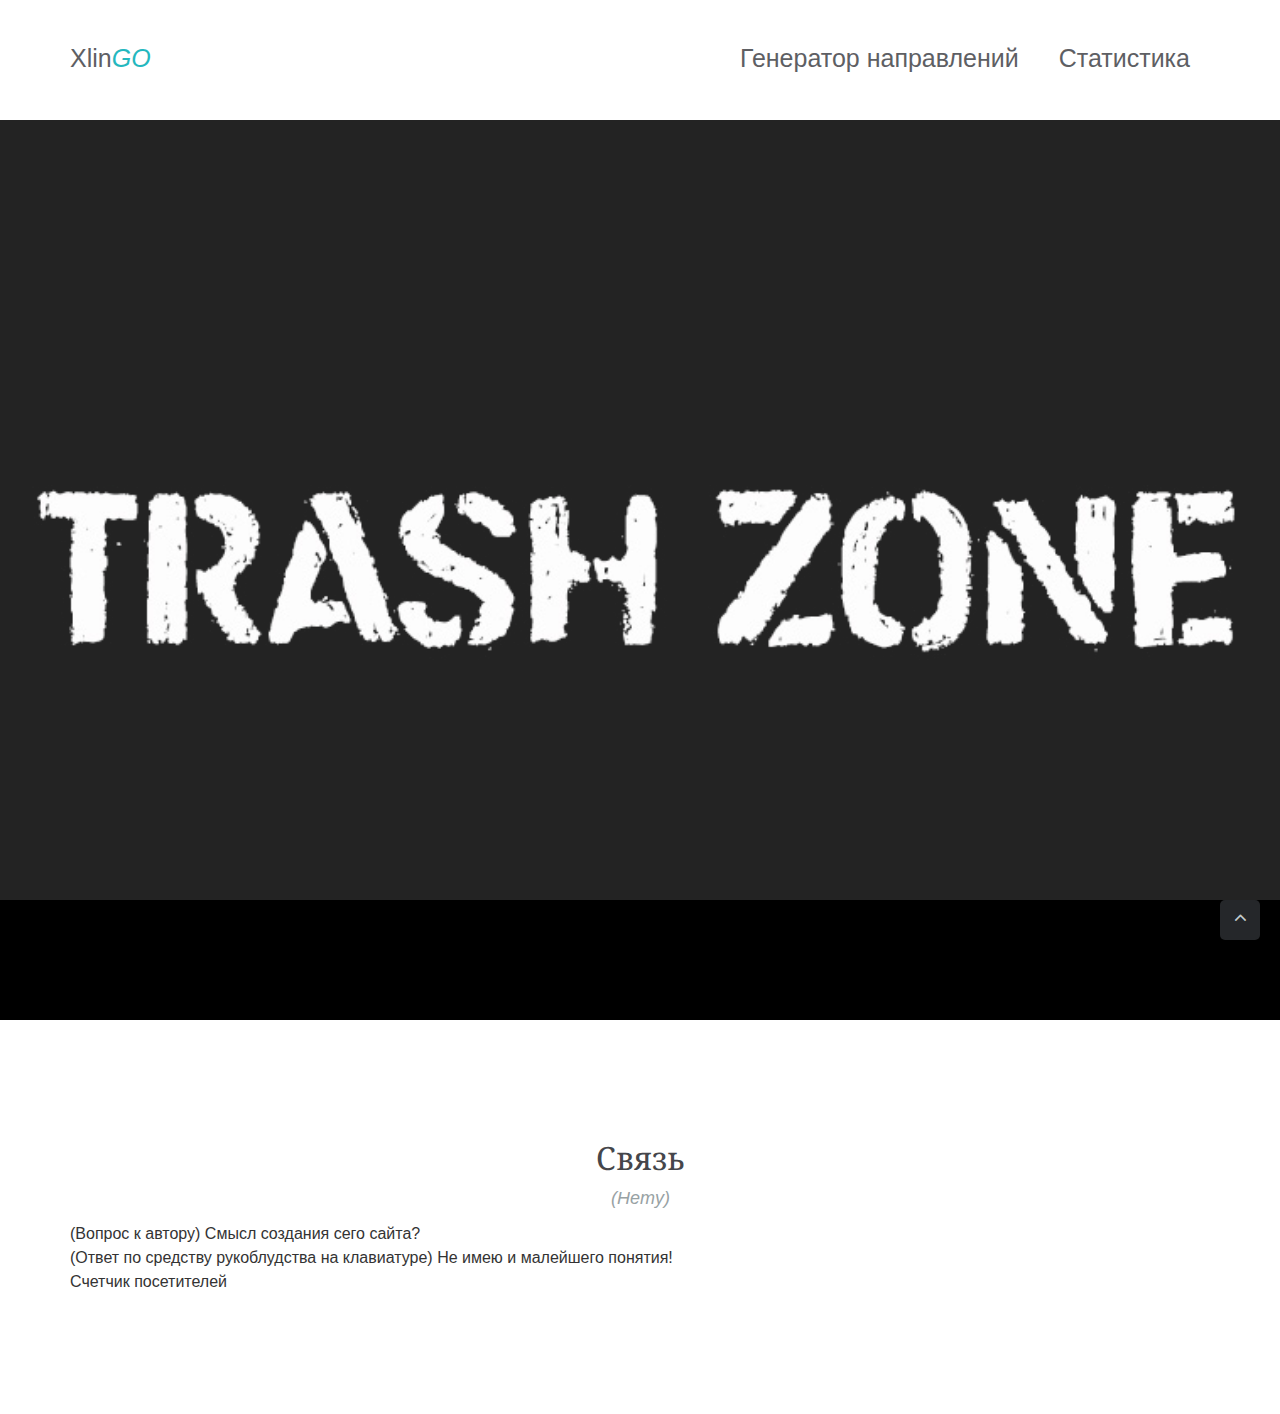
==== commit 306455c9: "Update index.html" ====
--- a/index.html
+++ b/index.html
@@ -52,8 +52,15 @@
 			        	<ul class="nav navbar-nav navbar-right">
 
 				          	<li class="active">
-				            	<a href="img/Wild.jpg">Смысл бытия</a>
+                      <div class="logo">
+				            	<a href="gen.html">Генератор направлений</a>
+                      	</div>
 				            </li>
+                    <li class="active">
+                      <div class="logo">
+                      <a href="Stat.html">Статистика</a>
+                        </div>
+                    </li>
 			        	</ul> <!-- end menu -->
 			        </div> <!-- end collapse -->
 	      		</div> <!-- end container -->
@@ -69,41 +76,6 @@
 			</li>
 		</ul> <!-- .cd-slider -->
 	</section> <!-- .cd-slider-wrapper -->
-
-	<!-- Results -->
-		<section class="results">
-			<div class="container">
-				<div class="row">
-
-					<div class="col-sm-3 text-center">
-						<div class="statistic">
-							<span class="timer" merge-top data-from="1000" data-to="0"></span>
-							<h5 class="counter-text">успешных проектов</h5>
-						</div>
-					</div> <!-- end col -->
-          <div class="col-sm-3 text-center">
-						<div class="statistic">
-							<span class="timer" merge-top data-from="1000" data-to="0"></span>
-							<h5 class="counter-text">адекватных авторов</h5>
-						</div>
-					</div> <!-- end col -->
-          <div class="col-sm-3 text-center">
-						<div class="statistic">
-							<span class="timer" merge-top data-from="1000" data-to="0"></span>
-							<h5 class="counter-text">рабочих исходных кодов</h5>
-						</div>
-					</div> <!-- end col -->
-
-          <div class="col-sm-3 text-center">
-            <div class="statistic">
-              <span class="timer" merge-top data-from="1000" data-to="0"></span>
-              <h5 class="counter-text">полезной инфы на сайте</h5>
-            </div>
-          </div> <!-- end col -->
-
-				</div> <!-- end row -->
-			</div> <!-- end container -->
-		</section> <!-- end results -->
 	<!-- Contact -->
 		<section class="section-wrap contact">
 			<div class="container">
@@ -113,6 +85,9 @@
 						<h>(Вопрос к автору) Смысл создания сего сайта?</h>
             <br>
             <h>(Ответ по средству рукоблудства на клавиатуре) Не имею и малейшего понятия!</h>
+            <br>
+            <h>Счетчик посетителей</h>
+            <h target="_blank"><img src="https://www.reliablecounter.com/count.php?page=yourwebsite.com21011041&digit=style/plain/1/&reloads=0 alt="" title="" border="0"></h>
           </div>
 			</div> <!-- end container -->
 		</section> <!-- end contact -->
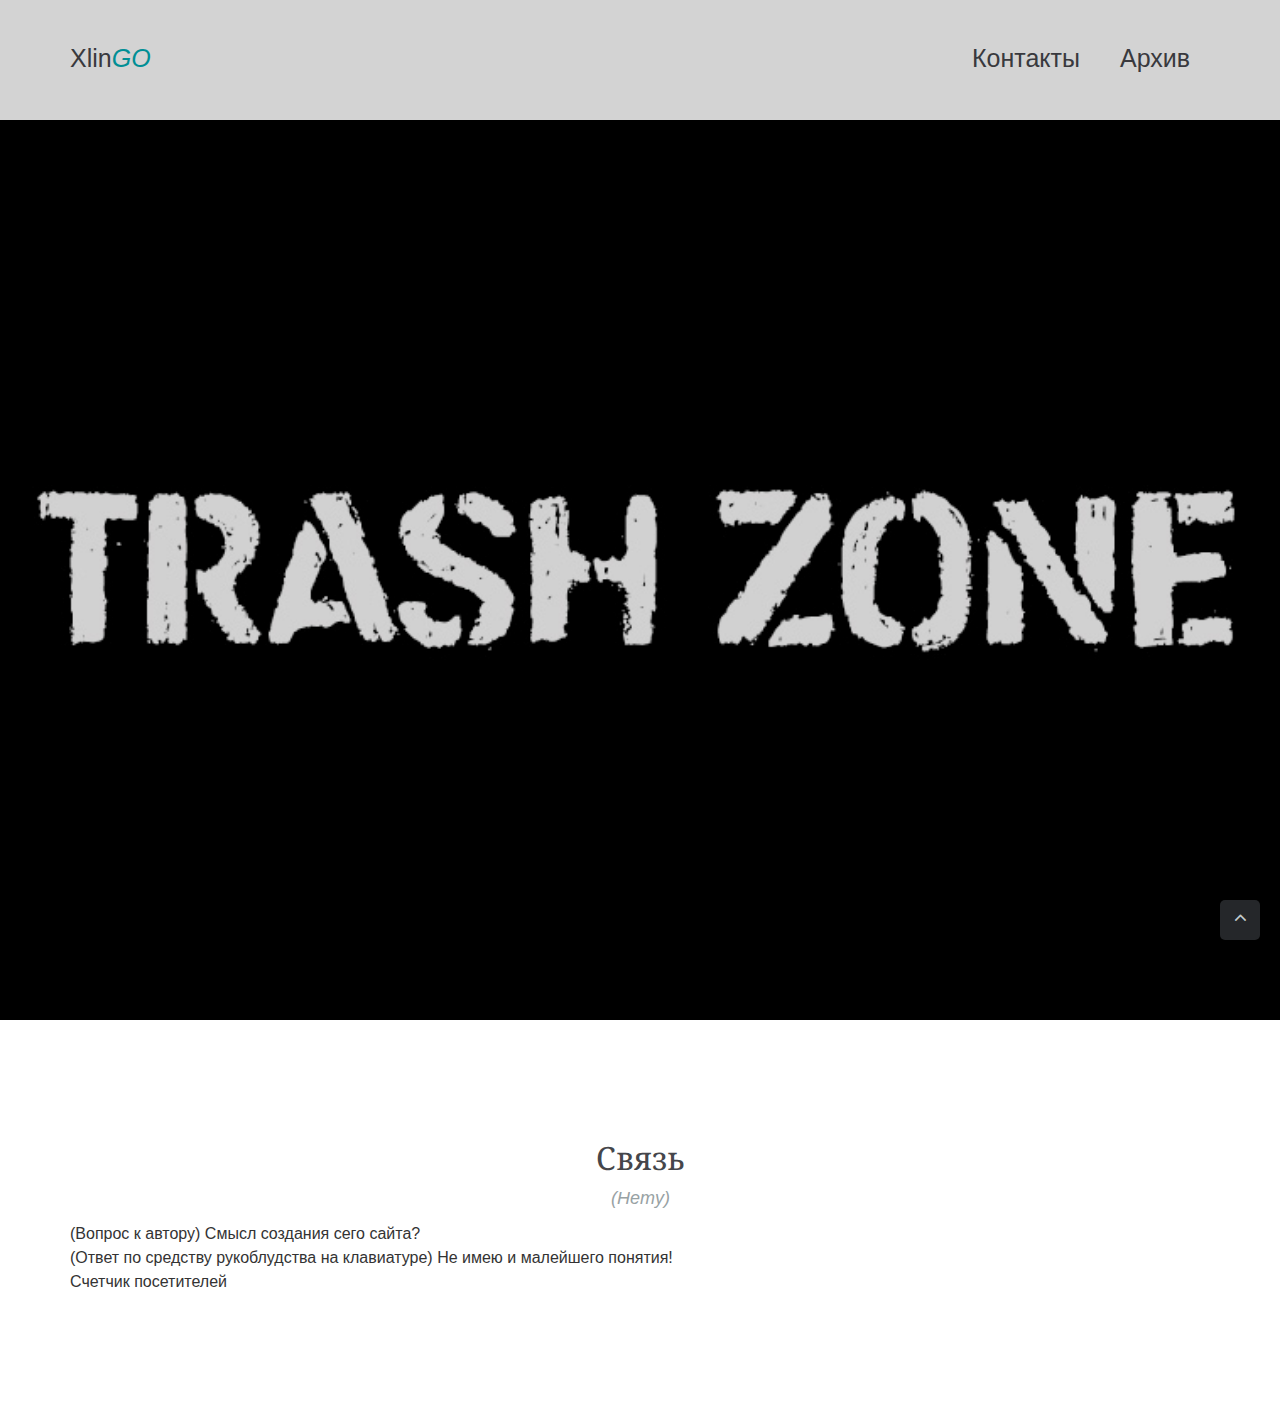
==== commit af3e6c78: "favicon" ====
--- a/index.html
+++ b/index.html
@@ -2,6 +2,7 @@
 <html lang="en">
 <head>
 	<title>Димкин сайт</title>
+	 <link rel="shortcut icon" href="/img/fav.png" type="image/png">
 
 	<meta charset="utf-8">
 
@@ -53,12 +54,12 @@
 
 				          	<li class="active">
                       <div class="logo">
-				            	<a href="gen.html">Генератор направлений</a>
+				            	<a href="gen.html">Контакты</a>
                       	</div>
 				            </li>
                     <li class="active">
                       <div class="logo">
-                      <a href="Stat.html">Статистика</a>
+                      <a href="Stat.html">Архив</a>
                         </div>
                     </li>
 			        	</ul> <!-- end menu -->
--- a/css/style.css
+++ b/css/style.css
@@ -101,9 +101,78 @@
 }
 
 ul {
-  list-style: none;
-  margin: 0;
-  padding: 0;
+    display: block;
+    margin: 0;
+    padding: 0;
+    list-style: none;
+}
+
+ul:after {
+    display: block;
+    content: ' ';
+    clear: both;
+    float: none;
+}
+ul.menus > li {
+    float: left;
+    position: relative;
+}
+ul.menus > li > a {
+    display: list-item;
+    padding: 10px;
+    font-size: 20px;
+    color: black;
+    background-color: white;
+    text-decoration: none;
+}
+ul.menus > li > a:hover {
+    background-color: white;
+    color: grey;
+}
+ul.menu > li {
+    float: none;
+    position: relative;
+}
+ul.menu > li > a {
+    display: list-item;
+    padding: 10px;
+    font-size: 25px;
+    color: black;
+    background-color: white;
+    text-decoration: none;
+}
+ul.menu > li > a:hover {
+    background-color: white;
+    color: grey;
+}
+ul.submenu {
+    display: none;
+    position: relative;
+    width: 400px;
+    top: 0px;
+    left: 0;
+    background-color: white;
+
+}
+ul.submenu > li {
+    display: inline-block;
+}
+ul.submenu > li > a {
+    display:  inline-block;
+    padding: 10px;
+    color: black;
+    background-color: white;
+    text-decoration: none;
+}
+ul.submenu > li > a:hover {
+    text-decoration: underline;
+    color: black;
+}
+ul.menus > li:hover > ul.submenu {
+    display: inline-block;
+}
+ul.menu > li:hover > ul.submenu {
+    display: list-item;
 }
 
 body {
@@ -116,7 +185,7 @@
   background: #fff;
   outline: 0;
   overflow-x: hidden;
-  overflow-y: auto; 
+  overflow-y: auto;
 }
 
 video {
@@ -224,7 +293,7 @@
   left:0;
   right:0;
   bottom:0;
-  background-color:#fff; /* change if the mask should have another color then white */
+  background-color:black; /* change if the mask should have another color then white */
   z-index:99999; /* makes sure it stays on top */
 }
 
@@ -235,8 +304,9 @@
   left:50%; /* centers the loading animation horizontally one the screen */
   top:50%; /* centers the loading animation vertically one the screen */
   background-image:url(../upload/preloader.gif); /* path to your loading animation */
-  background-repeat:no-repeat;
-  background-position:center;
+  /*background-repeat:no-repeat;*/
+
+  background-position: center center;
   margin:-100px 0 0 -100px; /* is width and height divided by two */
 }
 
@@ -354,7 +424,7 @@
 
 .navigation.sticky #search {
   padding: 20px 15px 21px;
-} 
+}
 
 #search i {
   font-size: 20px;
@@ -366,7 +436,7 @@
   background-color: #222831;
 }
 
-.search-bar { 
+.search-bar {
   width: 450px;
   overflow: hidden;
   display: none;
@@ -674,7 +744,7 @@
 
 #cta-button-stroke {
   padding: 11px 35px;
-}  
+}
 
 #cta-button-solid {
   color: #00ADB5;
@@ -721,7 +791,7 @@
 .features-item {
   margin-top: 38px;
   padding: 0 0 0 72px;
-  position: relative; 
+  position: relative;
 }
 
 .features-item.features-right .features-icon {
@@ -836,12 +906,12 @@
 
 .entry-text {
   border-bottom: 1px solid #EEEEEE;
-  padding-bottom: 39px; 
+  padding-bottom: 39px;
 }
 
 .entry-text:last-child {
   border-bottom: none;
-  padding-bottom: 0; 
+  padding-bottom: 0;
 }
 
 .entry-text span.blog-data {
@@ -1304,9 +1374,9 @@
   background-color: #92d11d;
 }
 
-.service-item-box.first a:hover, 
-.service-item-box.second a:hover, 
-.service-item-box.third a:hover, 
+.service-item-box.first a:hover,
+.service-item-box.second a:hover,
+.service-item-box.third a:hover,
 .service-item-box.fourth a:hover {
   color: #45464b;
 }
@@ -1475,7 +1545,7 @@
   background-color: #00ADB5;
   color: #fff;
 }
- 
+
 #cta-button-blue-solid:hover {
   background: transparent;
   color: #fff;
@@ -2190,7 +2260,7 @@
   float: right;
 }
 
-.progress-dark.meter { 
+.progress-dark.meter {
   height: 15px;  /* Can be anything */
   border-radius: 2px;
   position: relative;
@@ -2199,7 +2269,7 @@
   padding: 4px;
 }
 
-.progress-light.meter { 
+.progress-light.meter {
   height: 15px;  /* Can be anything */
   border-radius: 2px;
   position: relative;
@@ -2208,7 +2278,7 @@
   padding: 4px;
 }
 
-.progress-gradient.meter { 
+.progress-gradient.meter {
   height: 15px; /* Can be anything */
   border-radius: 2px;
   position: relative;
@@ -2225,7 +2295,7 @@
   background-color: #f05135; /* paste any color here */
 }
 
-.meter.yellow > .progress-bar { 
+.meter.yellow > .progress-bar {
   display: block;
   height: 7px;
   border-radius: 2px;
@@ -2383,8 +2453,8 @@
   height: 100%;
   border-radius: 0;
   content: '';
-  -webkit-box-sizing: content-box; 
-  -moz-box-sizing: content-box; 
+  -webkit-box-sizing: content-box;
+  -moz-box-sizing: content-box;
   box-sizing: content-box;
 }
 
@@ -2547,7 +2617,7 @@
   -moz-box-shadow: 0px 1px 2px 0px rgba(165, 173, 175, 0.15);
   -webkit-box-shadow: 0px 1px 2px 0px rgba(165, 173, 175, 0.15);
   background-color: #fff;
-  margin-bottom: 50px;  
+  margin-bottom: 50px;
 }
 
 .entry {
@@ -2831,7 +2901,7 @@
 .widget.popular-latest .tab-content .tab-pane > ul > li {
   padding-bottom: 20px;
   border-bottom: 1px solid #EEEEEE;
-  margin-top: 20px; 
+  margin-top: 20px;
 }
 
 .widget.popular-latest .tab-content ul li:last-child {
@@ -3119,26 +3189,9 @@
     float: left;
 }
 
-@media (min-width: 768px) {
-    .col-sm-5ths {
-        width: 20%;
-        float: left;
-    }
-}
-
-@media (min-width: 992px) {
-    .col-md-5ths {
-        width: 20%;
-        float: left;
-    }
-}
-
-@media (min-width: 1200px) {
-    .col-lg-5ths {
-        width: 20%;
-        float: left;
-    }
-}
+@media screen and (max-width: 1280px) { div.contentblock {width: 1200px;} }
+@media screen and (max-width: 1140px) { div.contentblock {width: 1024px;} }
+@media screen and (max-width: 992px) { div.contentblock {width: 970px;} }
 
 .process-item i {
   color: #00ADB5;
@@ -3386,7 +3439,7 @@
 blockquote > p {
   font-size: 18px;
   font-style: italic;
-  margin-bottom: 5px !important; 
+  margin-bottom: 5px !important;
   position: relative;
 }
 
@@ -3460,7 +3513,7 @@
   content: "• ";
   font-size: 14px;
   color: #00ADB5;
-  padding-right: 0.5em; 
+  padding-right: 0.5em;
 }
 
 .arrows i {
@@ -3583,7 +3636,7 @@
 #content-wrap {
   margin-left: 260px;
   position: relative;
-  width: auto; 
+  width: auto;
 }
 
 #header {
@@ -3738,4 +3791,4 @@
   border-color: #282b2c;
   webkit-box-shadow: none;
   box-shadow: none;
-}+}
--- a/css/slider.css
+++ b/css/slider.css
@@ -37,7 +37,21 @@
 .cd-slider > li:first-of-type {
   background-color: #4a3553;
   background-image: url(../img/img-1.jpg);
-}
+
+}
+
+.cd_gen  {
+  position: relative;
+  width: 100%;
+  height: 100vh;
+  /* used to vertically center its content */
+  display: table;
+  background-size: cover;
+  background-position: center center;
+  background-image: url(../img/Wild.jpg);
+  background-repeat: no-repeat;
+}
+
 .cd-slider > li:first-of-type, .cd-slider > li:nth-of-type(2), .cd-slider > li:nth-of-type(3), .cd-slider > li:nth-of-type(4) {
   background-size: cover;
 }
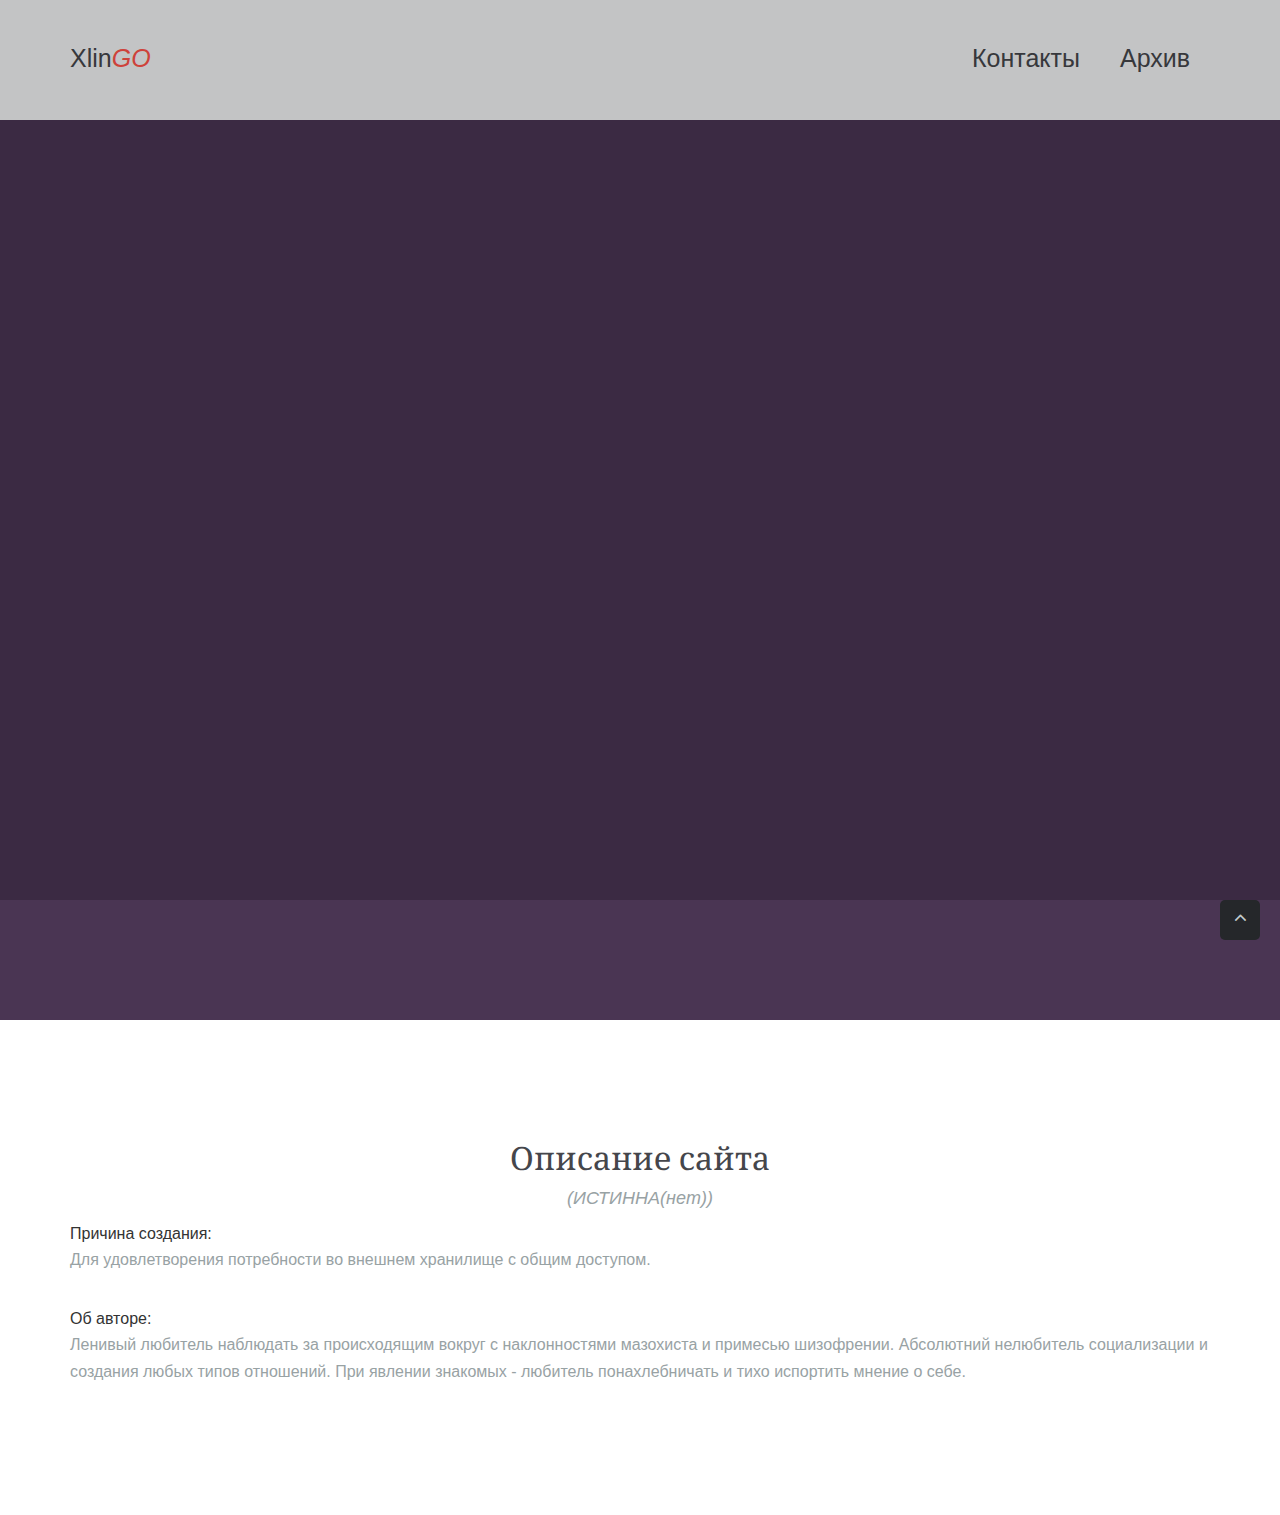
==== commit 5b4814be: "www" ====
--- a/index.html
+++ b/index.html
@@ -54,7 +54,7 @@
 
 				          	<li class="active">
                       <div class="logo">
-				            	<a href="gen.html">Контакты</a>
+				            	<a href="Stats.html">Контакты</a>
                       	</div>
 				            </li>
                     <li class="active">
@@ -80,16 +80,15 @@
 	<!-- Contact -->
 		<section class="section-wrap contact">
 			<div class="container">
-				<h2 class="text-center">Связь</h2>
-				<p class="subheading text-center">(Нету)</p>
+				<h2 class="text-center">Описание сайта</h2>
+				<p class="subheading text-center">(ИСТИННА(нет))</p>
         <div merge-bottom=32px>
-						<h>(Вопрос к автору) Смысл создания сего сайта?</h>
+						<h>Причина создания:</h><p> Для удовлетворения потребности во внешнем хранилище с общим доступом. </p>
             <br>
-            <h>(Ответ по средству рукоблудства на клавиатуре) Не имею и малейшего понятия!</h>
-            <br>
-            <h>Счетчик посетителей</h>
-            <h target="_blank"><img src="https://www.reliablecounter.com/count.php?page=yourwebsite.com21011041&digit=style/plain/1/&reloads=0 alt="" title="" border="0"></h>
-          </div>
+            <h>Об авторе:</h>
+						            <br>
+						<p> Ленивый любитель наблюдать за происходящим вокруг с наклонностями мазохиста и примесью шизофрении. Абсолютний нелюбитель социализации и создания любых типов отношений. При явлении знакомых - любитель понахлебничать и тихо испортить мнение о себе. </p>
+		          </div>
 			</div> <!-- end container -->
 		</section> <!-- end contact -->
 
--- a/css/style.css
+++ b/css/style.css
@@ -115,9 +115,27 @@
 }
 ul.menus > li {
     float: left;
+    position: static;
+}
+ul.menus > li > a {
+    display: flex;
+    position: sticky;
+    padding: 20px;
+    font-size: 20px;
+    right: 10px;
+    color: black;
+    background-color: white;
+    text-decoration: none;
+}
+ul.menus > li > a:hover {
+    background-color: white;
+    color: grey;
+}
+ul.menu > li {
+    float: none;
     position: relative;
 }
-ul.menus > li > a {
+ul.menu > li > a {
     display: list-item;
     padding: 10px;
     font-size: 20px;
@@ -125,40 +143,25 @@
     background-color: white;
     text-decoration: none;
 }
-ul.menus > li > a:hover {
-    background-color: white;
-    color: grey;
-}
-ul.menu > li {
-    float: none;
-    position: relative;
-}
-ul.menu > li > a {
-    display: list-item;
-    padding: 10px;
-    font-size: 25px;
-    color: black;
-    background-color: white;
-    text-decoration: none;
-}
 ul.menu > li > a:hover {
     background-color: white;
     color: grey;
 }
 ul.submenu {
-    display: none;
+      display: none;
+      position: absolute;
+      top: 50px;
+      left: 0;
+      background-color: white;
+      border: 2px solid #3F51B5;
+
+}
+ul.submenu > li {
+    display: flex;
+
+}
+ul.submenu > li > a {
     position: relative;
-    width: 400px;
-    top: 0px;
-    left: 0;
-    background-color: white;
-
-}
-ul.submenu > li {
-    display: inline-block;
-}
-ul.submenu > li > a {
-    display:  inline-block;
     padding: 10px;
     color: black;
     background-color: white;
@@ -167,11 +170,15 @@
 ul.submenu > li > a:hover {
     text-decoration: underline;
     color: black;
+    display: inline-flex;
 }
 ul.menus > li:hover > ul.submenu {
-    display: inline-block;
+
+  display: inline-grid;
+
 }
 ul.menu > li:hover > ul.submenu {
+
     display: list-item;
 }
 
@@ -316,12 +323,12 @@
 /*-------------------------------------------------------*/
 
 .navbar-default {
-  background: #EEEEEE;
+  background: #f2f3f4;
 }
 
 .navigation,
 .left-header {
-  background: #fff;
+  background: #f2f3f4;
   width: 100%;
   z-index: 500;
   line-height: 0;
@@ -344,7 +351,7 @@
 }
 
 .navigation.overlay.sticky {
-  background: #fff;
+  background: #f2f3f4;
 }
 
 .navigation.overlay .logo-dark,
@@ -360,6 +367,10 @@
   padding: 20px 0 19px;
 }
 
+.navigation.overlay.sticky .log {
+  padding: 20px 0 19px;
+}
+
 .navigation.sticky > img {
   margin-bottom: 1px;
 }
@@ -371,7 +382,16 @@
   font-size: 25px;
 }
 .logo i {
-  color: #00ADB5;
+  color: #ff524a;
+}
+.log {
+  padding: 50px 0;
+}
+.log a {
+  font-size: 50px;
+}
+.log i {
+  color: #ff0000;
 }
 .navigation.sticky .logo {
   padding: 20px 0;
@@ -412,7 +432,7 @@
 }
 
 .navigation.overlay.sticky .navbar-nav > li > a {
-  color: #45464b;
+  color: #37383c;
 }
 
 
@@ -532,12 +552,12 @@
 
 .navbar-toggle:focus .icon-bar,
 .navbar-toggle:hover .icon-bar {
-  background-color: #00ADB5 !important;
+  background-color: #ff3d33 !important;
 }
 
 .navbar-toggle:focus,
 .navbar-toggle:hover {
-  background-color: #EEEEEE !important;
+  background-color: #bEbEbE !important;
 }
 
 
@@ -703,7 +723,7 @@
 }
 
 .service-item.icon-blue i {
-  color: #00ADB5;
+  color: #ff3d33;
 }
 
 .service-item.icon-violet i {
@@ -719,7 +739,7 @@
 /*Call to Action*/
 
 .call-to-action {
-  background-color: #00ADB5;
+  background-color: #ff3d33;
   padding: 110px 0;
 }
 
@@ -747,7 +767,7 @@
 }
 
 #cta-button-solid {
-  color: #00ADB5;
+  color: #ff3d33;
 }
 
 #cta-button-solid:hover {
@@ -798,7 +818,7 @@
   position: absolute;
   width: 46px;
   height: 46px;
-  background-color: #00ADB5;
+  background-color: #ff3d33;
   color: #fff;
   font-size: 20px;
   text-align: center;
@@ -811,7 +831,7 @@
 .features-item .features-icon {
   width: 46px;
   height: 46px;
-  background-color: #00ADB5;
+  background-color: #ff3d33;
   color: #fff;
   font-size: 20px;
   text-align: center;
@@ -1054,7 +1074,7 @@
 
 .contact-icon i {
   font-size: 22px;
-  color: #00ADB5;
+  color: #ff3d33;
   line-height: 50px;
 }
 
@@ -1963,10 +1983,10 @@
 }
 
 .nav.nav-tabs > li.active > a{
-  border: 1px solid #EEEEEE;
+  border: 1px solid #bEbEbE;
   background-color: rgb( 255, 255, 255 );
   padding: 13px 20px;
-  color: #00ADB5;
+  color: #ff3d33;
 }
 
 .nav-tabs > li > a {
--- a/css/slider.css
+++ b/css/slider.css
@@ -36,8 +36,20 @@
 }
 .cd-slider > li:first-of-type {
   background-color: #4a3553;
-  background-image: url(../img/img-1.jpg);
-
+  background-image: url(../img/img-2.jpg);
+
+}
+.cd-slider2 > li {
+  background-color: #bebebe;
+  position: relative;
+  vertical-align: middle;
+  text-align: center;
+  z-index: 2;
+  opacity: 1;
+background-size: cover;
+  background-position: center center;
+  -webkit-font-smoothing: antialiased;
+  -moz-osx-font-smoothing: grayscale;
 }
 
 .cd_gen  {
@@ -51,7 +63,17 @@
   background-image: url(../img/Wild.jpg);
   background-repeat: no-repeat;
 }
-
+.cd_gen2  {
+  position: relative;
+  width: 100%;
+  height: 100vh;
+  /* used to vertically center its content */
+  display: table;
+  background-size: cover;
+  background-position: center center;
+  background-image: url(../img/watarudoin.jpg);
+  background-repeat: no-repeat;
+}
 .cd-slider > li:first-of-type, .cd-slider > li:nth-of-type(2), .cd-slider > li:nth-of-type(3), .cd-slider > li:nth-of-type(4) {
   background-size: cover;
 }
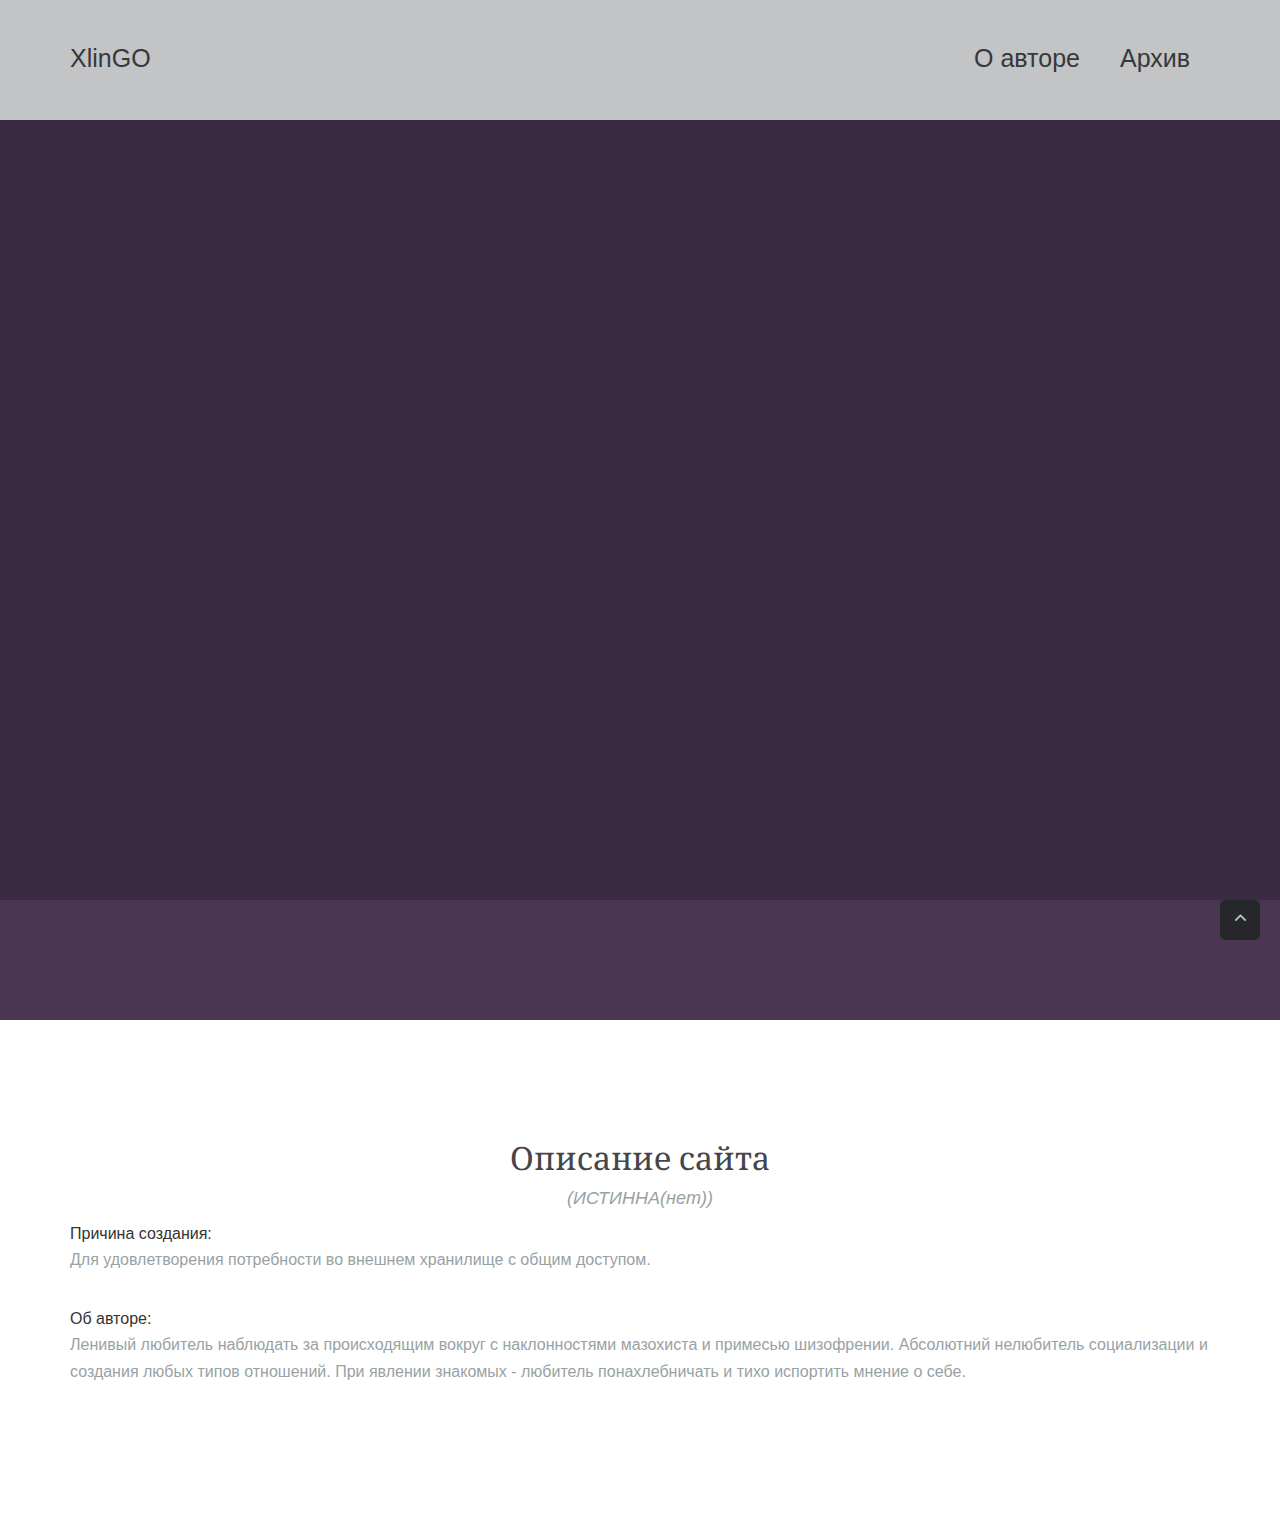
==== commit 4f591402: "Update index.html" ====
--- a/index.html
+++ b/index.html
@@ -43,7 +43,7 @@
 						<!-- Logo -->
 						<div class="logo">
 				        	<a href="index.html">
-				        		Xlin<i>GO</i>
+				        		<r>XlinGO</r>
 				          	</a>
 			        	</div>
 			        </div> <!-- end navbar-header -->
@@ -54,7 +54,7 @@
 
 				          	<li class="active">
                       <div class="logo">
-				            	<a href="Stats.html">Контакты</a>
+				            	<a href="Stats.html">О авторе</a>
                       	</div>
 				            </li>
                     <li class="active">
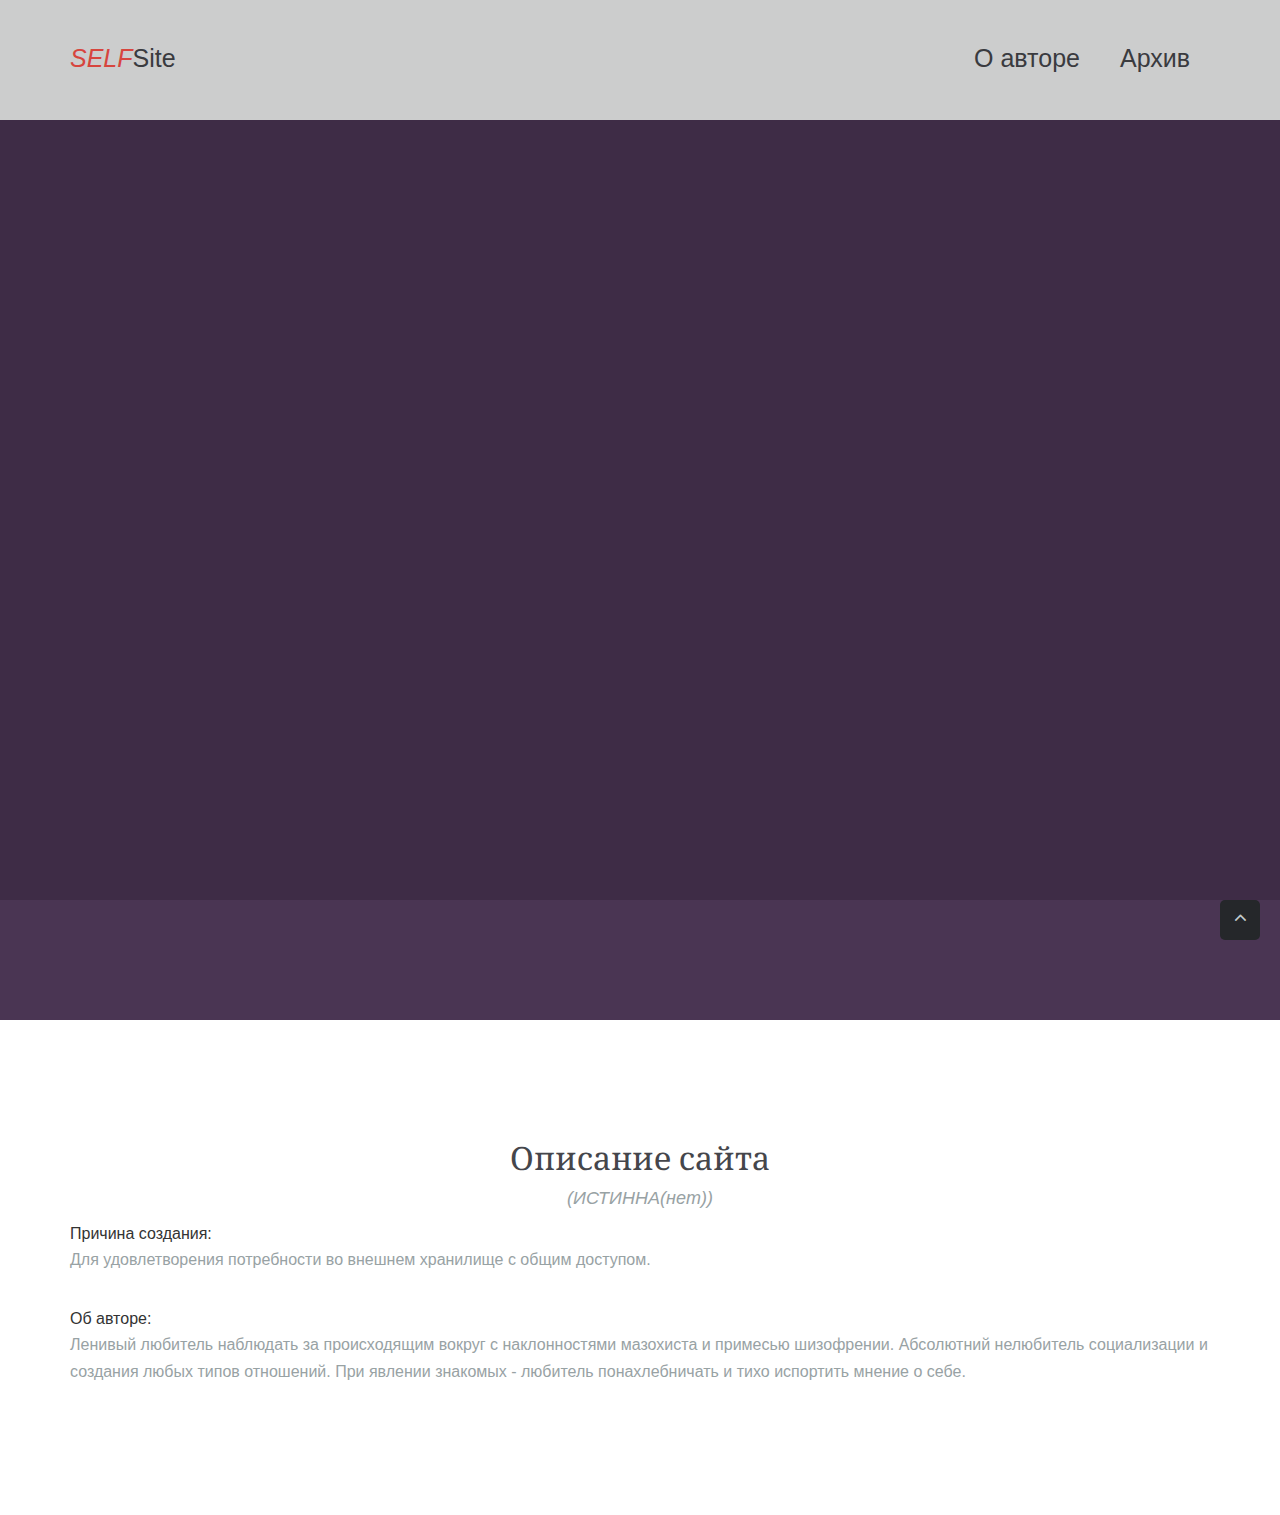
==== commit 6c37b7ab: "upd" ====
--- a/index.html
+++ b/index.html
@@ -42,9 +42,9 @@
 			        <div class="navbar-header">
 						<!-- Logo -->
 						<div class="logo">
-				        	<a href="index.html">
-				        		<r>XlinGO</r>
-				          	</a>
+							<a href="index.html">
+								<i>SELF</i>Site
+								</a>
 			        	</div>
 			        </div> <!-- end navbar-header -->
 
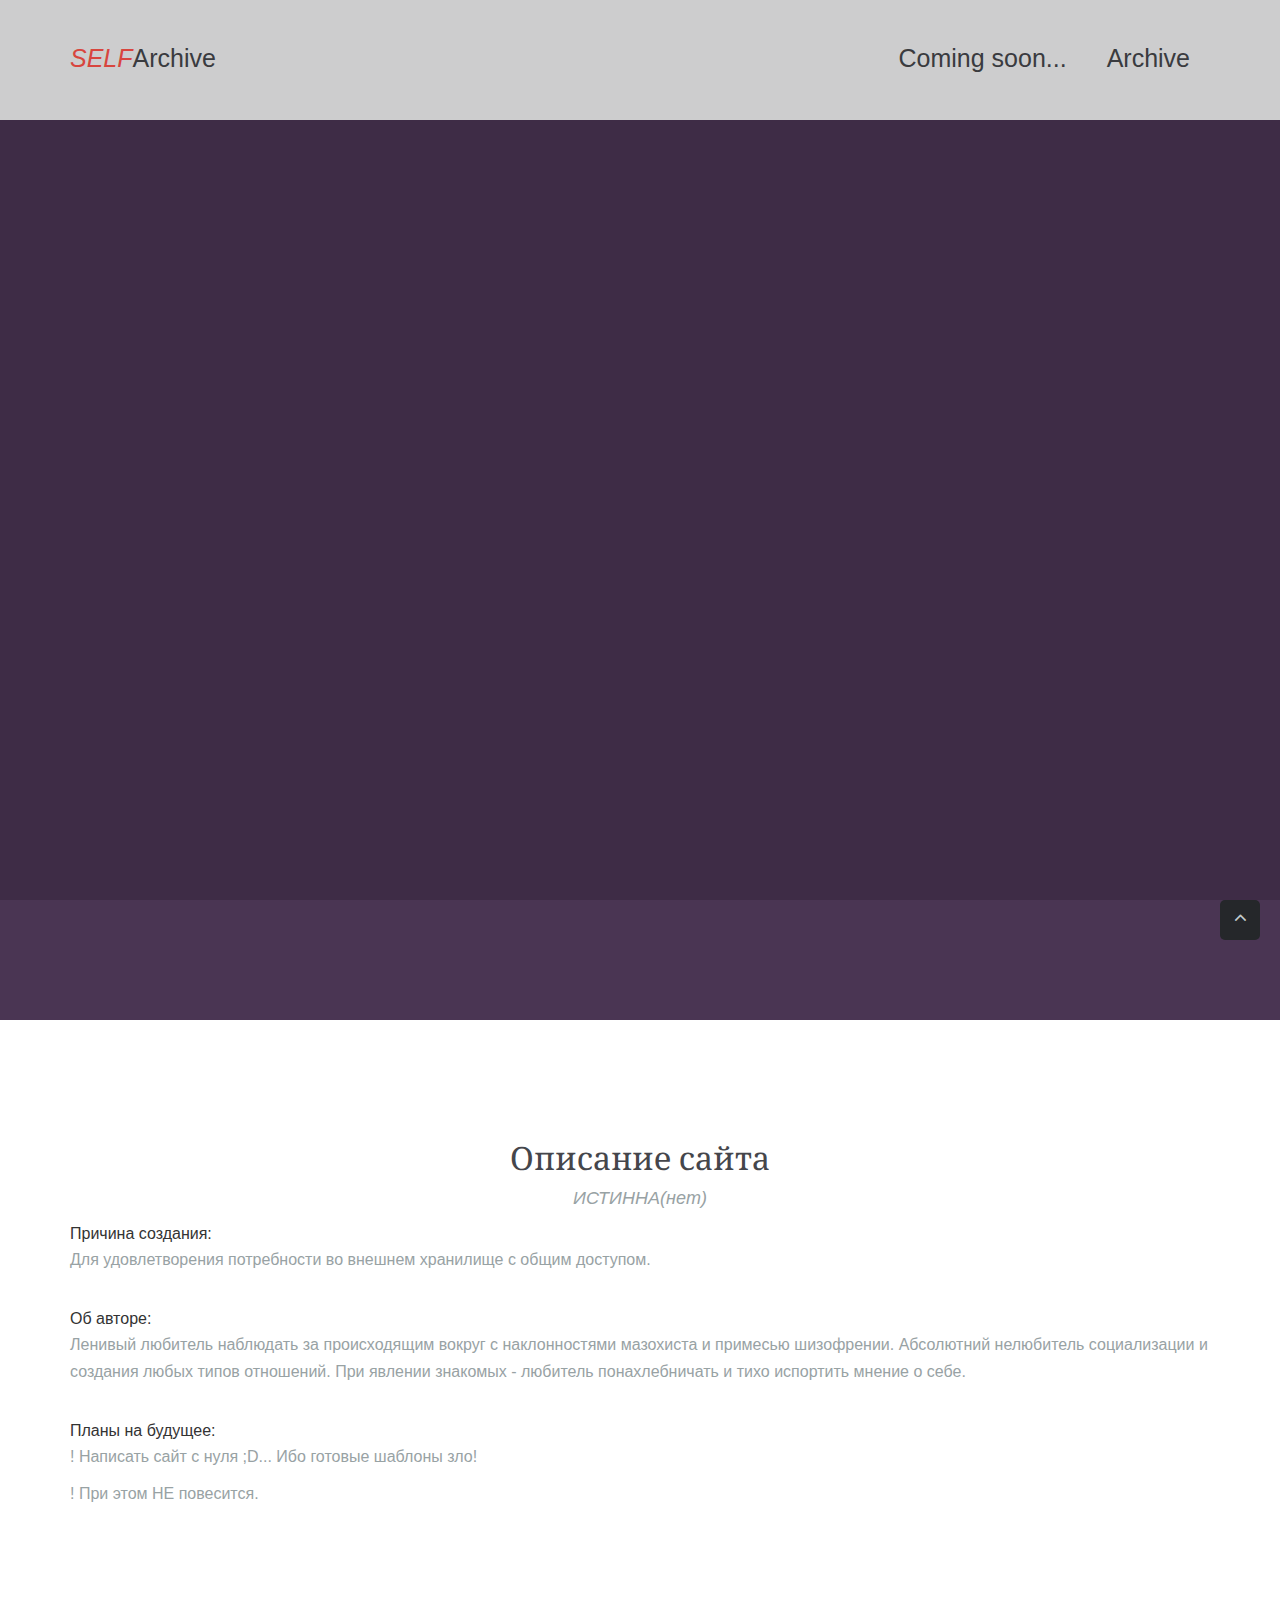
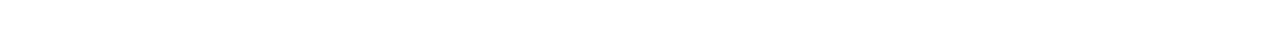
==== commit 678fc92a: "upd" ====
--- a/index.html
+++ b/index.html
@@ -43,7 +43,7 @@
 						<!-- Logo -->
 						<div class="logo">
 							<a href="index.html">
-								<i>SELF</i>Site
+								<i>SELF</i>Archive
 								</a>
 			        	</div>
 			        </div> <!-- end navbar-header -->
@@ -54,19 +54,19 @@
 
 				          	<li class="active">
                       <div class="logo">
-				            	<a href="Stats.html">О авторе</a>
+				            	<a href="Stats.html">Coming soon...</a>
                       	</div>
 				            </li>
                     <li class="active">
                       <div class="logo">
-                      <a href="Stat.html">Архив</a>
+                      <a href="Stat.html">Archive</a>
                         </div>
                     </li>
-			        	</ul> <!-- end menu -->
-			        </div> <!-- end collapse -->
-	      		</div> <!-- end container -->
-	      	</nav> <!-- end navigation -->
-	    </nav> <!-- End Navbar -->
+			        	</ul>
+			        </div>
+	      		</div>
+	      	</nav>
+	    </nav>
 	</header>
 
 	<div class="main-wrapper">
@@ -75,19 +75,23 @@
 		<ul class="cd-slider">
 			<li class="visible">
 			</li>
-		</ul> <!-- .cd-slider -->
-	</section> <!-- .cd-slider-wrapper -->
-	<!-- Contact -->
+		</ul>
+	</section>
 		<section class="section-wrap contact">
 			<div class="container">
 				<h2 class="text-center">Описание сайта</h2>
-				<p class="subheading text-center">(ИСТИННА(нет))</p>
+				<p class="subheading text-center">ИСТИННА(нет)</p>
         <div merge-bottom=32px>
 						<h>Причина создания:</h><p> Для удовлетворения потребности во внешнем хранилище с общим доступом. </p>
             <br>
             <h>Об авторе:</h>
 						            <br>
 						<p> Ленивый любитель наблюдать за происходящим вокруг с наклонностями мазохиста и примесью шизофрении. Абсолютний нелюбитель социализации и создания любых типов отношений. При явлении знакомых - любитель понахлебничать и тихо испортить мнение о себе. </p>
+						<br>
+						<h>Планы на будущее:</h>
+						            <br>
+						<p> ! Написать сайт с нуля ;D... Ибо готовые шаблоны зло! </p>
+						<p> ! При этом НЕ повесится. </p>
 		          </div>
 			</div> <!-- end container -->
 		</section> <!-- end contact -->
--- a/css/slider.css
+++ b/css/slider.css
@@ -33,6 +33,17 @@
   position: relative;
   z-index: 2;
   opacity: 1;
+}
+.cd-slider2 > li.visibl2 {
+  /* selected slide */
+  position: relative;
+  vertical-align: middle;
+  text-align: center;
+  z-index: 2;
+  opacity: 1;
+  background-size: cover;
+    background-position: center center;
+    -webkit-font-smoothing: antialiased;
 }
 .cd-slider > li:first-of-type {
   background-color: #4a3553;
